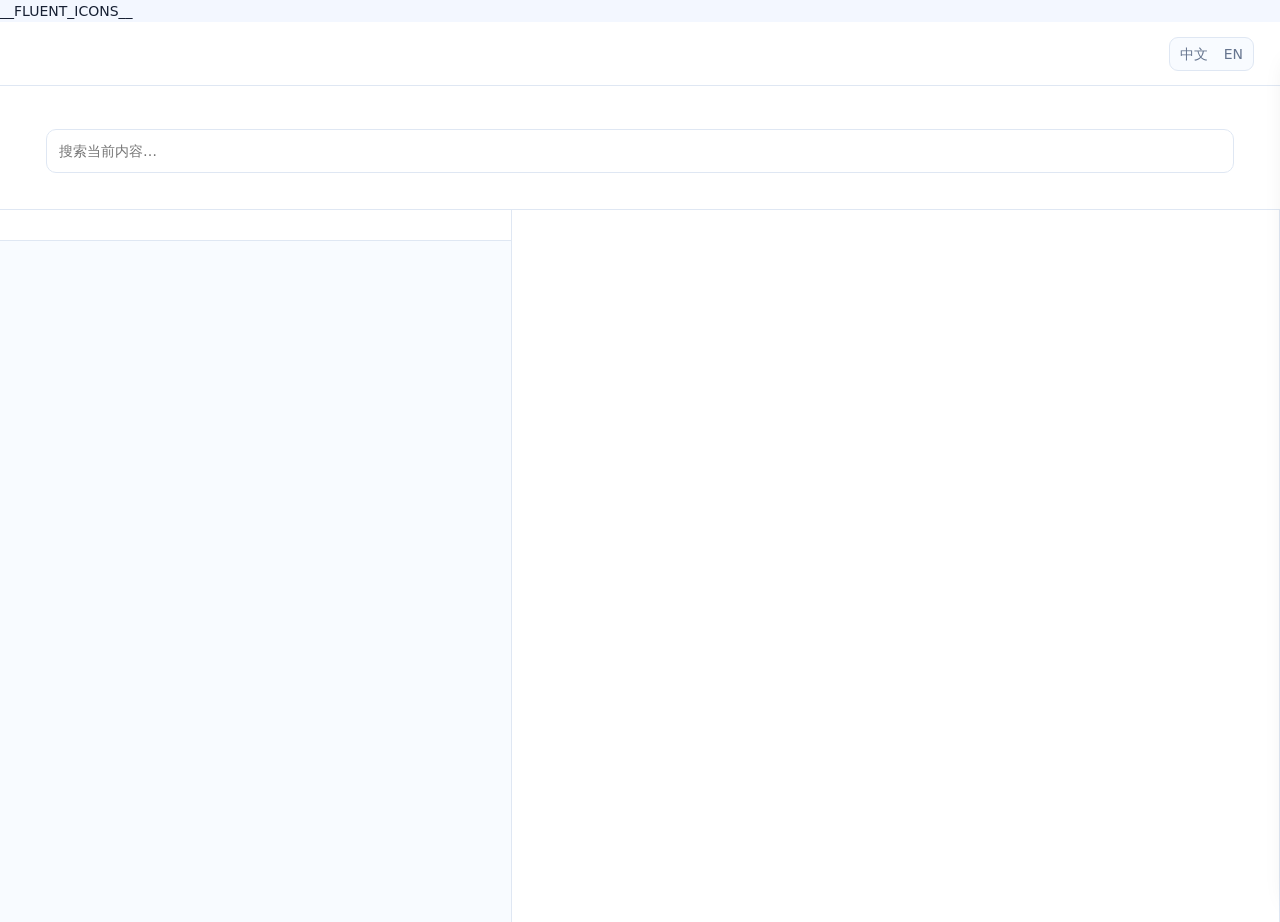
==== bin/meetingpack_viewer.html @ 31b0028f "feat(viewer): add local speaker display aliases - 匿名/未绑定说话人(声音簇、未具名、Speaker N)可在 Offline Viewer 内重命名" ====
<!doctype html>
<html lang="zh-CN" data-fluent-theme="light">
<head>
<meta charset="utf-8">
<meta name="viewport" content="width=device-width,initial-scale=1">
<title>__TITLE__ · MeetingPack</title>
<style>
:root{color-scheme:light;--bg:#f3f7ff;--panel:#fff;--text:#172033;--dim:#66758f;--line:#dfe7f3;--blue:#2f66e8;--blue-deep:#204cae;--blue-soft:#edf4ff;--warn:#9a5b00;--warn-bg:#fff7e6;--good:#067647;--good-bg:#ecfdf3;--workspace-top:188px;--topic-1:#3b6eea;--topic-2:#5476d9;--topic-3:#6a75c9;--topic-4:#397fbd;--topic-5:#318d9d;--topic-6:#4384a8;--topic-7:#6779b8;--topic-8:#526d96;--speaker-1:#e57b45;--speaker-2:#d45a8c;--speaker-3:#43b978;--speaker-4:#e0aa3e;--speaker-5:#d75d5d;--speaker-6:#a176dd;--speaker-7:#31a9c2;--speaker-8:#92ad3f;}
*{box-sizing:border-box}html,body{margin:0;min-height:100%;background:var(--bg);color:var(--text);font:14px/1.58 system-ui,-apple-system,"Segoe UI","PingFang SC",sans-serif}button,input{font:inherit}
.top{height:64px;padding:0 26px;display:flex;align-items:center;gap:14px;border-bottom:1px solid var(--line);background:#fff;position:sticky;top:0;z-index:20}.top b{font-size:17px;white-space:nowrap;overflow:hidden;text-overflow:ellipsis}.meta{color:var(--dim);white-space:nowrap}.original-source{flex:none;color:var(--blue);font-size:11px;text-decoration:none;white-space:nowrap}.original-source:hover{text-decoration:underline}.pack-version{padding:2px 7px;border:1px solid var(--line);border-radius:12px;background:var(--blue-soft);color:var(--blue-deep);font-size:10px;white-space:nowrap}.pack-version.snapshot{border-color:#f2cf91;background:var(--warn-bg);color:var(--warn)}.badge{margin-left:auto;padding:4px 10px;border-radius:14px;font-size:12px}.badge.ready{color:var(--good);background:var(--good-bg)}.badge.partial{color:var(--warn);background:var(--warn-bg)}
.language-switch{display:flex;padding:2px;border:1px solid var(--line);border-radius:9px;background:#f8fbff}.language-switch button{padding:3px 8px;border:0;border-radius:7px;background:transparent;color:var(--dim);cursor:pointer}.language-switch button.active{background:#fff;color:var(--blue);box-shadow:0 1px 4px #183b7218}.language-switch button:disabled{opacity:.35;cursor:not-allowed}
.app{min-height:calc(100vh - 64px);background:var(--bg)}aside,.main{min-width:0;background:#fff}.app.review-mode{display:grid;grid-template-columns:minmax(500px,1.08fr) minmax(500px,1fr);max-width:1680px;margin:0 auto}.left{min-width:0;border-right:1px solid var(--line);background:#f8fbff}.review-mode .left{position:sticky;top:64px;height:calc(100vh - 64px);display:flex;flex-direction:column}.main{min-width:0}.browse-mode .main{max-width:1180px;min-height:calc(100vh - 64px);margin:0 auto;padding:0 46px 100px}.review-mode .main{position:sticky;top:64px;display:flex;height:calc(100vh - 64px);flex-direction:column;overflow:hidden}.browse-mode .left{display:none}.right{position:fixed;z-index:30;right:0;top:64px;width:min(380px,94vw);height:calc(100vh - 64px);overflow:auto;padding:22px;border-left:1px solid var(--line);background:#f8fbff;box-shadow:-8px 0 24px #0002;transform:translateX(105%);transition:.18s}.right.open{transform:none}
.player{padding:15px;border-bottom:1px solid var(--line);background:#fff}.player audio,.player video{width:100%;max-height:220px;display:block}.review-mode .player video{max-height:380px}.review-mode .media-stage img{max-height:380px}.no-media{padding:12px;border:1px dashed var(--line);border-radius:8px;color:var(--dim);background:#fafafa}.timeline{display:grid;grid-template-columns:42px 1fr 42px;align-items:center;gap:8px;margin-top:9px;color:var(--dim);font-size:12px}.timeline input{width:100%;accent-color:var(--blue)}.media-error{margin-top:7px;color:#b42318;font-size:12px}
.searchbox{position:sticky;top:142px;z-index:9;padding:10px 0;background:#fffffff2;border-bottom:1px solid var(--line);backdrop-filter:blur(10px)}.review-mode .searchbox{position:relative;top:0;padding:10px 16px}.searchbox input{width:100%;padding:10px 12px;border:1px solid var(--line);border-radius:10px;background:#fff;outline:none}.searchbox input:focus{border-color:#9ab8f7;box-shadow:0 0 0 3px #dce9ff}.search-results{flex:0 0 auto;max-height:220px;overflow:auto;padding:6px 10px;background:var(--bg);border-bottom:1px solid var(--line)}.browse-mode .search-results:empty{display:none}.result{display:block;width:100%;padding:8px 9px;border:1px solid var(--line);border-radius:8px;text-align:left;background:#fff;color:var(--text);cursor:pointer;margin-bottom:4px}.result:hover{background:var(--blue-soft)}.result small{display:block;color:var(--dim)}
.pane-title{display:flex;align-items:center;justify-content:space-between;padding:11px 17px 7px;color:var(--dim);font-size:12px;font-weight:700;letter-spacing:.04em}.transcript{flex:1 1 auto;min-height:0;overflow:auto;padding:0 10px 48px;scroll-behavior:smooth}.turn{padding:10px 11px 12px;border-radius:10px;border:1px solid transparent}.turn:hover{background:#fff;border-color:var(--line)}.turn.active{background:var(--blue-soft);border-color:#bfd2fa}.turn-head{display:flex;gap:8px;align-items:center;margin-bottom:4px}.turn-head b{font-size:12px}.time{border:0;background:transparent;color:var(--blue);padding:0;cursor:pointer;font-variant-numeric:tabular-nums}.turn p{margin:0;color:#344054}
.viewbar{position:sticky;top:64px;z-index:10;margin:0 -46px;padding:18px 46px 14px;border-bottom:1px solid var(--line);background:#fffffff2;backdrop-filter:blur(10px)}.review-mode .viewbar{position:relative;top:0;margin:0;padding:14px 16px 10px}.viewtabs{display:flex;gap:4px;flex-wrap:wrap;align-items:center}.viewtabs button{min-height:36px;border:0;border-radius:6px;padding:6px 12px;background:transparent;color:#52617a;cursor:pointer;font-weight:500}.viewtabs button:hover{background:#f5f8fd;color:var(--blue)}.viewtabs button.active{color:var(--blue-deep);background:transparent;font-weight:650}.viewtabs button.active::after{right:10px;bottom:0;left:10px;height:2px}.view-desc{margin-top:8px;color:var(--dim);font-size:12px}
.transcript-view{display:flex;min-height:0;flex:1 1 auto;flex-direction:column;overflow:hidden}.transcript-view[hidden]{display:none}.review-mode .content,.review-mode #warning{display:none}.mini-player-head{display:none;align-items:center;justify-content:space-between;margin-bottom:7px;color:var(--dim);font-size:11px}.mini-player-head button{padding:4px 8px;border:1px solid var(--line);border-radius:8px;background:#fff;color:var(--blue);cursor:pointer}.browse-mode.media-playing .left{position:fixed;z-index:18;left:16px;bottom:16px;display:block;width:min(390px,calc(100vw - 32px));height:auto;border:1px solid var(--line);border-radius:12px;box-shadow:0 14px 44px #10182855}.browse-mode.media-playing .player{border:0;border-radius:inherit}.browse-mode.media-playing .mini-player-head{display:flex}.browse-mode.media-playing .media-stage,.browse-mode.media-playing .lanes,.browse-mode.media-playing .legend,.browse-mode.media-playing #person-lanes,.browse-mode.media-playing #lanes-bar{display:none!important}.browse-mode.media-playing .player video{max-height:92px}
.warning{margin:24px auto 0;max-width:820px;padding:12px 14px;border:1px solid #fedf89;border-radius:10px;background:var(--warn-bg);color:#854a0e}.content{max-width:820px;margin:0 auto;padding-top:20px}.content h1{margin:12px 0 25px;font-size:30px;line-height:1.25;letter-spacing:-.02em}.content h2{margin-top:42px;padding-bottom:9px;border-bottom:1px solid var(--line);font-size:20px}.content h3{margin-top:30px}.content p,.content li{line-height:1.72}.content img{max-width:100%;border:1px solid var(--line);border-radius:11px}.content table{width:100%;border-collapse:collapse;max-width:100%;margin:18px 0}.content th,.content td{border:1px solid var(--line);padding:8px 11px}.content th{background:#f5f8fd}.content a[href^="#mm-"]{font-size:11px;color:var(--dim);text-decoration:none;border:1px solid var(--line);border-radius:10px;padding:1px 6px;white-space:nowrap}.content a[href^="#mm-"]:hover{color:var(--blue);border-color:var(--blue)}
.action-candidates{margin:22px 0;border:1px solid #f2cf91;border-radius:12px;background:#fffaf0}.action-candidates summary{padding:13px 15px;cursor:pointer}.action-candidates summary b,.action-candidates summary small{display:block}.action-candidates summary small{color:var(--dim)}.candidate-list{max-height:430px;overflow:auto;padding:0 13px 13px}.candidate{padding:10px 2px;border-top:1px solid #f0dfbf}.candidate b,.candidate small{display:block}.candidate small{margin-top:4px;color:var(--dim)}
.group{margin-top:27px}.group h2{display:flex;align-items:center;gap:8px;margin:0 0 10px;border:0;font-size:17px}.count{font-size:11px;color:var(--dim);font-weight:400}.claim-card{display:block;width:100%;margin:8px 0;padding:12px 13px;border:1px solid var(--line);border-radius:10px;background:#fff;text-align:left;color:var(--text);cursor:pointer}.claim-card:hover{border-color:#a5b4fc;box-shadow:0 2px 8px #1018280b}.claim-card p{margin:6px 0 0}.claim-meta,.action-fields,.tags{display:flex;gap:6px;flex-wrap:wrap;align-items:center;color:var(--dim);font-size:11px}.action-fields{margin-top:7px}.tag{padding:1px 6px;border:1px solid var(--line);border-radius:10px;background:#fafafa}.empty{color:var(--dim)}
.graph{display:grid;grid-template-columns:repeat(auto-fit,minmax(240px,1fr));gap:12px;margin-top:20px;align-items:start}.topic{padding:13px;border:1px solid var(--line);border-radius:11px;background:#fafbfc}.topic h3{margin:0 0 9px;font-size:14px}.node{display:block;width:100%;margin:7px 0;padding:9px;border:1px solid var(--line);border-radius:8px;background:#fff;text-align:left;cursor:pointer}.node:hover{border-color:var(--blue)}
.topic-map{margin-top:28px;padding:28px;border:1px solid #d8e4f7;border-radius:18px;background-image:radial-gradient(#dbe6f7 1px,transparent 1px);background-size:20px 20px;background-color:#f8fbff}.topic-root{width:min(350px,100%);margin:0 auto 34px;padding:16px 20px;border-radius:14px;background:linear-gradient(135deg,#285fcf,#4380f4);color:#fff;text-align:center;box-shadow:0 8px 22px #315efb24}.topic-root small,.topic-root span{display:block;color:#e4edff}.topic-root b{display:block;margin:5px 0;font-size:18px}.topic-branches{display:grid;grid-template-columns:repeat(auto-fit,minmax(280px,1fr));gap:22px}.topic-branch{position:relative;padding:14px;border:1px solid var(--line);border-radius:14px;background:#fff}.topic-branch:before{content:"";position:absolute;left:50%;top:-23px;width:1px;height:22px;background:#aebfdb}.topic-main,.topic-child{display:block;width:100%;border:1px solid var(--line);border-radius:11px;text-align:left;cursor:pointer}.topic-main{padding:13px;background:var(--blue-soft);border-color:#c3d5f8}.topic-main b,.topic-child b{display:block}.topic-main span,.topic-child span{display:block;margin-top:5px;color:var(--dim);font-size:12px}.topic-main.active,.topic-child.active{outline:2px solid var(--blue);outline-offset:1px}.topic-children{display:grid;grid-template-columns:repeat(2,minmax(0,1fr));gap:9px;margin-top:11px}.topic-child{padding:10px;background:#fff}.topic-child small{color:var(--blue);font-size:10px}.topic-detail{grid-column:1/-1;padding:21px;border:1px solid var(--line);border-radius:14px;background:#fff}.topic-detail h2{margin:4px 0 8px;border:0}.range-buttons{display:flex;gap:8px;flex-wrap:wrap;margin:15px 0}.range-buttons button{padding:6px 10px;border:1px solid #bdd1f8;border-radius:16px;background:var(--blue-soft);color:var(--blue);cursor:pointer}.topic-evidence,.topic-screens{display:grid;grid-template-columns:repeat(auto-fit,minmax(230px,1fr));gap:11px}.screen-grid{display:grid;grid-template-columns:repeat(auto-fill,minmax(260px,1fr));gap:18px;margin-top:24px}.screen-card{padding:0;overflow:hidden;border:1px solid var(--line);border-radius:14px;background:#fff;text-align:left;cursor:pointer;box-shadow:0 2px 10px #183b7210}.screen-card:hover{border-color:#9dbbf5;box-shadow:0 8px 22px #183b7218;transform:translateY(-1px)}.screen-card img{display:block;width:100%;height:158px;object-fit:cover;border:0;border-radius:0}.screen-card div{padding:13px}.screen-card b,.screen-card span{display:block}.screen-card b{display:-webkit-box;min-height:42px;overflow:hidden;-webkit-line-clamp:2;-webkit-box-orient:vertical;line-height:1.45}.screen-card span{margin-top:6px;color:var(--dim);font-size:12px}.media-screen-groups{display:grid;gap:18px;margin-top:22px}.media-screen-group{padding:14px;border:1px solid var(--line);border-radius:14px;background:#f8fbff}.media-screen-group>summary{display:flex;align-items:center;justify-content:space-between;gap:12px;cursor:pointer}.media-screen-group>summary b{font-size:15px}.media-screen-group>summary span{color:var(--dim);font-size:12px}.media-role-filter{display:flex;flex-wrap:wrap;gap:7px;margin-top:16px}.media-role-filter button{padding:5px 10px;border:1px solid var(--line);border-radius:16px;background:#fff;color:var(--dim);cursor:pointer}.media-role-filter button.active{border-color:#9ab8f7;background:var(--blue-soft);color:var(--blue)}.media-talking-group{margin-top:12px;padding:10px 12px;border-radius:10px;background:#fff}.media-talking-group>summary{cursor:pointer;color:var(--dim)}.media-talking-times{display:flex;flex-wrap:wrap;gap:6px;margin-top:9px}.media-talking-times button{padding:4px 8px;border:1px solid #bdd1f8;border-radius:14px;background:var(--blue-soft);color:var(--blue);cursor:pointer}.screen-role{display:inline-block!important;width:max-content;margin:0 0 5px!important;padding:1px 6px;border-radius:8px;background:var(--blue-soft);color:var(--blue)!important;font-size:10px!important}.screen-detail{display:grid;grid-template-columns:minmax(300px,1.15fr) minmax(280px,1fr);gap:30px;margin-top:25px}.screen-detail img{width:100%}.screen-copy h2{margin-top:0}.screen-copy .boundary{padding:9px 11px;border-left:3px solid #f79009;background:#fffaeb;color:#854a0e}.back{padding:7px 11px;border:1px solid var(--line);border-radius:9px;background:#fff;color:var(--blue);cursor:pointer}
.media-stage{position:relative;overflow:hidden;margin-bottom:9px;border:1px solid var(--line);border-radius:10px;background:#111827}.media-stage img{display:block;width:100%;aspect-ratio:16/9;max-height:320px;object-fit:contain}.media-stage.empty{min-height:105px}.media-stage.empty img{display:none}.stage-caption{position:absolute;right:0;bottom:0;left:0;padding:24px 11px 8px;background:linear-gradient(transparent,#111827ee);color:#fff;text-align:left}.stage-caption span,.stage-caption b{display:block}.stage-caption span{color:#c8d7f5;font-size:10px}.lane .focus-range{position:absolute;top:0;bottom:0;border-radius:3px;background:#2f66e81f;box-shadow:inset 0 0 0 1.5px var(--blue);pointer-events:none;cursor:default}.focusbar{display:grid;grid-template-columns:auto minmax(0,1fr) auto;gap:1px 8px;margin-top:9px;padding:8px 10px;border:1px solid #c9d9fa;border-radius:9px;background:var(--blue-soft);text-align:left}.focusbar span{grid-row:1/3;align-self:center;padding:2px 7px;border-radius:9px;background:#dbe8ff;color:var(--blue);font-size:10px}.focusbar b{grid-column:2;overflow:hidden;white-space:nowrap;text-overflow:ellipsis}.focusbar small{grid-column:2;color:var(--dim)}.focusbar button{grid-column:3;grid-row:1/3;padding:4px 8px;border:1px solid #b5caf6;border-radius:9px;background:#fff;color:var(--blue);cursor:pointer}.turn.active,.turn.focus-related{background:var(--blue-soft);border-color:#9ebcf8;box-shadow:inset 3px 0 var(--blue)}.turn.focus-pulse{animation:focusPulse 1.2s ease-out}@keyframes focusPulse{0%{box-shadow:inset 3px 0 var(--blue),0 0 0 4px #2f66e830}100%{box-shadow:inset 3px 0 var(--blue),0 0 0 0 transparent}}.content a[href^="#mm-"].focus-related{color:var(--blue);border-color:var(--blue);background:var(--blue-soft)}.content tr.focus-related td,.content li.focus-related,.content p.focus-related{background:var(--blue-soft);box-shadow:inset 3px 0 var(--blue)}.topic-branch.playing{box-shadow:inset 3px 0 var(--good)}.topic-overview-stats{display:flex;gap:9px;flex-wrap:wrap;margin:15px 0}.topic-overview-stats button{display:grid;grid-template-columns:auto auto;gap:5px;align-items:baseline;padding:7px 10px;border:1px solid var(--line);border-radius:10px;background:#fff;cursor:pointer}.topic-overview-stats b{font-size:16px}.topic-overview-stats span{color:var(--dim);font-size:11px}.topic-hint{margin-top:22px;padding:14px;border:1px dashed var(--line);border-radius:11px;color:var(--dim);text-align:center}
.media-stage:not(.empty){cursor:zoom-in}.lanes{margin:6px 4px 0}.lane{position:relative;height:16px;border-radius:4px;background:#eef2fa}.lane+.lane{margin-top:3px}.lane i{position:absolute;top:2px;bottom:2px;border-radius:3px;cursor:pointer}.lane .gap{background:#dfe6f1}.lane .gap:hover{background:#c9d5e8}.lane .gap.transition{background:repeating-linear-gradient(135deg,#d7dfeb 0 3px,#edf1f7 3px 6px)}.lane .gap.unclassified{background:#f0c36a80}.lane .gap.unclassified:hover{background:#e2a13ca8}.lane .topic{background:#2f66e899}.lane .topic:hover{outline:1.5px solid var(--blue);z-index:1}.lane .topic.low{background:#2f66e84d}.lane .topic.low:hover{background:#2f66e899}.lane .seg{opacity:.85}.lane .seg:hover{opacity:1;outline:1px solid var(--blue)}.lanes.person-focus .seg.dimmed{opacity:.12}.lanes.person{max-height:120px;overflow:auto;display:grid;gap:4px}.person-lane{display:flex;align-items:center;gap:6px}.person-lane-name{flex:0 0 96px;overflow:hidden;white-space:nowrap;text-overflow:ellipsis;color:var(--dim);font-size:10px;text-align:right}.person-lane-track{position:relative;flex:1;height:10px;border-radius:3px;background:#eef2fa}.person-lane-track i{position:absolute;top:1px;bottom:1px;border-radius:2px;opacity:.9;cursor:pointer}.person-lane-track i:hover{opacity:1;outline:1px solid var(--blue)}.person-lane.unbound .person-lane-track i{background:repeating-linear-gradient(45deg,#9aa5ba 0 3px,#c6cedd 3px 6px)}.lanes.person.person-focus .person-lane.dimmed{opacity:.3}.person-lanes-more{justify-self:start;padding:0 8px;border:1px dashed var(--line);border-radius:9px;background:#fff;color:var(--dim);font-size:10px;cursor:pointer}.turn.cont{margin-left:18px;border-left-color:#c7d6f1}.turn.cont .turn-head{gap:6px}.turn.cont .cont-mark{margin-left:auto;padding:1px 7px;border:1px solid #d5deee;border-radius:10px;background:#f6f8fc;color:var(--dim);font-size:10px;font-weight:400}.legend{display:flex;flex-wrap:wrap;gap:4px 8px;margin:8px 4px 0;align-items:center}.legend button{display:inline-flex;align-items:center;gap:5px;padding:1px 8px;border:1px solid var(--line);border-radius:12px;background:#fff;color:var(--text);font-size:11px;cursor:pointer}.legend button i{flex:0 0 auto;width:8px;height:8px;border-radius:50%}.legend button small{color:var(--dim)}.legend button:hover{border-color:var(--blue)}.legend button.active{border-color:var(--blue);background:var(--blue-soft)}.legend .legend .legend-more{border-style:dashed;color:var(--dim)}.lanes-bar{display:flex;justify-content:flex-end;margin:2px 4px 0}.lanes-bar button{padding:0 8px;border:1px dashed var(--line);border-radius:9px;background:#fff;color:var(--dim);font-size:10px;cursor:pointer}.lanes-bar button:hover{color:var(--blue);border-color:var(--blue)}.legend .unbound{display:inline-flex;align-items:center;gap:5px;padding:1px 8px;border:1px solid var(--line);border-radius:12px;background:#fff;color:var(--text);font-size:11px;cursor:pointer}.legend .unbound i{flex:0 0 auto;width:8px;height:8px;border-radius:2px;background:repeating-linear-gradient(45deg,#9aa5ba 0 2px,#c6cedd 2px 4px)}.legend .unbound small{color:var(--dim)}.legend .unbound.active{border-color:var(--blue);background:var(--blue-soft)}.legend .chip-bind{padding:0 6px;border:1px solid var(--line);border-radius:8px;background:#fff;color:var(--blue);font-size:10px;cursor:pointer}.focusbar button.focus-clear{grid-column:3;grid-row:3}.stage-expand{position:absolute;z-index:2;top:7px;right:7px;padding:4px 8px;border:1px solid #ffffff55;border-radius:8px;background:#101828cc;color:#fff;cursor:pointer}.screen-preview{position:fixed;inset:0;z-index:100;display:grid;place-items:center;padding:18px;background:#000d;backdrop-filter:blur(7px)}.screen-preview[hidden]{display:none}.preview-dialog{display:grid;grid-template-rows:auto minmax(0,1fr) auto;width:min(1500px,96vw);height:min(940px,94vh);overflow:hidden;border:1px solid #ffffff28;border-radius:15px;background:#080a0f;box-shadow:0 24px 80px #0009}.preview-head{display:flex;align-items:center;justify-content:space-between;gap:18px;padding:11px 14px;border-bottom:1px solid #ffffff20;color:#fff}.preview-head>div:first-child{display:grid;min-width:0}.preview-head span{color:#a9c0ec;font-size:10px}.preview-head b{overflow:hidden;white-space:nowrap;text-overflow:ellipsis}.preview-tools{display:flex;gap:5px}.preview-tools button{min-width:34px;padding:5px 8px;border:1px solid #ffffff30;border-radius:8px;background:#ffffff12;color:#fff;cursor:pointer}.preview-tools button:hover:not(:disabled){border-color:#8fb0ff;background:#2f66e83b}.preview-tools button:disabled{opacity:.3;cursor:default}.preview-tools .preview-close{margin-left:5px;border-color:transparent;font-size:18px}.preview-viewport{min-height:0;overflow:auto;display:grid;place-items:center;padding:14px;background-color:#050608;background-image:radial-gradient(#ffffff1d .6px,transparent .6px);background-size:16px 16px}.preview-viewport img{display:block;width:auto;max-width:100%;max-height:calc(94vh - 115px);object-fit:contain;box-shadow:0 8px 38px #0008;cursor:zoom-in}.preview-viewport img.zoomed{max-width:none;max-height:none;cursor:zoom-out}.preview-dialog footer{display:flex;justify-content:space-between;gap:20px;padding:8px 14px;border-top:1px solid #ffffff1c;color:#aab5c8;font-size:10px}
.legend .unbound{cursor:pointer}.legend .unbound.disabled{cursor:not-allowed}.legend .unbound .chip-bind{cursor:pointer}.person-lane.disabled .person-lane-name,.person-lane.disabled .person-lane-track i{cursor:not-allowed}.person-lane-name{padding:1px 3px;border:0;background:transparent;cursor:pointer}.person-lane.selected{opacity:1!important}.person-lane.selected .person-lane-name{color:var(--blue);font-weight:600}.person-lane-track i.review-current{outline:2px solid #101828;outline-offset:1px}.utterance-controls{display:flex;align-items:center;gap:7px;flex-wrap:wrap;margin:8px 4px 0;padding:7px 9px;border:1px solid var(--line);border-radius:9px;background:#f8fbff}.utterance-context{display:grid;min-width:100px;margin-right:auto}.utterance-context small{color:var(--dim);font-size:10px}.utterance-modes,.utterance-actions{display:inline-flex;gap:3px}.utterance-modes{padding:2px;border:1px solid var(--line);border-radius:9px}.utterance-controls button{padding:3px 7px;border:1px solid var(--line);border-radius:7px;background:#fff;color:var(--text);font-size:10px;cursor:pointer}.utterance-modes button{border:0;background:transparent;color:var(--dim)}.utterance-modes button.active{background:#dce8ff;color:var(--blue)}.utterance-controls button:hover:not(:disabled){border-color:var(--blue);color:var(--blue)}.utterance-controls button:disabled{opacity:.35;cursor:not-allowed}.utterance-clear{border-style:dashed!important;color:var(--dim)!important}.turn.review-current:not(.active){background:#f4f7fd;border-color:#c5d5f2;box-shadow:inset 3px 0 #8aa9e8}
.right-title{display:flex;align-items:center;justify-content:space-between;margin-bottom:12px}.right-title b{font-size:14px}.source{margin:10px 0;padding:10px;border:1px solid var(--line);border-radius:8px;background:#fff}.source-head{display:flex;justify-content:space-between;gap:8px;color:var(--dim);font-size:12px}.source img{max-width:100%;margin-top:8px;border-radius:6px}.evidence-claim{padding:11px;border-radius:9px;background:var(--blue-soft)}.evidence-claim p{margin:5px 0 0}.mobile-close{display:block;border:0;background:transparent;color:var(--blue);cursor:pointer}.toast{position:fixed;left:50%;bottom:20px;transform:translateX(-50%);padding:8px 12px;border-radius:8px;background:#101828;color:#fff;z-index:40;box-shadow:0 5px 20px #0003}
/* Viewer 本地显示名:匿名说话人的轻量重命名入口、popover 与低权重重置,不改 canonical speaker key。 */
.speaker-rename{flex:none;margin-left:2px;padding:0 5px;border:1px solid transparent;border-radius:8px;background:transparent;color:var(--dim);font-size:10px;cursor:pointer;line-height:1.6}.speaker-rename:hover,.speaker-rename:focus-visible{border-color:var(--line);background:#fff;color:var(--blue)}
.rename-popover{position:fixed;z-index:50;width:min(280px,calc(100vw - 24px));padding:14px;border:1px solid var(--line);border-radius:12px;background:#fff;box-shadow:0 14px 40px #10182826}.rename-popover b{display:block;margin-bottom:6px;font-size:13px}.rename-popover label{display:block;margin:7px 0 3px;color:var(--dim);font-size:11px}.rename-popover output{font-size:12px}.rename-popover input{width:100%;padding:7px 9px;border:1px solid var(--line);border-radius:8px;outline:none}.rename-popover input:focus{border-color:#9ab8f7;box-shadow:0 0 0 3px #dce9ff}.rename-popover>small{display:block;margin-top:6px;color:var(--dim);font-size:10px}.rename-actions{display:flex;justify-content:flex-end;gap:7px;margin-top:11px}.rename-actions button{padding:5px 12px;border:1px solid var(--line);border-radius:8px;background:#fff;color:var(--text);cursor:pointer}.rename-actions .primary{border-color:var(--blue);background:var(--blue);color:#fff}
.alias-reset{justify-self:start;padding:1px 8px;border:1px dashed var(--line);border-radius:10px;background:transparent;color:var(--dim);font-size:10px;cursor:pointer}.alias-reset:hover,.alias-reset:focus-visible{color:var(--blue);border-color:var(--blue)}
@media(max-width:1180px){.app.review-mode{grid-template-columns:minmax(420px,1fr) minmax(430px,1fr)}}
@media(max-width:860px){.app.review-mode{display:block;max-width:none}.review-mode .left{position:relative;top:0;height:auto;border-bottom:1px solid var(--line)}.review-mode .main{position:relative;top:0;height:66vh;min-height:520px}.review-mode .player video{max-height:210px}}
@media(max-width:760px){.top{height:60px;padding:0 16px}.top .meta{display:none}.browse-mode .main{padding:0 18px 70px}.browse-mode .viewbar{top:60px;margin:0 -18px;padding:13px 18px 11px}.browse-mode .searchbox{top:125px}.view-desc{display:none}.right{top:60px}.browse-mode.media-playing .left{position:fixed;left:8px;right:8px;bottom:8px;width:auto}.player video{max-height:150px}.content{padding-top:13px}.content h1{font-size:26px}.topic-map{padding:15px}.topic-branches{grid-template-columns:1fr}.topic-children{grid-template-columns:1fr}.screen-grid{grid-template-columns:1fr}.screen-card img{height:auto;max-height:220px}.screen-detail{grid-template-columns:1fr}.screen-preview{padding:0}.preview-dialog{width:100vw;height:100dvh;border:0;border-radius:0}.preview-head{align-items:flex-start}.preview-tools{flex-wrap:wrap;justify-content:flex-end}.preview-dialog footer span:last-child{display:none}}
/* Viewer 工作台：导航与播放器固定；右侧只展示当前 Tab，避免一次核听永久改变布局。 */
.workspace-nav{position:sticky;top:64px;z-index:15;height:124px;border-bottom:1px solid var(--line);background:#fffffff2;backdrop-filter:blur(12px)}.workspace-nav-inner{position:relative;max-width:2200px;height:100%;margin:0 auto}.workspace-nav .viewbar{position:relative;top:0;z-index:auto;margin:0;padding:13px 46px 6px;border:0;background:transparent}.workspace-nav .viewtabs{flex-wrap:nowrap}.workspace-nav .viewtabs button{white-space:nowrap}.workspace-nav .view-desc{height:20px;overflow:hidden;margin-top:4px;white-space:nowrap;text-overflow:ellipsis}.workspace-nav .searchbox{position:relative;top:0;padding:0 46px 10px;border:0;background:transparent}.workspace-nav .search-results{position:absolute;right:46px;left:46px;top:100%;max-height:260px;border:1px solid var(--line);border-radius:0 0 12px 12px;box-shadow:0 12px 28px #183b7224}.workspace-nav .search-results:empty{display:none}
.app{min-height:calc(100vh - var(--workspace-top))}.app.review-mode{grid-template-columns:minmax(440px,32fr) minmax(0,68fr);max-width:2200px}.review-mode .left,.review-mode .main,.review-mode .transcript-panel{position:sticky;top:var(--workspace-top);height:calc(100vh - var(--workspace-top))}.review-mode .left{display:flex;overflow:auto}.review-mode .main,.review-mode .transcript-panel{grid-column:2;grid-row:1}.review-mode .main{display:block;overflow:auto;border-right:1px solid var(--line);container-type:inline-size}.review-mode.transcript-active .main{display:none}.review-mode.context-active .transcript-panel{display:none}.review-mode .content,.review-mode #warning{display:block}.browse-mode .main{min-height:calc(100vh - var(--workspace-top))}.browse-mode .transcript-panel{display:none}.transcript-panel{display:flex;min-width:0;min-height:0;flex-direction:column;overflow:hidden;background:#fbfcff}.transcript-panel[hidden]{display:none}.review-mode .transcript-panel{display:flex}.review-mode .transcript-view{display:flex}.review-mode .content{max-width:1180px;padding:20px 32px 90px}.review-mode .content h1{font-size:26px}.review-mode .topic-map{padding:24px}.review-mode .player video,.review-mode .media-stage img{max-height:330px}
@container (min-width:620px){.review-mode .topic-branches{grid-template-columns:repeat(2,minmax(0,1fr))}.review-mode .topic-children{grid-template-columns:repeat(2,minmax(0,1fr))}}
/* 两类时间轴使用不同的语义色和明确标签；人物车道在 Viewer 左栏充分展开。 */
.lane-row{display:grid;grid-template-columns:36px minmax(0,1fr);gap:7px;align-items:center}.lane-row+.lane-row{margin-top:4px}.lane-label{color:var(--dim);font-size:9px;text-align:right}.lane-label.topic-label{color:#526d96}.lane-label.speaker-label{color:#b75e38}.lane+.lane{margin-top:0}.lane .topic{background:#3b6eea99}.lane .topic:hover{outline-color:#526d96}.lane .seg:hover{outline-color:#b75e38}.lanes.person{max-height:190px;gap:7px;padding:3px 0}.person-lane{gap:8px}.person-lane-name{flex-basis:132px;font-size:11px;text-align:left}.person-lane-track{height:16px}.person-lane-track i{top:2px;bottom:2px;border-radius:3px}.person-lane-track i:hover{outline-color:#b75e38}.legend button:hover,.legend button.active{border-color:#b75e38}.legend button.active,.legend .unbound.active{background:#fff5ef}.lanes-bar button:hover{color:#b75e38;border-color:#b75e38}
.lane-label.photo-label{color:#087f76}.lane .photo-dot{top:1px;bottom:1px;width:10px;margin-left:-5px;border:1px solid #fff;border-radius:4px 4px 50% 50%;background:#0f8f86;box-shadow:0 1px 4px #0004;z-index:3}.lane .photo-dot:hover{outline:2px solid #0f8f86;outline-offset:1px}
/* 普通逐字稿保持中性；人物颜色只用于姓名标签与当前核听句。 */
.turn{--turn-speaker:#8a93a8;border-left:3px solid transparent;background:transparent}.turn:hover{border-color:var(--line);background:#f8faff}.turn-head b{padding:1px 7px;border-radius:10px;background:color-mix(in srgb,var(--turn-speaker) 12%,#fff);color:color-mix(in srgb,var(--turn-speaker) 80%,#172033)}.turn.cont{border-left-color:transparent}.turn.active,.turn.focus-related,.turn.review-current:not(.active){border-left-color:var(--turn-speaker);background:color-mix(in srgb,var(--turn-speaker) 7%,#fff);box-shadow:none}.topic-detail{scroll-margin-top:16px}
@media(max-width:1599px){.app.review-mode{grid-template-columns:minmax(390px,40fr) minmax(460px,60fr)}.review-mode .content{padding-inline:24px}}
@media(max-width:980px){:root{--workspace-top:174px}.workspace-nav{height:110px}.workspace-nav .view-desc{display:none}.workspace-nav .viewbar{padding-bottom:8px}.app.review-mode{grid-template-columns:minmax(360px,43fr) minmax(420px,57fr)}}
@media(max-width:860px){:root{--workspace-top:170px}.app.review-mode{display:block;max-width:none}.review-mode .left,.review-mode .main,.review-mode .transcript-panel{position:relative;top:0;height:auto}.review-mode .left{border-bottom:1px solid var(--line)}.review-mode .main,.review-mode .transcript-panel{min-height:68vh}.review-mode .transcript-panel{height:72vh}.review-mode .player video{max-height:210px}}
@media(max-width:760px){:root{--workspace-top:166px}.workspace-nav{top:60px;height:106px}.workspace-nav .viewbar{margin:0;padding:11px 18px 6px;overflow-x:auto}.workspace-nav .viewtabs{width:max-content}.workspace-nav .searchbox{top:0;padding:0 18px 8px}.workspace-nav .search-results{right:18px;left:18px}.person-lane-name{flex-basis:104px}}
.lane .narrative{opacity:.88}.lane .narrative:hover{opacity:1;outline:1px solid var(--blue);z-index:2}.narrative-key{display:inline-flex;align-items:center;gap:5px;padding:1px 7px;border:1px solid var(--line);border-radius:11px;background:#fff;color:var(--dim);font-size:10px}.narrative-key i{width:8px;height:8px;border-radius:2px}.lane-label.narrative-label{color:#5d4f8f}
</style>
<style>__FLUENT_FOUNDATION__</style>
</head>
<body>
__FLUENT_ICONS__
<header class="top"><b id="title"></b><span class="meta" id="meta"></span><a class="original-source" id="original-source" href="#" target="_blank" rel="noopener noreferrer" hidden></a><span class="pack-version" id="pack-version" hidden></span><span class="badge" id="integrity"></span><div class="language-switch" id="language-switch" role="group" aria-label="界面与纪要语言"><button data-language="zh-CN" aria-pressed="false">中文</button><button data-language="en" aria-pressed="false">EN</button></div></header>
<nav class="workspace-nav"><div class="workspace-nav-inner"><div class="viewbar"><div class="viewtabs fluent-tablist" id="viewtabs" role="tablist" aria-label="会议内容"></div><div class="view-desc" id="view-desc"></div></div><div class="searchbox"><input id="search" class="fluent-field" type="search" placeholder="搜索当前内容…"></div><div class="search-results" id="search-results"></div></div></nav>
<div class="app review-mode context-active" id="app">
  <aside class="left">
    <section class="player" id="player"></section>
  </aside>
  <main class="main">
    <div id="warning"></div><article class="content" id="content"></article>
  </main>
  <section class="transcript-panel" id="transcript-panel" hidden>
    <section class="transcript-view" id="transcript-view" hidden>
      <div class="pane-title"><span id="transcript-title">完整逐字稿</span><span id="turn-count"></span></div>
      <div class="transcript" id="transcript"></div>
    </section>
  </section>
  <aside class="right" id="evidence-panel">
    <div class="right-title"><b id="evidence-title">原始依据</b><button class="mobile-close fluent-button" id="close-evidence">关闭</button></div>
    <div id="evidence"><p class="empty">点击纪要结论、知识图节点或逐字稿，查看关联依据。</p></div>
  </aside>
</div>
<div class="toast" id="toast" hidden></div>
<div class="rename-popover" id="rename-popover" role="dialog" aria-modal="false" aria-labelledby="rename-title" hidden>
  <b id="rename-title"></b>
  <label id="rename-current-label"></label>
  <output id="rename-current"></output>
  <label for="rename-input" id="rename-input-label"></label>
  <input id="rename-input" type="text" maxlength="40" autocomplete="off">
  <small id="rename-scope"></small>
  <div class="rename-actions"><button type="button" id="rename-cancel"></button><button type="button" class="primary" id="rename-apply"></button></div>
</div>
<div class="screen-preview" id="screen-preview" role="dialog" aria-modal="true" aria-labelledby="preview-title" hidden>
  <section class="preview-dialog">
    <header class="preview-head"><div><span id="preview-kicker">屏幕内容</span><b id="preview-title">放大查看</b></div>
      <div class="preview-tools"><button id="preview-prev" class="fluent-icon-button" aria-label="上一屏"><svg class="fluent-icon"><use href="#fluent-arrow-left"></use></svg></button><button id="preview-out" class="fluent-icon-button" aria-label="缩小"><svg class="fluent-icon"><use href="#fluent-zoom-out"></use></svg></button><button id="preview-zoom" title="恢复适应窗口">适应</button><button id="preview-in" class="fluent-icon-button" aria-label="放大"><svg class="fluent-icon"><use href="#fluent-zoom-in"></use></svg></button><button id="preview-next" class="fluent-icon-button" aria-label="下一屏"><svg class="fluent-icon"><use href="#fluent-arrow-right"></use></svg></button><button class="preview-close fluent-icon-button" id="preview-close" aria-label="关闭"><svg class="fluent-icon"><use href="#fluent-dismiss"></use></svg></button></div></header>
    <div class="preview-viewport" id="preview-viewport"><img id="preview-image" alt="放大的屏幕内容"></div>
    <footer><span id="preview-meta"></span><span>←/→ 切换屏幕 · ＋/− 缩放 · Esc 关闭</span></footer>
  </section>
</div>
<script id="meeting-data" type="application/json">__DATA__</script>
<script>
const data=JSON.parse(document.getElementById('meeting-data').textContent),ev=data.evidence,isMedia=data.content_type==='media';let topicMap=data.topic_map||{state:'missing',topics:[]},mediaNavigation=topicMap.media_navigation||null,visualPages=new Map,mediaScreenFilter='all';
const $=s=>document.querySelector(s),$$=s=>[...document.querySelectorAll(s)],esc=s=>String(s??'').replace(/[&<>"']/g,c=>({'&':'&amp;','<':'&lt;','>':'&gt;','"':'&quot;',"'":'&#39;'}[c]));
function scrollInside(container,element,block='center',smooth=true){if(!container||!element)return;const top=block==='start'?element.offsetTop-8:element.offsetTop-(container.clientHeight-element.offsetHeight)/2;container.scrollTo({top:Math.max(0,top),behavior:smooth?'smooth':'auto'})}
function cleanReasoning(value){let text=String(value||'').replace(/&lt;(\/)?(think|analysis)&gt;/gi,'<$1$2>');text=text.replace(/<(think|analysis)\b[^>]*>[\s\S]*?<\/\1\s*>/gi,'');const closers=[...text.matchAll(/<\/(?:think|analysis)\s*>/gi)];if(closers.length&&!/<(?:think|analysis)\b[^>]*>/i.test(text)){const last=closers[closers.length-1];text=text.slice((last.index||0)+last[0].length)}const opener=text.match(/<(?:think|analysis)\b[^>]*>/i);if(opener)text=text.slice(0,opener.index);return text.replace(/<\/(?:think|analysis)\s*>/gi,'').replace(/<\|[^>]+\|>/g,'').trim()}
const fmt=n=>{n=Math.max(0,Math.floor(Number(n)||0));const h=Math.floor(n/3600),m=Math.floor(n%3600/60),s=n%60;return(h?`${h}:`:'')+String(m).padStart(2,'0')+':'+String(s).padStart(2,'0')};
const turns=ev.sources.transcript||[],pages=[...(ev.sources.pages||[]),...(data.photos||[])],claims=ev.claims||[],turnMap=new Map(turns.map(x=>[x.id,x])),pageMap=new Map(pages.map(x=>[x.id,x])),claimMap=new Map(claims.map(x=>[x.id,x]));
const statusName={confirmed:'已确认',working_alignment:'方向共识',proposal:'提议',open:'未决',informational:'背景'};
let currentMode='topic_map',contextMode='topic_map',activeTurn=-1,activeReviewUnit=-1,reviewUnitCache=null,mediaEl=null,focus={mode:'overview',time:null,ranges:[],turn_ids:[],claim_ids:[],page_ids:[]},preview={pageId:null,zoomIndex:0,returnFocus:null};
const searchQueries={topic_map:'',minutes:'',transcript:'',screens:''};
let language=localStorage.getItem('meetingpack:language')||data.source_language||'zh-CN';if(!data.minutes_languages?.[language])language=data.source_language||Object.keys(data.minutes_languages||{})[0]||'zh-CN';
const u=(zh,en)=>language==='en'?en:zh;
function toast(message){const el=$('#toast');el.textContent=message;el.hidden=false;clearTimeout(toast.timer);toast.timer=setTimeout(()=>el.hidden=true,2200)}
function modeSearchPlaceholder(mode=currentMode){return{topic_map:isMedia?u('搜索论证脉络…','Search argument map…'):u('搜索会议脉络…','Search meeting map…'),minutes:isMedia?u('搜索分析纪要…','Search analysis…'):u('搜索会议纪要…','Search minutes…'),transcript:u('搜索逐字稿…','Search transcript…'),screens:isMedia?u('搜索画面解析…','Search visual analysis…'):u('搜索画面与资料…','Search visuals and materials…')}[mode]||u('搜索当前内容…','Search this view…')}
function syncMediaLayout(){const app=$('#app');app.classList.toggle('media-playing',!!mediaEl&&!mediaEl.paused&&!mediaEl.ended)}
function enterMode(mode){if(currentMode&&$('#search'))searchQueries[currentMode]=$('#search').value||'';if(mode!=='transcript')contextMode=mode;currentMode=mode;const app=$('#app');app.classList.add('review-mode');app.classList.remove('browse-mode');app.classList.toggle('transcript-active',mode==='transcript');app.classList.toggle('context-active',mode!=='transcript');$('#content').hidden=false;$('#transcript-panel').hidden=mode!=='transcript';$('#transcript-view').hidden=mode!=='transcript';$('#warning').hidden=contextMode!=='minutes';$('#search').value=searchQueries[mode]||'';$('#search').placeholder=modeSearchPlaceholder(mode);$('#search-results').innerHTML='';$$('#viewtabs button').forEach(b=>{const active=b.dataset.mode===mode;b.classList.toggle('active',active);b.setAttribute('aria-selected',String(active))});syncMediaLayout();runScopedSearch()}
function renderTranscriptMode(){enterMode('transcript');$('#view-desc').textContent=u('逐字稿用于逐句核听；切换其他 Tab 后只保留全局播放器。','Use the transcript for utterance review; switching tabs keeps only the global player.');renderUtteranceControls();updateReviewHighlights()}
function applyLanguage(){document.documentElement.lang=language;document.title=data.title+' · MeetingPack';topicMap=data.topic_map_languages?.[language]||data.topic_map||{state:'missing',topics:[]};mediaNavigation=topicMap.media_navigation||data.topic_map?.media_navigation||null;visualPages=new Map((data.visuals_languages?.[language]||[]).map(x=>[Number(x.number),x]));$('#search').placeholder=modeSearchPlaceholder();$('#transcript-title').textContent=u('完整逐字稿','Full transcript');$('#evidence-title').textContent=u('原始依据','Source evidence');$('#close-evidence').textContent=u('关闭','Close');$$('[data-language]').forEach(b=>{const active=b.dataset.language===language;b.classList.toggle('active',active);b.setAttribute('aria-pressed',String(active));b.disabled=!data.minutes_languages?.[b.dataset.language]});const si=data.source_info||{};$('#meta').textContent=[isMedia?si.platform:'',isMedia?si.publisher:'',isMedia?si.published_at:data.date,data.duration?fmt(data.duration):'',u(turns.length+' 段逐字稿',turns.length+' transcript segments'),data.media_path?u('含媒体','Media included'):u('未含媒体','No media'),...(data.keywords||[]).slice(0,5)].filter(Boolean).join(' · ');const source=$('#original-source'),sourceUrl=String(si.canonical_url||'');source.hidden=!sourceUrl;if(sourceUrl){source.href=sourceUrl;source.textContent=u('↗ 查看原视频','↗ Open original video')}else source.removeAttribute('href');const pv=$('#pack-version');if(data.product?.version){pv.textContent=data.document_state==='ready'?`Meeting Minutes v${data.product.version}`:u(`v${data.product.version} · 处理中核听版`,`v${data.product.version} · Review snapshot`);pv.classList.toggle('snapshot',data.document_state!=='ready')}}
$('#title').textContent=data.title;const packVersion=$('#pack-version'),productVersion=data.product?.version;if(productVersion){packVersion.textContent=`Meeting Minutes v${productVersion}`;packVersion.hidden=false}applyLanguage();
const integrity=data.integrity||{state:'partial',warnings:['未提供证据完整性信息。']};$('#integrity').textContent=integrity.state==='ready'?`证据完整 · ${integrity.claims}条`:`证据待完善 · ${integrity.claims||0}条`;$('#integrity').className='badge '+integrity.state;
const viewerWarnings=[...(integrity.warnings||[])];if(data.document_state!=='ready')viewerWarnings.unshift('这是会议处理中的核听快照；逐字稿与说话人可用，纪要、脉络、证据和屏幕资料可能尚未完成。');if(viewerWarnings.length)$('#warning').innerHTML=viewerWarnings.map(x=>`<div class="warning">${esc(x)}</div>`).join('');

function pageForTime(t){return pages.find(p=>(p.ranges||[]).some(([s,e])=>Number(s)<=t&&t<Number(e)))||null}
function representativePage(ids=[]){return ids.map(id=>pageMap.get(id)).find(p=>p?.image)||null}
function stageHtml(){if(data.media_kind==='video')return'';return'<div class="media-stage" id="media-stage"><img id="stage-image" alt=""><button class="stage-expand" id="stage-expand">⌕ 放大查看</button><div class="stage-caption"><span id="stage-kicker">当前屏幕</span><b id="stage-title">正在定位屏幕内容</b></div></div>'}
function renderPlayer(){const box=$('#player'),tag=data.media_kind==='video'?'video':'audio',media=data.media_path?`<${tag} id="media" controls preload="metadata" src="${esc(data.media_path)}"></${tag}>`:'<div class="no-media"><b>本包未包含音视频</b><br>仍可用时间轴联动屏幕、逐字稿与结论。</div>';box.innerHTML=`<div class="mini-player-head"><span>${u('正在播放','Now playing')}</span><button id="return-review">${u('进入核听','Open transcript')}</button></div>`+stageHtml()+media+`<div class="timeline"><span id="now">00:00</span><input id="scrub" type="range" min="0" max="${Number(data.duration)||0}" step="0.1" value="0"><span>${fmt(data.duration)}</span></div><div class="lanes" id="lanes"></div><div class="legend" id="legend"></div><div class="lanes person" id="person-lanes" hidden></div><div class="lanes-bar" id="lanes-bar" hidden><button id="lanes-toggle" type="button"></button></div><div class="utterance-controls" id="utterance-controls"></div><div class="media-error" id="media-error"></div>`;mediaEl=$('#media');if(mediaEl){mediaEl.addEventListener('timeupdate',()=>{if(!scrubbing)onMediaTime()});mediaEl.addEventListener('loadedmetadata',()=>{$('#scrub').max=Math.max(mediaEl.duration||0,data.duration||0)});mediaEl.addEventListener('play',syncMediaLayout);mediaEl.addEventListener('pause',syncMediaLayout);mediaEl.addEventListener('ended',syncMediaLayout);mediaEl.addEventListener('error',()=>{$('#media-error').textContent='媒体无法读取。请确认已经解压整个 MeetingPack，而不是直接从压缩软件预览 viewer.html。'})}const scrub=$('#scrub');scrub.addEventListener('pointerdown',()=>scrubbing=true);scrub.addEventListener('keydown',()=>scrubbing=true);window.addEventListener('pointerup',()=>scrubbing=false);scrub.addEventListener('blur',()=>scrubbing=false);scrub.oninput=e=>focusTime(Number(e.target.value),false);scrub.onchange=e=>{scrubbing=false;seek(Number(e.target.value),true)};$('#return-review').onclick=renderTranscriptMode;$('#media-stage')?.addEventListener('click',e=>{if(e.target.closest('#stage-expand')||e.target.id==='stage-image'||e.target.closest('.stage-caption'))openScreenPreview($('#media-stage').dataset.pageId)});renderLanes();renderLegend();renderPersonLanes();renderUtteranceControls();focusOverview()}
function seek(t,play=true){if(currentMode!=='transcript')renderTranscriptMode();focusTime(t,true);if(!mediaEl)return;const go=()=>{try{mediaEl.currentTime=Math.max(0,Number(t)||0);if(play)mediaEl.play().catch(()=>{})}catch(_){toast('媒体尚未准备好，请稍后重试')}};if(mediaEl.readyState===0)mediaEl.addEventListener('loadedmetadata',go,{once:true});else go()}

// 长轮次分块(纯展示):>90s 或 >500 字时,在句子边界切成 ~45s/~200 字的显示子块
function turnChunks(text,duration){text=String(text||'');if(!(duration>90||text.length>500))return null;const sentences=text.match(/[^。!?\n]+[。!?\n]?/g)||[text],chunks=[];let buf='',bufStart=0,pos=0;for(const s of sentences){const secs=duration>0?(pos-bufStart)/Math.max(1,text.length)*duration:0;if(buf&&(buf.length>=200||secs>=45)){chunks.push({text:buf,start:bufStart});buf=''}if(!buf)bufStart=pos;buf+=s;pos+=s.length}if(buf)chunks.push({text:buf,start:bufStart});if(chunks.length===1&&text.length>500){chunks.length=0;for(let at=0;at<text.length;at+=200)chunks.push({text:text.slice(at,at+200),start:at})}return chunks.length>1?chunks:null}
function reviewUnits(){if(reviewUnitCache)return reviewUnitCache;const units=[];turns.forEach((t,turnIndex)=>{const start=Number(t.start)||0,end=turnEnd(turnIndex),duration=Math.max(0,end-start),total=Math.max(1,String(t.text||'').length),pieces=turnChunks(t.text,duration)||[{text:t.text,start:0}];pieces.forEach((piece,chunkIndex)=>{const unitStart=start+(Number(piece.start)||0)/total*duration,next=pieces[chunkIndex+1],unitEnd=next?start+(Number(next.start)||0)/total*duration:end;units.push({index:units.length,turnIndex,chunkIndex,chunkCount:pieces.length,start:unitStart,end:Math.max(unitStart,unitEnd),speaker:t.speaker,text:piece.text})})});reviewUnitCache=units;return units}
function renderTranscript(){const box=$('#transcript'),units=reviewUnits(),splitCount=units.length-turns.length;$('#turn-count').textContent=splitCount>0?u(`${turns.length} 条发言 · ${units.length} 个核听段落`,`${turns.length} utterances · ${units.length} review segments`):u(`${turns.length} 条发言`,`${turns.length} utterances`);box.innerHTML=units.map(unit=>{const t=turns[unit.turnIndex],continued=unit.chunkIndex>0,label=continued?`<span class="cont-mark">${u('同一发言','Same utterance')} · ${unit.chunkIndex+1}/${unit.chunkCount}</span>`:'';return`<section class="turn${continued?' cont':''}" style="--turn-speaker:${spkColor(t.speaker)}"${continued?'':` id="turn-${unit.turnIndex}"`} data-index="${unit.turnIndex}" data-unit="${unit.index}"><div class="turn-head"><button class="time" data-time="${unit.start}">${fmt(unit.start)}</button><b>${esc(displaySpeaker(t.speaker))}</b>${continued||!isUnbound(t.speaker)?'':`<button type="button" class="speaker-rename" data-rename="${esc(t.speaker)}" title="${u('重命名说话人','Rename speaker')}" aria-label="${u('重命名说话人','Rename speaker')}">✎</button>`}${label}</div><p>${esc(unit.text)}</p></section>`}).join('');$$('.turn .time').forEach(b=>b.onclick=e=>{e.stopPropagation();selectReviewTurn(Number(b.closest('.turn').dataset.unit),true)});$$('.turn').forEach(el=>el.onclick=()=>{if(String(window.getSelection?.()||''))return;selectReviewTurn(Number(el.dataset.unit),true)});$$('#transcript [data-rename]').forEach(b=>b.onclick=e=>{e.stopPropagation();openRenamePopover(b.dataset.rename,b)});updateReviewHighlights();if(activeReviewUnit>=0)$(`#transcript .turn[data-unit="${activeReviewUnit}"]`)?.classList.add('active')}
function activateTurn(time,explicit=false){const units=reviewUnits();let unitIndex=-1;for(let i=0;i<units.length;i++){if(units[i].start<=time)unitIndex=i;else break}const unit=units[unitIndex];if(!unit)return;if(unitIndex===activeReviewUnit&&!explicit)return;$$('#transcript .turn.active,#transcript .turn.focus-pulse').forEach(el=>el.classList.remove('active','focus-pulse'));activeTurn=unit.turnIndex;activeReviewUnit=unitIndex;const el=$(`#transcript .turn[data-unit="${unitIndex}"]`);el?.classList.add('active');if(explicit)el?.classList.add('focus-pulse');syncReviewFromPlayback(unitIndex);if(el&&document.activeElement?.tagName!=='INPUT')scrollInside($('#transcript'),el,'center',true)}

function drawFocusRanges(){const lane=$('#lane-topic');if(!lane)return;$$('#lane-topic .focus-range').forEach(el=>el.remove());const duration=Number(data.duration)||1;lane.insertAdjacentHTML('beforeend',(focus.ranges||[]).map(([s,e])=>`<i class="focus-range" style="left:${Number(s)/duration*100}%;width:${Math.max(.7,(Number(e)-Number(s))/duration*100)}%"></i>`).join(''))}
const _palCs=getComputedStyle(document.documentElement),_palRead=(p,fb)=>fb.map((c,i)=>_palCs.getPropertyValue(`--${p}-${i+1}`).trim()||c);
const SPK_COLORS=_palRead('speaker',['#e57b45','#d45a8c','#43b978','#e0aa3e','#d75d5d','#a176dd','#31a9c2','#92ad3f']);
const TOPIC_COLORS=_palRead('topic',['#3b6eea','#5476d9','#6a75c9','#397fbd','#318d9d','#4384a8','#6779b8','#526d96']),topicColor=i=>TOPIC_COLORS[i%TOPIC_COLORS.length];
const NARRATIVE_COLORS={setup:'#8a93a8',thesis:'#5476d9',explanation:'#6a75c9',evidence:'#318d9d',demo:'#43a071',caveat:'#d28a2f',conclusion:'#c45573'};
const narrativeName=role=>({setup:u('铺垫','Setup'),thesis:u('论点','Thesis'),explanation:u('展开','Explanation'),evidence:u('证据','Evidence'),demo:u('演示','Demo'),caveat:u('保留/风险','Caveat / risk'),conclusion:u('结论','Conclusion')})[role]||u('展开','Explanation');
function narrativeLaneHtml(duration){return(mediaNavigation?.segments||[]).filter(s=>Number(s.end)>Number(s.start)).map(s=>`<i class="narrative" style="left:${Number(s.start)/duration*100}%;width:${Math.max(.6,(Number(s.end)-Number(s.start))/duration*100)}%;background:${NARRATIVE_COLORS[s.role]||NARRATIVE_COLORS.explanation}" data-start="${Number(s.start)||0}" title="${fmt(s.start)}–${fmt(s.end)} · ${esc(narrativeName(s.role))}${s.title?' · '+esc(s.title):''}"></i>`).join('')}
function narrativeLegendHtml(){const roles=[...new Set((mediaNavigation?.segments||[]).map(s=>s.role))];return roles.map(role=>`<span class="narrative-key"><i style="background:${NARRATIVE_COLORS[role]||NARRATIVE_COLORS.explanation}"></i>${esc(narrativeName(role))}</span>`).join('')}
const turnEnd=i=>Number(turns[i].end??turns[i+1]?.start??data.duration)||Number(turns[i].start)||0;
const speakerNavigation=new Map((data.speaker_navigation||[]).map(x=>[x.speaker,x]));
const legacyUnbound=s=>{const compact=String(s||'').replace(/\s+/g,'').toLowerCase();return!compact||String(s).includes('(声音')||['未知','未具名','unknown'].includes(compact)||/^(说话人|speaker)\d+$/.test(compact)};
const speakerSelectable=s=>speakerNavigation.has(s)?speakerNavigation.get(s).selectable===true:!legacyUnbound(s);
const isUnbound=s=>speakerNavigation.has(s)?['session_voice_cluster','insufficient_voice_sample'].includes(speakerNavigation.get(s).identity_basis):legacyUnbound(s);
const spkShare=new Map();turns.forEach((t,i)=>{if(t.speaker)spkShare.set(t.speaker,(spkShare.get(t.speaker)||0)+Math.max(0,turnEnd(i)-(Number(t.start)||0)))});
const speakerOrder=[...spkShare.keys()].filter(s=>!isUnbound(s)).sort((a,b)=>spkShare.get(b)-spkShare.get(a)),unboundSpeakers=[...spkShare.keys()].filter(isUnbound);
const spkColor=s=>speakerOrder.includes(s)?SPK_COLORS[speakerOrder.indexOf(s)%SPK_COLORS.length]:'#8a93a8';
// Viewer 本地显示名:只改 presentation layer,不改 canonical speaker key;按包指纹隔离,localStorage 不可用时退化为 session memory
const packFingerprint=(()=>{const raw=[data.title,data.date,Math.round(Number(data.duration)||0),turns.length,turns[0]?.id||'',claims.length].join('|');let h=5381;for(let i=0;i<raw.length;i++)h=(h*33^raw.charCodeAt(i))>>>0;return h.toString(36)})();
const aliasStorageKey=`meetingpack:speaker-aliases:${packFingerprint}`;
let speakerAliases=(()=>{try{const v=JSON.parse(localStorage.getItem(aliasStorageKey)||'{}');return v&&typeof v==='object'&&!Array.isArray(v)?v:{}}catch(_){return{}}})();
const displaySpeaker=s=>speakerAliases[s]||s;
function persistSpeakerAliases(){try{if(Object.keys(speakerAliases).length)localStorage.setItem(aliasStorageKey,JSON.stringify(speakerAliases));else localStorage.removeItem(aliasStorageKey)}catch(_){}}
let renameTarget=null,renameAnchor=null;
function openRenamePopover(speaker,anchor){if(!speaker||!isUnbound(speaker))return;renameTarget=speaker;renameAnchor=anchor||null;const pop=$('#rename-popover');$('#rename-title').textContent=u('重命名说话人','Rename speaker');$('#rename-current-label').textContent=u('当前','Current');$('#rename-current').textContent=speaker;$('#rename-input-label').textContent=u('显示为','Display as');$('#rename-scope').textContent=u('应用到此说话人的全部发言；只改变本 Viewer 的显示名。','Apply to all turns from this speaker; only the display name in this viewer changes.');$('#rename-cancel').textContent=u('取消','Cancel');$('#rename-apply').textContent=u('应用','Apply');const input=$('#rename-input');input.value=speakerAliases[speaker]||'';input.placeholder=speaker;pop.style.transform='';pop.hidden=false;const rect=anchor?.getBoundingClientRect?.();if(rect){pop.style.left=Math.max(12,Math.min(rect.left,window.innerWidth-pop.offsetWidth-12))+'px';const below=rect.bottom+6;pop.style.top=(below+pop.offsetHeight>window.innerHeight-8?Math.max(8,rect.top-pop.offsetHeight-6):below)+'px'}else{pop.style.left='50%';pop.style.top='30%';pop.style.transform='translateX(-50%)'}input.focus();input.select()}
function closeRenamePopover(){const pop=$('#rename-popover');if(pop.hidden)return;pop.hidden=true;renameTarget=null;if(renameAnchor?.isConnected)renameAnchor.focus();renameAnchor=null}
function applyRename(){if(!renameTarget)return;const source=renameTarget,name=$('#rename-input').value.trim();if(name&&name!==source)speakerAliases[source]=name;else delete speakerAliases[source];persistSpeakerAliases();closeRenamePopover();refreshSpeakerNames();toast(name&&name!==source?u(`显示名已更新:${source} → ${name}`,`Display name updated: ${source} → ${name}`):u('已恢复原始名称','Original name restored'))}
function resetSpeakerAliases(){if(!Object.keys(speakerAliases).length)return;speakerAliases={};persistSpeakerAliases();refreshSpeakerNames();toast(u('已重置全部显示名称','All display names reset'))}
function refreshSpeakerNames(){renderTranscript();renderLegend();renderPersonLanes();renderUtteranceControls();updateReviewHighlights();refreshEvidence();runScopedSearch()}
function speakerRuns(){const runs=[];turns.forEach((t,i)=>{const start=Number(t.start)||0,end=turnEnd(i),last=runs[runs.length-1];if(last&&last.speaker===t.speaker){last.end=Math.max(last.end,end);last.turnIndexes.push(i)}else runs.push({speaker:t.speaker||u('未知','Unknown'),start,end,turnIndexes:[i]})});return runs}
function turnComp(s,e){const stats={};let total=0;turns.forEach((t,i)=>{const ov=Math.min(e,turnEnd(i))-Math.max(s,Number(t.start)||0);if(ov>0){stats[t.speaker]=(stats[t.speaker]||0)+ov;total+=ov}});if(!total)return'';return Object.entries(stats).sort((a,b)=>b[1]-a[1]).map(([n,v])=>`${displaySpeaker(n)} ${Math.round(v/total*100)}%`).join(' · ')}
function renderLanes(){const box=$('#lanes');if(!box)return;const duration=Number(data.duration)||1,navGaps=(topicMapReady()?(topicMap.navigation_segments||[]):[]).filter(s=>s.kind!=='topic').flatMap(s=>(s.ranges||[]).map(r=>({start:Number(r[0]),end:Number(r[1]),kind:s.kind}))).filter(r=>r.end>r.start).sort((a,b)=>a.start-b.start),gap=(s,e,kind='gap')=>{if(e-s<.5)return'';const label=kind==='transition'?u('过渡或等待，点击跳转','Transition or waiting; click to jump'):kind==='unclassified'?u('尚未归入议题，点击跳转','Not yet classified into a topic; click to jump'):u('议题未覆盖，点击跳转','Not covered by topics; click to jump');return`<i class="gap ${kind}" style="left:${s/duration*100}%;width:${(e-s)/duration*100}%" title="${fmt(s)}–${fmt(e)} ${label}" data-gap="${(s+e)/2}"></i>`},gapParts=(s,e)=>{let html='',cursor=s;for(const item of navGaps){if(item.end<=s||item.start>=e)continue;const a=Math.max(s,item.start),b=Math.min(e,item.end);html+=gap(cursor,a)+gap(a,b,item.kind);cursor=Math.max(cursor,b)}return html+gap(cursor,e)};let topicHtml='',cursor=0;const ranges=(topicMapReady()?(topicMap.topics||[]):[]).flatMap((t,ti)=>(t.ranges||[]).map(r=>({topic:t,ti,start:Number(r[0]),end:Number(r[1])}))).filter(r=>r.end>r.start).sort((a,b)=>a.start-b.start);for(const r of ranges){topicHtml+=gapParts(cursor,r.start);cursor=Math.max(cursor,r.end);topicHtml+=`<i class="topic${r.topic.low_value?' low':''}" style="left:${r.start/duration*100}%;width:${Math.max(.8,(r.end-r.start)/duration*100)}%;${r.topic.low_value?'':`background:${topicColor(r.ti)}b8`}" title="${fmt(r.start)}–${fmt(r.end)} ${esc(r.topic.title)}${r.topic.low_value?` · ${u('过渡或低讨论密度时段','Transitional or low-density segment')}`:''}" data-topic="${esc(r.topic.id)}" data-start="${r.start}"></i>`}topicHtml+=gapParts(cursor,duration);let rows=`<div class="lane-row"><span class="lane-label topic-label">${u('议题','Topic')}</span><div class="lane" id="lane-topic">${topicHtml}</div></div>`;if(isMedia&&mediaNavigation?.show_narrative_lane&&(mediaNavigation.segments||[]).length)rows+=`<div class="lane-row"><span class="lane-label narrative-label">${u('叙事','Narrative')}</span><div class="lane" id="lane-narrative">${narrativeLaneHtml(duration)}</div></div>`;if(!isMedia||!mediaNavigation||mediaNavigation.show_speaker_lane)rows+=`<div class="lane-row"><span class="lane-label speaker-label">${u('人物','People')}</span><div class="lane" id="lane-spk"></div></div>`;box.innerHTML=rows;renderSpkBuckets();$$('#lanes .gap').forEach(el=>el.onclick=()=>seek(Number(el.dataset.gap)));$$('#lanes .topic').forEach(el=>el.onclick=()=>{const[topic]=topicByNode(el.dataset.topic);if(topic)focusTopic(topic);seek(Number(el.dataset.start))});$$('#lanes .narrative').forEach(el=>el.onclick=()=>seek(Number(el.dataset.start)));drawFocusRanges();applyLaneFocus()}
// 说话人节奏条:按渲染宽度分桶(约 2px/桶,上限 360),每桶染该时间窗发言时长最长者的颜色
function renderSpkBuckets(){const lane=$('#lane-spk');if(!lane)return;const duration=Number(data.duration)||1,width=lane.clientWidth||0,buckets=Math.max(24,Math.min(360,Math.round(width/2)||180));const spans=turns.map((t,i)=>({speaker:t.speaker||u('未知','Unknown'),start:Number(t.start)||0,end:turnEnd(i)}));let html='',cursor=0;for(let b=0;b<buckets;b++){const ws=b/buckets*duration,we=(b+1)/buckets*duration;while(cursor<spans.length&&spans[cursor].end<=ws)cursor++;const shares={};for(let j=cursor;j<spans.length&&spans[j].start<we;j++){const ov=Math.min(we,spans[j].end)-Math.max(ws,spans[j].start);if(ov>0)shares[spans[j].speaker]=(shares[spans[j].speaker]||0)+ov}const top=Object.entries(shares).sort((a,b)=>b[1]-a[1])[0];if(!top)continue;html+=`<i class="seg" data-speaker="${esc(top[0])}" data-start="${ws}" style="left:${b/buckets*100}%;width:${100/buckets+.2}%;background:${spkColor(top[0])}" title="${fmt(ws)}–${fmt(we)} · ${esc(turnComp(ws,we)||displaySpeaker(top[0]))}"></i>`}lane.innerHTML=html;$$('#lane-spk .seg').forEach(el=>el.onclick=e=>{e.stopPropagation();seek(Number(el.dataset.start))});applyLaneFocus()}
let legendShowAll=false,personLanesOpen=false,personLanesAll=false,spkPin=null,spkHover=null,scrubbing=false,reviewTurn=null,playbackScope='meeting';
function renderLegend(){const box=$('#legend');if(!box)return;const showPeople=!isMedia||!mediaNavigation||mediaNavigation.show_speaker_lane;if(!turns.length&&!mediaNavigation?.show_narrative_lane){box.innerHTML='';return}let html=isMedia&&mediaNavigation?.show_narrative_lane?narrativeLegendHtml():'';if(showPeople){const total=[...spkShare.values()].reduce((a,b)=>a+b,0)||1,pct=s=>Math.round((spkShare.get(s)||0)/total*100),direct=speakerOrder.filter((s,i)=>i<6||(spkShare.get(s)||0)/total>=.05),rest=speakerOrder.filter(s=>!direct.includes(s));const chip=s=>`<button data-person="${esc(s)}" title="${u('悬停预览，点击后可只听此人并逐句回听','Hover to preview; click to review or play only this speaker')}"><i style="background:${spkColor(s)}"></i>${esc(displaySpeaker(s))}<small>${pct(s)}%</small></button>`;html+=direct.map(chip).join('');if(rest.length)html+=(legendShowAll?rest.map(chip).join(''):'')+`<button class="legend-more" id="legend-more">${legendShowAll?u('收起','Collapse'):`${u('其他','Others')}(${rest.length})`}</button>`;html+=unboundSpeakers.map(s=>{const enabled=speakerSelectable(s);return`<span class="unbound${enabled?'':' disabled'}" data-person="${esc(s)}" ${enabled?'':'aria-disabled="true"'} title="${enabled?u('本场声音簇可跳播；可在在线端补充姓名','This session voice cluster is playable; name it in the online app'):u('声音过短，未形成可用声音簇','The sample is too short to form a usable voice cluster')}"><i></i>${esc(displaySpeaker(s))}<small>${pct(s)}%</small><button class="chip-bind">${u('绑定','Bind')}</button>${enabled?`<button class="chip-bind chip-rename" data-rename="${esc(s)}">${u('重命名','Rename')}</button>`:''}</span>`}).join('');if(Object.keys(speakerAliases).length)html+=`<button class="alias-reset" id="alias-reset">${u('重置显示名称','Reset speaker names')}</button>`}box.innerHTML=html;const more=$('#legend-more');if(more)more.onclick=()=>{legendShowAll=!legendShowAll;renderLegend()};$$('#legend [data-person]:not(.disabled)').forEach(b=>{b.onclick=()=>selectPlaybackSpeaker(b.dataset.person,true);b.onmouseenter=()=>{spkHover=b.dataset.person;applyLaneFocus()};b.onmouseleave=()=>{spkHover=null;applyLaneFocus()}});$$('#legend .chip-bind').forEach(b=>b.onclick=e=>{e.stopPropagation();toast(u('离线包中不可绑定，请在在线端逐字稿处理','Binding is unavailable offline; bind it in the online transcript'))});$$('#legend .chip-rename').forEach(b=>b.onclick=e=>{e.stopPropagation();openRenamePopover(b.dataset.rename,b)});const aliasReset=$('#alias-reset');if(aliasReset)aliasReset.onclick=resetSpeakerAliases;applyLaneFocus()}
// 逐人展开车道:每人一行只画该人发言块,点击 seek;会议机行沉底
function renderPersonLanes(){const box=$('#person-lanes');if(!box)return;box.innerHTML='';const bar=$('#lanes-bar'),tg=$('#lanes-toggle'),showPeople=!isMedia||!mediaNavigation||mediaNavigation.show_speaker_lane;if(bar&&tg){bar.hidden=!turns.length||!showPeople;tg.textContent=personLanesOpen?u('说话人视图 ▾','Speaker view ▾'):u('说话人视图 ▸','Speaker view ▸');tg.onclick=()=>{personLanesOpen=!personLanesOpen;renderPersonLanes()}}if(!showPeople||!personLanesOpen||!turns.length){box.hidden=true;return}const duration=Number(data.duration)||1,runs=speakerRuns(),shown=personLanesAll?speakerOrder:speakerOrder.slice(0,6),hiddenCount=speakerOrder.length-shown.length;const row=s=>{const enabled=speakerSelectable(s),disabledTitle=u('声音过短，未形成可用声音簇','The sample is too short to form a usable voice cluster');return`<div class="person-lane${isUnbound(s)?' unbound':''}${enabled?'':' disabled'}" data-speaker="${esc(s)}"><button type="button" class="person-lane-name" title="${enabled?esc(displaySpeaker(s)):disabledTitle}" ${enabled?'':'disabled'}>${esc(displaySpeaker(s))}</button><div class="person-lane-track">${runs.filter(r=>r.speaker===s&&r.end>r.start).map(r=>`<i data-start="${r.start}" data-indexes="${r.turnIndexes.join(',')}" style="left:${r.start/duration*100}%;width:${Math.max(.5,(r.end-r.start)/duration*100)}%;background:${spkColor(s)}" title="${fmt(r.start)}–${fmt(r.end)} ${esc(displaySpeaker(s))}${enabled?'':' · '+disabledTitle}"></i>`).join('')}</div></div>`};box.innerHTML=shown.map(row).join('')+unboundSpeakers.map(row).join('')+(hiddenCount>0?`<button class="person-lanes-more" id="lanes-more">${u('展开其余','Show the remaining')} ${hiddenCount} ${u('人','people')}</button>`:'');$$('#person-lanes .person-lane:not(.disabled) .person-lane-name').forEach(el=>el.onclick=()=>selectPlaybackSpeaker(el.closest('.person-lane').dataset.speaker,true));$$('#person-lanes .person-lane:not(.disabled) .person-lane-track i').forEach(el=>el.onclick=e=>{e.stopPropagation();selectPlaybackSpeaker(el.closest('.person-lane').dataset.speaker,false);const unit=unitForTurn(Number(el.dataset.indexes.split(',')[0]));if(unit!=null)selectReviewTurn(unit,true)});const more=$('#lanes-more');if(more)more.onclick=()=>{personLanesAll=true;renderPersonLanes()};box.hidden=false;applyLaneFocus()}
function applyLaneFocus(){const person=spkHover||spkPin;$('#lanes')?.classList.toggle('person-focus',!!person);$$('#lanes .seg').forEach(el=>el.classList.toggle('dimmed',!!person&&el.dataset.speaker!==person));const pl=$('#person-lanes');if(pl){pl.classList.toggle('person-focus',!!person);$$('#person-lanes .person-lane').forEach(el=>{el.classList.toggle('dimmed',!!person&&el.dataset.speaker!==person);el.classList.toggle('selected',!!spkPin&&el.dataset.speaker===spkPin)})}$$('#legend [data-person]').forEach(b=>b.classList.toggle('active',!!person&&b.dataset.person===person));renderUtteranceControls();updateReviewHighlights()}
function reviewSpeaker(){return playbackScope==='speaker'?spkPin:null}
function reviewIndexes(speaker=reviewSpeaker()){return reviewUnits().filter(unit=>!speaker||unit.speaker===speaker).map(unit=>unit.index)}
function nearestReviewTurn(speaker=reviewSpeaker(),time=mediaEl?.currentTime??focus.time??0){const units=reviewUnits(),indexes=reviewIndexes(speaker);if(!indexes.length)return null;const inside=indexes.find(i=>units[i].start<=time&&time<units[i].end);return inside??indexes.find(i=>units[i].start>=time)??indexes[indexes.length-1]}
function unitForTurn(turnIndex,time=null){const units=reviewUnits().filter(unit=>unit.turnIndex===turnIndex);if(!units.length)return null;if(time!=null)return(units.find(unit=>unit.start<=time&&time<unit.end)||units[0]).index;return units[0].index}
function ensureReviewTurn(){const indexes=reviewIndexes();if(!indexes.length)return reviewTurn=null;if(!indexes.includes(reviewTurn))reviewTurn=nearestReviewTurn();return reviewTurn}
function selectPlaybackSpeaker(speaker,toggle=false){if(speaker&&!speakerSelectable(speaker))return;spkPin=toggle&&spkPin===speaker?null:speaker;if(!spkPin)playbackScope='meeting';reviewTurn=nearestReviewTurn(playbackScope==='speaker'?spkPin:null);applyLaneFocus()}
function selectReviewTurn(index,play=true){const unit=reviewUnits()[index];if(!unit||(playbackScope==='speaker'&&spkPin&&unit.speaker!==spkPin))return;reviewTurn=index;updateReviewHighlights();renderUtteranceControls();seek(unit.start,play)}
function stepReviewTurn(delta){const indexes=reviewIndexes(),current=ensureReviewTurn(),at=indexes.indexOf(current),target=indexes[at+delta];if(target!=null)selectReviewTurn(target,true)}
function setPlaybackScope(scope){const units=reviewUnits();if(scope==='speaker'&&!spkPin){const current=nearestReviewTurn(null),unit=units[current];if(current==null||!unit||!speakerSelectable(unit.speaker))return;spkPin=unit.speaker}playbackScope=scope;reviewTurn=nearestReviewTurn(reviewSpeaker());applyLaneFocus();if(scope==='speaker'&&mediaEl&&!mediaEl.paused){const current=ensureReviewTurn(),unit=units[current],time=Number(mediaEl.currentTime)||0;if(current!=null&&unit&&(time<unit.start-.05||time>=unit.end-.05))selectReviewTurn(current,true)}}
function renderUtteranceControls(){const box=$('#utterance-controls');if(!box||!turns.length)return;const units=reviewUnits(),indexes=reviewIndexes(),current=ensureReviewTurn(),unit=units[current],position=Math.max(0,indexes.indexOf(current)),label=reviewSpeaker()?displaySpeaker(reviewSpeaker()):u('全部说话人','All speakers'),inferred=spkPin||unit?.speaker,speakerDisabled=!inferred||!speakerSelectable(inferred),at=current==null?0:position+1,time=!unit?'':' · '+fmt(unit.start),disabledTitle=u('当前声音未绑定，不能按人播放','This voice is unbound and cannot be played by speaker');box.innerHTML=['<span class="utterance-context"><b>',esc(label),'</b><small>',at,'/',indexes.length,' ',u('个核听段落','review segments'),time,'</small></span>','<span class="utterance-modes"><button type="button" data-scope="meeting" class="',playbackScope==='meeting'?'active':'','">',u('顺次播放','Full meeting'),'</button><button type="button" data-scope="speaker" class="',playbackScope==='speaker'?'active':'','" ',speakerDisabled?`disabled title="${disabledTitle}"`:'','>',u('仅当前说话人','Speaker only'),'</button></span>','<span class="utterance-actions"><button type="button" data-step="-1" ',position<=0?'disabled':'','>◀ ',u('上一段','Previous'),'</button><button type="button" data-replay ',current==null?'disabled':'','>↻ ',u('重播本段','Replay'),'</button><button type="button" data-step="1" ',position>=indexes.length-1?'disabled':'','>',u('下一段','Next'),' ▶</button></span>',spkPin?'<button type="button" class="utterance-clear" data-clear>'+u('取消选择','Clear')+'</button>':''].join('');$$('[data-scope]',box).forEach(b=>b.onclick=()=>setPlaybackScope(b.dataset.scope));$$('[data-step]',box).forEach(b=>b.onclick=()=>stepReviewTurn(Number(b.dataset.step)));$('[data-replay]',box)?.addEventListener('click',()=>{const current=ensureReviewTurn();if(current!=null)selectReviewTurn(current,true)});$('[data-clear]',box)?.addEventListener('click',()=>selectPlaybackSpeaker(spkPin,true))}
function updateReviewHighlights(){const units=reviewUnits(),current=ensureReviewTurn(),unit=units[current];$$('#person-lanes i').forEach(el=>el.classList.toggle('review-current',!!unit&&String(el.dataset.indexes||'').split(',').map(Number).includes(unit.turnIndex)));$$('#transcript .turn').forEach(el=>el.classList.toggle('review-current',current!=null&&Number(el.dataset.unit)===current))}
function syncReviewFromPlayback(index){const unit=reviewUnits()[index];if(!unit||(playbackScope==='speaker'&&spkPin&&unit.speaker!==spkPin)||reviewTurn===index)return;reviewTurn=index;updateReviewHighlights();renderUtteranceControls()}
function handleSpeakerOnly(time){if(playbackScope!=='speaker'||!spkPin||!mediaEl)return false;const units=reviewUnits(),indexes=reviewIndexes(),current=ensureReviewTurn(),position=indexes.indexOf(current),unit=units[current];if(current==null||position<0||!unit)return false;if(time>=unit.end-.12){const next=indexes[position+1];if(next==null){mediaEl.pause();return true}reviewTurn=next;mediaEl.currentTime=units[next].start;mediaEl.play().catch(()=>{});updateReviewHighlights();renderUtteranceControls();return true}if(time<unit.start-.05||time>unit.end+.05){const next=indexes.find(i=>units[i].start>=time)??indexes[indexes.length-1],target=units[next].start;if(next!==current||Math.abs(time-target)>.05){reviewTurn=next;mediaEl.currentTime=target;mediaEl.play().catch(()=>{});updateReviewHighlights();renderUtteranceControls();return true}}return false}
function onMediaTime(){const time=mediaEl?.currentTime||0;if(handleSpeakerOnly(time)){focusTime(mediaEl?.currentTime||time,false);return}focusTime(time,false)}
const previewZooms=[0,1.25,1.5,2,3];
function previewPages(){return[...pages].filter(p=>p.image).sort((a,b)=>Number(a.first||a.ranges?.[0]?.[0]||0)-Number(b.first||b.ranges?.[0]?.[0]||0))}
function applyPreviewZoom(){const image=$('#preview-image'),zoom=previewZooms[preview.zoomIndex]||0;image.classList.toggle('zoomed',!!zoom);image.style.width=zoom?`${zoom*100}%`:'auto';$('#preview-zoom').textContent=zoom?`${Math.round(zoom*100)}%`:'适应';$('#preview-out').disabled=preview.zoomIndex===0;$('#preview-in').disabled=preview.zoomIndex===previewZooms.length-1}
function updateScreenPreview(page=null){const mask=$('#screen-preview');if(mask.hidden)return;const list=previewPages(),source=page||pageMap.get(preview.pageId);if(!source)return closeScreenPreview();const changed=preview.pageId!==source.id,photo=source.kind==='photo';preview.pageId=source.id;$('#preview-image').src=source.image;$('#preview-kicker').textContent=photo?u('现场资料','Meeting material'):`${u('第','Screen')} ${source.number} ${u('页','')}`;$('#preview-title').textContent=pageTitle(source);$('#preview-meta').textContent=`${source.first==null?u('未定位','Unlocated'):fmt(source.first)} · ${photo?u('现场资料','Meeting material'):source.display_status==='display_only'?u('仅展示','Display only'):source.display_status==='discussed'?u('有讨论','Discussed'):u('动态画面','Dynamic screen')}`;const index=list.findIndex(p=>p.id===source.id);$('#preview-prev').disabled=index<=0;$('#preview-next').disabled=index<0||index>=list.length-1;if(changed){$('#preview-viewport').scrollTop=0;$('#preview-viewport').scrollLeft=0}applyPreviewZoom()}
function openScreenPreview(id=null){const source=pageMap.get(id)||pageMap.get($('#media-stage')?.dataset.pageId);if(!source?.image)return;preview.returnFocus=document.activeElement;preview.pageId=source.id;preview.zoomIndex=0;$('#screen-preview').hidden=false;document.body.style.overflow='hidden';updateScreenPreview(source);$('#preview-close').focus()}
function closeScreenPreview(){const mask=$('#screen-preview');if(mask)mask.hidden=true;document.body.style.overflow='';if(preview.returnFocus?.isConnected)preview.returnFocus.focus();preview.returnFocus=null}
function changePreviewZoom(delta){preview.zoomIndex=Math.max(0,Math.min(previewZooms.length-1,preview.zoomIndex+delta));applyPreviewZoom()}
function navigatePreview(delta){const list=previewPages(),index=list.findIndex(p=>p.id===preview.pageId),target=list[index+delta];if(!target)return;if(target.first!=null)seek(Number(target.first),false);updateScreenPreview(target)}
function updateStage(page,kicker=null){const stage=$('#media-stage');if(!stage)return;const image=$('#stage-image');stage.dataset.pageId=page?.id||'';stage.classList.toggle('empty',!page?.image);image.src=page?.image||'';$('#stage-expand').hidden=!page?.image;$('#stage-kicker').textContent=kicker||u('当前屏幕','Current screen');$('#stage-title').textContent=page?pageTitle(page):u('这一位置没有静态屏幕资料','No static screen content at this position');if(!$('#screen-preview').hidden&&page)updateScreenPreview(page)}
function applyClaimFocus(){const ids=new Set(focus.claim_ids||[]);$$('#content .focus-related').forEach(el=>el.classList.remove('focus-related'));$$('#content a[href^="#mm-"]').forEach(a=>{const active=ids.has(a.getAttribute('href').slice(4));a.classList.toggle('focus-related',active);if(active)a.closest('tr,li,p')?.classList.add('focus-related')})}
function applyTurnFocus(explicit=false){$$('.turn.focus-related').forEach(el=>el.classList.remove('focus-related'));const ids=new Set(focus.turn_ids||[]),matches=turns.filter(t=>ids.has(t.id));matches.forEach(t=>$(`#turn-${t.index}`)?.classList.add('focus-related'));if(explicit&&matches[0])scrollInside($('#transcript'),$(`#turn-${matches[0].index}`),'center',true)}
function topicMapReady(){const count=(topicMap.topics||[]).length;return topicMap.state==='ready'&&count>=3&&count<=8}
function updateFocusBar(label,title,detail,showClaims=false,showClear=false){const box=$('#focusbar');if(!box)return;box.innerHTML=`<span>${esc(label)}</span><b>${esc(title)}</b><small>${esc(detail)}</small>${showClaims?`<button id="focus-show-claims">${u('查看结论','View conclusions')}</button>`:''}${showClear?`<button class="focus-clear" id="focus-clear">${u('返回整场','Back to overview')}</button>`:''}`;$('#focus-show-claims')?.addEventListener('click',()=>{renderMinutes();requestAnimationFrame(()=>$('#content .focus-related')?.scrollIntoView({block:'center',behavior:'smooth'}))});$('#focus-clear')?.addEventListener('click',()=>focusOverview())}
function focusOverview(){focus={mode:'overview',time:null,ranges:[],turn_ids:[],claim_ids:[],page_ids:[]};const useful=pages.find(p=>p.image),count=(topicMap.topics||[]).length;updateStage(useful,u('整场代表画面','Meeting overview screen'));drawFocusRanges();applyTurnFocus();applyClaimFocus();applyLaneFocus();updateFocusBar(u('整场概览','Meeting overview'),topicMapReady()?u(`${count} 个一级议题`,`${count} primary topics`):u('会议纪要','Minutes'),u('选择议题聚焦内容；点击时间才会播放','Select a topic to focus; click a time to play'))}
function focusTopic(topic,node=topic){focus={mode:'topic',time:null,ranges:node.ranges||topic.ranges||[],turn_ids:node.turn_ids||topic.turn_ids||[],claim_ids:node.claim_ids||topic.claim_ids||[],page_ids:node.page_ids||topic.page_ids||[]};updateStage(representativePage(focus.page_ids),u('议题代表画面','Topic screen'));drawFocusRanges();applyTurnFocus(true);applyClaimFocus();applyLaneFocus();updateFocusBar(u('语义聚焦','Semantic focus'),node.title||topic.title,u(`${focus.ranges.length} 个时间范围 · ${focus.claim_ids.length} 条相关结论`,`${focus.ranges.length} time ranges · ${focus.claim_ids.length} related conclusions`),focus.claim_ids.length>0)}
function focusTime(t,explicit=false){const value=Math.max(0,Math.min(Number(data.duration)||Number(t)||0,Number(t)||0)),turn=[...turns].reverse().find(x=>Number(x.start)<=value),page=pageForTime(value),topic=topicMapReady()?(topicMap.topics||[]).find(x=>(x.ranges||[]).some(([s,e])=>Number(s)<=value&&value<Number(e))):null,claimsAt=turn?claims.filter(c=>(c.turn_ids||[]).includes(turn.id)).map(c=>c.id):[];focus={mode:'time',time:value,ranges:(topic?.ranges||[]).filter(([s,e])=>Number(s)<=value&&value<Number(e)),turn_ids:turn?[turn.id]:[],claim_ids:claimsAt,page_ids:page?[page.id]:[]};$('#now').textContent=fmt(value);$('#scrub').value=value;updateStage(page,`${fmt(value)} · ${u('当前屏幕','Current screen')}`);drawFocusRanges();activateTurn(value,explicit);applyTurnFocus();applyClaimFocus();applyLaneFocus();updateFocusBar(`${u('已定位','Located at')} ${fmt(value)}`,page?pageTitle(page):(turn?.speaker?displaySpeaker(turn.speaker):u('逐字稿位置','Transcript position')),claimsAt.length?u(`关联 ${claimsAt.length} 条结论`,`${claimsAt.length} related conclusions`):u('当前没有直接关联结论','No directly related conclusions'),claimsAt.length>0);$$('.topic-branch.playing').forEach(el=>el.classList.remove('playing'));if(topic)$(`[data-topic-branch="${topic.id}"]`)?.classList.add('playing')}

function claimCard(id,cls='claim-card'){const c=claimMap.get(id);if(!c)return'';const a=c.kind==='action'&&c.action?`<div class="action-fields"><span>负责人：${esc(c.action.owner||'待确认')}</span><span>期限：${esc(c.action.deadline||'待确认')}</span><span>状态：${esc(c.action.status||statusName[c.status]||c.status)}</span></div>`:'';return`<button class="${cls}" data-claim="${esc(id)}"><div class="claim-meta"><span class="tag">${esc(statusName[c.status]||c.status)}</span><span>${esc(c.section||'')}</span>${c.start!=null?`<span>${fmt(c.start)}</span>`:''}</div><p>${esc(c.action?.text||c.text)}</p>${a}</button>`}
function wireClaims(){$$('[data-claim]').forEach(el=>el.onclick=()=>showClaim(el.dataset.claim))}
function candidatePanel(){const rows=ev.action_candidates||[];if(!rows.length)return'';return`<details class="action-candidates"><summary><b>${u(`另有 ${rows.length} 条待核实候选`,`${rows.length} unverified candidates`)}</b><small>${u('这些生成线索尚未绑定逐字稿依据，不代表会议已经确认。','These generated clues are not linked to transcript evidence and are not confirmed.')}</small></summary><div class="candidate-list">${rows.map((x,i)=>`<article class="candidate"><b>${String(i+1).padStart(2,'0')} · ${esc(x.text)}</b><small>${u('负责人','Owner')}：${esc(x.owner||u('待确认','Unconfirmed'))} · ${u('期限','Due')}：${esc(x.deadline||u('待确认','Unconfirmed'))} · ${u('原状态','Source status')}：${esc(x.original_status||u('待确认','Unconfirmed'))}</small></article>`).join('')}</div></details>`}
function renderMinutes(){enterMode('minutes');$('#view-desc').textContent=u('正式记录 · 聚焦时间后，相关结论会持续高亮。','Formal record · Related conclusions remain highlighted as you focus the timeline.');const minutes=data.minutes_languages?.[language]?.html||data.minutes_html;$('#content').innerHTML=minutes+candidatePanel();$$('#content a[href^="#mm-"]').forEach(a=>{const id=a.getAttribute('href').slice(4),c=claimMap.get(id);if(c?.start!=null){a.textContent=`${u('依据','Evidence')} · ${fmt(c.start)}`;a.title=u('跳到第一条原文依据','Jump to the first supporting excerpt')}a.onclick=e=>{e.preventDefault();showClaim(id,true)}});applyClaimFocus();runScopedSearch()}
const topicTypeNames={'zh-CN':{context:'背景',argument:'观点',counterpoint:'反方/约束',decision:'决定',action:'行动',open_question:'待确认',risk:'风险',evidence:'依据',discussion:'讨论'},en:{context:'Context',argument:'Argument',counterpoint:'Constraint',decision:'Decision',action:'Action',open_question:'Open question',risk:'Risk',evidence:'Evidence',discussion:'Discussion'}};
const topicTypeName=type=>topicTypeNames[language]?.[type]||u('讨论','Discussion');
function rangesHtml(ranges){return(ranges||[]).map(([start,end])=>`<button data-view-seek="${Number(start)||0}">▶ ${fmt(start)}–${fmt(end)}</button>`).join('')}
function topicByNode(id){if(!id)return[null,null];for(const topic of topicMap.topics||[]){if(topic.id===id)return[topic,topic];const child=(topic.children||[]).find(x=>x.id===id);if(child)return[topic,child]}return[null,null]}
function renderTopicMap(selectedId=null){enterMode('topic_map');$('#view-desc').textContent=u('第一眼理解整场会议；选择议题只展开说明，点击时间才进入核听。','Understand the whole meeting at a glance; selecting a topic expands its detail, while only a time button opens transcript review.');const topics=topicMap.topics||[];if(topicMap.state!=='ready'||topics.length<3){$('#content').innerHTML=`<h1>${u('会议脉络','Meeting map')}</h1><p class="empty">${u('导出时没有通过质量门槛的整场语义脉络，已保留正式会议纪要供阅读。','No meeting-wide semantic map passed the quality gate at export time. The formal minutes remain available.')}</p>`;return}const [parent,node]=topicByNode(selectedId),topicIndex=topics.findIndex(t=>t.id===parent?.id),relatedPages=(node?.page_ids||[]).map(id=>pageMap.get(id)).filter(Boolean),detailHtml=node?`<section class="topic-detail" style="border-left:3px solid ${topicColor(topicIndex<0?0:topicIndex)}"><small>${node.id===parent.id?u('一级议题','Primary topic'):esc(topicTypeName(node.type)||u('结构节点','Structured node'))} · ${esc(parent.title)}</small><h2>${esc(node.title)}</h2><p>${esc(node.summary||parent.summary)}</p><div class="range-buttons">${rangesHtml(node.ranges||parent.ranges)}</div>${(node.claim_ids||[]).length?`<h3>${u('相关结论与依据','Related conclusions and evidence')}</h3><div class="topic-evidence">${node.claim_ids.map(id=>claimCard(id)).join('')}</div>`:''}${relatedPages.length?`<h3>${u('相关屏幕资料','Related screen content')}</h3><div class="topic-screens">${relatedPages.map(p=>screenCard(p)).join('')}</div>`:''}</section>`:'',confirmed=claims.filter(x=>x.status==='confirmed').length,actions=(ev.actions||[]).length,unresolved=claims.filter(x=>x.status==='open'||x.kind==='open_question').length;$('#content').innerHTML=`<h1>${u('会议脉络','Meeting map')}</h1><p>${esc(topicMap.meeting_summary||'')}</p><div class="topic-overview-stats"><button data-open-minutes><b>${confirmed}</b><span>${u('已确认结论','Confirmed conclusions')}</span></button><button data-open-minutes><b>${actions}</b><span>${u('可核验待办','Verifiable actions')}</span></button><button data-open-minutes><b>${unresolved}</b><span>${u('未决问题','Open questions')}</span></button></div><div class="topic-map"><button class="topic-root" id="topic-overview"><small>${u('整场会议','Whole meeting')}</small><b>${esc(data.title)}</b><span>${u(`${topics.length} 个一级议题`,`${topics.length} primary topics`)}</span></button><div class="topic-branches">${topics.map((topic,index)=>`<section class="topic-branch" data-topic-branch="${esc(topic.id)}"><button class="topic-main ${node?.id===topic.id?'active':''}" data-topic-node="${esc(topic.id)}"><small>${u('议题','Topic')} ${String(index+1).padStart(2,'0')} · ${u(`${(topic.children||[]).length} 个结构节点`,`${(topic.children||[]).length} structured nodes`)}</small><b>${esc(topic.title)}</b><span>${esc(topic.summary)}</span></button>${parent?.id===topic.id?`<div class="topic-children">${(topic.children||[]).map(child=>`<button class="topic-child ${node?.id===child.id?'active':''}" data-topic-node="${esc(child.id)}"><small>${esc(topicTypeName(child.type))}</small><b>${esc(child.title)}</b><span>${esc(child.summary)}</span></button>`).join('')}</div>`:''}</section>${parent?.id===topic.id?detailHtml:''}`).join('')}</div></div>${node?'':`<div class="topic-hint"><b>${u('先看整场结构，再选择一个议题','Scan the whole structure, then select a topic')}</b><br>${u('节点选择不会自动播放，时间按钮才改变播放位置。','Selecting a node does not start playback; only a time button changes the media position.')}</div>`}`;$$('[data-topic-node]').forEach(b=>b.onclick=()=>{const[p,n]=topicByNode(b.dataset.topicNode);focusTopic(p,n);renderTopicMap(b.dataset.topicNode)});$$('[data-open-minutes]').forEach(b=>b.onclick=renderMinutes);$('#topic-overview').onclick=()=>{focusOverview();renderTopicMap()};wireContentLinks();applyClaimFocus();runScopedSearch()}
function pageTitle(p){if(p.kind==='photo')return String(p.title||p.original_name||u('现场资料','Meeting material')).slice(0,100);const translated=visualPages.get(Number(p.number)),translatedTitle=String(translated?.title||'').trim();if(translatedTitle)return translatedTitle.slice(0,100);const supplied=String(p.title||'').trim();if(supplied)return supplied.slice(0,100);const lines=cleanReasoning(p.visual_description).split(/\n/).map(x=>x.trim()).filter(Boolean),heading=lines.findIndex(x=>/^#{1,5}\s*标题\s*$/.test(x));if(heading>=0){const next=lines.slice(heading+1).find(x=>!x.startsWith('#'));if(next)return next.replace(/^[-*]\s*/, '').slice(0,100)}return u(`第 ${p.number} 页屏幕内容`,`Screen ${p.number}`)}
function pageSummary(p){return String(visualPages.get(Number(p.number))?.summary||'').trim()}
const mediaRoleNames={'zh-CN':{all:'全部',evidence:'证据帧',demo:'演示帧',context:'铺垫口播',transition:'过渡',blank:'空白',unknown:'待判断'},en:{all:'All',evidence:'Evidence',demo:'Demo',context:'Context / talk',transition:'Transition',blank:'Blank',unknown:'Pending'}};
function mediaRole(p){if(p.talking_head)return'context';const role=String(p.content_role||'unknown');return['evidence','demo','context','transition','blank'].includes(role)?role:'unknown'}
function mediaRoleName(role){return mediaRoleNames[language]?.[role]||role}
function screenCard(p){const role=isMedia?`<i class="screen-role">${esc(mediaRoleName(mediaRole(p)))}</i>`:'',photo=p.kind==='photo',when=p.first==null?u('未定位','Unlocated'):fmt(p.first),status=photo?u('现场资料','Meeting material'):p.display_status==='display_only'?u('仅展示','Display only'):p.display_status==='discussed'?u('有对应讨论','Discussed'):u('动态画面','Dynamic screen');return`<button class="screen-card" data-screen-id="${esc(p.id)}">${p.image?`<img src="${esc(p.image)}" alt="">`:''}<div>${role}<b>${esc(pageTitle(p))}</b><span>${when} · ${status}</span></div></button>`}
function mediaScreenGroups(filtered){const topics=topicMapReady()?(topicMap.topics||[]):[],owner=new Map;topics.forEach(t=>(t.page_ids||[]).forEach(id=>{if(!owner.has(id))owner.set(id,t.id)}));const groups=topics.map(t=>({id:t.id,title:t.title,pages:filtered.filter(p=>owner.get(p.id)===t.id)})).filter(g=>g.pages.length),unmatched=filtered.filter(p=>!owner.has(p.id));if(unmatched.length)groups.push({id:'other',title:u('其他画面资料','Other visual material'),pages:unmatched});return groups.length?groups:[{id:'all',title:u('整条内容','Whole content'),pages:filtered}]}
function mediaScreensHtml(filtered){return mediaScreenGroups(filtered).map((group,index)=>{const talking=group.pages.filter(p=>p.talking_head),frames=group.pages.filter(p=>!p.talking_head),times=talking.flatMap(p=>(p.ranges||[[p.first,p.first]]).map(([start,end])=>`<button data-talking-id="${esc(p.id)}" data-view-seek="${Number(start)||0}">${fmt(start)}–${fmt(end)}</button>`)).join('');return`<details class="media-screen-group" open><summary><b>${String(index+1).padStart(2,'0')} · ${esc(group.title)}</b><span>${group.pages.length} ${u('项','items')}</span></summary>${frames.length?`<div class="screen-grid">${frames.map(screenCard).join('')}</div>`:''}${talking.length?`<details class="media-talking-group"><summary><b>${u('口播画面','Talking head')}</b> · ${u(`${talking.length} 组，已折叠`,`${talking.length} groups, folded`)}</summary><div class="media-talking-times">${times}</div></details>`:''}</details>`}).join('')}
function renderScreens(){enterMode('screens');const filtered=!isMedia||mediaScreenFilter==='all'?pages:pages.filter(p=>mediaRole(p)===mediaScreenFilter);$('#view-desc').textContent=isMedia?u('按论证段落浏览关键画面；口播画面折叠，点击时间才进入播放。','Browse key visuals by argument; talking-head frames are folded, and only time buttons start playback.'):u('按缩略图浏览共享画面与现场资料；未经发言或人工确认，现场资料不单独作为会议决定依据。','Browse shared visuals and meeting materials by thumbnail; meeting materials are not decisions without discussion or human confirmation.');const filters=isMedia?`<div class="media-role-filter">${['all','evidence','demo','context','transition'].map(role=>`<button data-media-role="${role}" class="${mediaScreenFilter===role?'active':''}">${esc(mediaRoleName(role))} ${role==='all'?pages.length:pages.filter(p=>mediaRole(p)===role).length}</button>`).join('')}</div>`:'';$('#content').innerHTML=`<h1>${isMedia?u('画面解析','Visual analysis'):u('画面与资料','Visuals & Materials')}</h1><p>${u(`共 ${pages.length} 项。点击缩略图查看详情和出现时间。`,`${pages.length} items. Select a thumbnail for details and timing.`)}</p>${filters}${isMedia?`<div class="media-screen-groups">${mediaScreensHtml(filtered)}</div>`:`<div class="screen-grid">${pages.map(screenCard).join('')}</div>`}`;$$('[data-media-role]').forEach(button=>button.onclick=()=>{mediaScreenFilter=button.dataset.mediaRole;renderScreens()});$$('[data-talking-id]').forEach(button=>button.onclick=()=>{const p=pageMap.get(button.dataset.talkingId);if(p)updateStage(p,u('口播画面','Talking head'))});wireContentLinks();runScopedSearch()}
function renderScreen(id){const p=pageMap.get(id);if(!p)return;enterMode('screens');const photo=p.kind==='photo',located=p.first!=null,photoStatus={queued:u('视觉分析已排队','Visual analysis queued'),analyzing:u('正在分析现场资料','Analyzing meeting material'),failed:u('视觉分析未完成','Visual analysis did not finish'),not_requested:u('尚未进行视觉分析','Not analyzed yet')}[p.analysis_state]||u('尚未进行视觉分析','Not analyzed yet');$('#view-desc').textContent=photo?u('现场资料详情；它用于补充上下文，不是独立的决定证据。','Meeting material detail; it supplements context and is not independent decision evidence.'):u('屏幕资料详情；只有明确播放按钮才改变媒体时间。','Screen detail; only an explicit play button changes media time.');const description=cleanReasoning(p.visual_description)||(photo?photoStatus:u('当前画面没有可用的解读。','No visual interpretation is available.')),summary=pageSummary(p);$('#content').innerHTML=`<button class="back" id="back-screens">← ${u('返回画面与资料','Back to visuals and materials')}</button><div class="screen-detail"><div>${p.image?`<img src="${esc(p.image)}" alt="" data-preview-page="${esc(p.id)}" title="${u('点击放大查看','Click to enlarge')}">`:`<p class="empty">${u('没有静态图片','No image')}</p>`}</div><section class="screen-copy"><small>${photo?u('现场资料','Meeting material'):(p.display_status==='display_only'?u('仅展示','Display only'):p.display_status==='discussed'?u('有对应讨论','Discussed'):u('动态画面','Dynamic screen'))} · ${photo?(located?fmt(p.first):u('未定位','Unlocated')):u(`第 ${p.number} 页`,`Screen ${p.number}`)}</small><h2>${esc(pageTitle(p))}</h2>${summary?`<p>${esc(summary)}</p>`:''}${photo?'':`<p class="boundary">${u('这里只解释画面展示内容，不代表会议作出了决定。','This describes the displayed content; it does not prove a meeting decision.')}</p>`}<div>${esc(description).replace(/\n/g,'<br>')}</div>${located?`<div class="range-buttons">${rangesHtml(p.ranges||[[p.first,p.first]])}</div>`:''}</section></div>`;$('#back-screens').onclick=renderScreens;wireContentLinks();runScopedSearch()}

function renderPhotoLane(){const root=$('#lanes'),located=pages.filter(p=>p.kind==='photo'&&p.first!=null);if(!root||!located.length)return;const duration=Number(data.duration)||1,row=document.createElement('div');row.className='lane-row';row.innerHTML=`<span class="lane-label photo-label">${u('现场','Photos')}</span><div class="lane">${located.map(p=>`<i class="photo-dot" data-photo="${esc(p.id)}" style="left:${Math.max(0,Math.min(100,Number(p.first)/duration*100))}%" title="${fmt(p.first)} · ${esc(pageTitle(p))}"></i>`).join('')}</div>`;root.appendChild(row);$$('[data-photo]',row).forEach(dot=>dot.onclick=()=>{const p=pageMap.get(dot.dataset.photo);if(!p)return;renderScreen(p.id);seek(Number(p.first),false)})}
function wireContentLinks(){$$('[data-claim]').forEach(el=>el.onclick=()=>showClaim(el.dataset.claim));$$('[data-view-seek]').forEach(el=>el.onclick=()=>seek(Number(el.dataset.viewSeek)));$$('[data-screen-id]').forEach(el=>el.onclick=()=>renderScreen(el.dataset.screenId));$$('[data-preview-page]').forEach(el=>el.onclick=()=>openScreenPreview(el.dataset.previewPage))}
function wireTablistKeyboard(tablist){if(!tablist||tablist.dataset.keyboardReady==='true')return;tablist.dataset.keyboardReady='true';tablist.addEventListener('keydown',event=>{if(!['ArrowLeft','ArrowRight','Home','End'].includes(event.key))return;const tabs=[...tablist.querySelectorAll('[role="tab"]')].filter(tab=>!tab.disabled&&!tab.hidden),current=tabs.indexOf(document.activeElement);if(current<0||!tabs.length)return;let next=current;if(event.key==='Home')next=0;else if(event.key==='End')next=tabs.length-1;else next=(current+(event.key==='ArrowRight'?1:-1)+tabs.length)%tabs.length;event.preventDefault();tabs[next].focus();tabs[next].click()})}
function setupTabs(){const ready=topicMapReady(),tabs=isMedia?[{id:'topic_map',title:u('论证脉络','Argument map')},{id:'minutes',title:u('分析纪要','Analysis')},{id:'transcript',title:u('逐字稿','Transcript')},{id:'screens',title:u('画面解析','Visual analysis')}]:[{id:'topic_map',title:u('会议脉络','Meeting map')},{id:'minutes',title:u('会议纪要','Minutes')},{id:'transcript',title:u('逐字稿','Transcript')},{id:'screens',title:u('画面与资料','Visuals & Materials')}];$('#viewtabs').innerHTML=tabs.map(t=>`<button role="tab" aria-selected="false" data-mode="${t.id}" class="fluent-tab">${esc(t.title)}</button>`).join('');$$('#viewtabs button').forEach(b=>b.onclick=()=>b.dataset.mode==='topic_map'?renderTopicMap():b.dataset.mode==='screens'?renderScreens():b.dataset.mode==='transcript'?renderTranscriptMode():renderMinutes());wireTablistKeyboard($('#viewtabs'));return ready}

let evidenceView=null;
function openEvidence(html){$('#evidence').innerHTML=html;$('#evidence-panel').classList.add('open');$$('#evidence .time').forEach(b=>b.onclick=()=>seek(Number(b.dataset.time)))}
function refreshEvidence(){const view=evidenceView;if(!view||!$('#evidence-panel').classList.contains('open'))return;if(view.kind==='claim')showClaim(view.id);else if(view.kind==='turn'){const t=turnMap.get(view.id);if(!t)return;const page=t.page_id&&pageMap.get(t.page_id);openEvidence(turnSource(t)+(page?pageSource(page):''))}else if(view.kind==='page')showPage(view.id)}
function turnSource(t){return`<div class="source"><div class="source-head"><b>${u('逐字稿','Transcript')} · ${esc(displaySpeaker(t.speaker))}</b><button class="time" data-time="${Number(t.start)||0}">${fmt(t.start)}</button></div><div>${esc(t.text)}</div></div>`}
function pageSource(p){return`<div class="source"><div class="source-head"><b>${u('屏幕内容','Screen')} · ${u(`第${p.number}页`,`Page ${p.number}`)}</b><button class="time" data-time="${Number(p.first)||0}">${fmt(p.first)}</button></div>${p.image?`<img src="${esc(p.image)}">`:''}<div>${esc(cleanReasoning(p.visual_description)||u('没有页面文字说明','No screen description'))}</div></div>`}
function showClaim(id,jumpToFirst=false){const c=claimMap.get(id);if(!c)return;evidenceView={kind:'claim',id};let html=`<div class="evidence-claim"><div class="tags"><span class="tag">${esc(statusName[c.status]||c.status)}</span><span class="tag">${esc(c.kind)}</span><span class="tag">置信度 ${esc(c.confidence)}</span></div><p>${esc(c.text)}</p></div>`,firstTurn=null,firstPage=null;for(const tid of c.turn_ids||[]){const t=turnMap.get(tid);if(t){firstTurn=firstTurn||t;html+=turnSource(t)}}for(const pid of c.page_ids||[]){const p=pageMap.get(pid);if(p){firstPage=firstPage||p;html+=pageSource(p)}}if(!(c.turn_ids||[]).length&&!(c.page_ids||[]).length)html+='<p class="empty">这条内容没有关联原始依据。</p>';openEvidence(html);if(jumpToFirst){if(firstTurn)seek(Number(firstTurn.start)||0);else if(firstPage)seek(Number(firstPage.first)||0)}}
function showTurn(t){if(!t)return;evidenceView={kind:'turn',id:t.id};const page=t.page_id&&pageMap.get(t.page_id);openEvidence(turnSource(t)+(page?pageSource(page):''));scrollInside($('#transcript'),$(`#turn-${t.index}`),'center',true)}
function showPage(p){if(!p)return;evidenceView={kind:'page',id:p.id};openEvidence(pageSource(p))}
$('#close-evidence').onclick=()=>$('#evidence-panel').classList.remove('open');
$('#rename-cancel').onclick=closeRenamePopover;$('#rename-apply').onclick=applyRename;
$('#rename-popover').addEventListener('keydown',e=>{if(e.key==='Escape'){e.preventDefault();e.stopPropagation();closeRenamePopover()}else if(e.key==='Enter'&&e.target.id==='rename-input'){e.preventDefault();applyRename()}});
document.addEventListener('pointerdown',e=>{const pop=$('#rename-popover');if(!pop.hidden&&!pop.contains(e.target)&&!e.target.closest('[data-rename]'))closeRenamePopover()});
$('#preview-close').onclick=closeScreenPreview;$('#preview-prev').onclick=()=>navigatePreview(-1);$('#preview-next').onclick=()=>navigatePreview(1);$('#preview-out').onclick=()=>changePreviewZoom(-1);$('#preview-in').onclick=()=>changePreviewZoom(1);$('#preview-zoom').onclick=()=>{preview.zoomIndex=0;applyPreviewZoom()};$('#preview-image').ondblclick=()=>{preview.zoomIndex=preview.zoomIndex?0:3;applyPreviewZoom()};$('#screen-preview').onclick=e=>{if(e.target.id==='screen-preview')closeScreenPreview()};document.addEventListener('keydown',e=>{if($('#screen-preview').hidden)return;const actions={Escape:closeScreenPreview,ArrowLeft:()=>navigatePreview(-1),ArrowRight:()=>navigatePreview(1),'+':()=>changePreviewZoom(1),'=':()=>changePreviewZoom(1),'-':()=>changePreviewZoom(-1)};if(!actions[e.key])return;e.preventDefault();e.stopImmediatePropagation();actions[e.key]()},{capture:true});

function scopedSearchRecords(){if(currentMode==='topic_map')return(topicMap.topics||[]).flatMap((topic,index)=>[{type:u('议题','Topic'),id:topic.id,text:`${topic.title} ${topic.summary||''}`,sub:`${u('议题','Topic')} ${String(index+1).padStart(2,'0')}`},...(topic.children||[]).map(node=>({type:topicTypeName(node.type),id:node.id,text:`${node.title} ${node.summary||''}`,sub:topic.title}))]);if(currentMode==='minutes')return claims.map(x=>({type:u('结论','Conclusion'),id:x.id,text:x.text,sub:x.section||''}));if(currentMode==='transcript')return turns.map(x=>({type:u('逐字稿','Transcript'),id:x.id,text:`${displaySpeaker(x.speaker)}${speakerAliases[x.speaker]?' '+x.speaker:''} ${x.text}`,sub:`${fmt(x.start)} · ${displaySpeaker(x.speaker)}`}));if(currentMode==='screens')return pages.map(x=>({type:u('屏幕','Screen'),id:x.id,text:`${pageTitle(x)} ${pageSummary(x)} ${cleanReasoning(x.visual_description)}`,sub:u(`第${x.number}页`,`Screen ${x.number}`)}));return[]}
function runScopedSearch(){const q=$('#search').value.trim().toLowerCase(),box=$('#search-results');searchQueries[currentMode]=$('#search').value||'';if(!q){box.innerHTML='';return}const hit=scopedSearchRecords().filter(x=>(x.text+' '+x.sub).toLowerCase().includes(q)).slice(0,40);box.innerHTML=hit.map(x=>`<button class="result" data-id="${esc(x.id)}"><b>${esc(x.type)}</b> ${esc(x.text.slice(0,110))}<small>${esc(x.sub)}</small></button>`).join('')||`<p class="empty">${u('当前视图没有匹配结果','No matches in this view')}</p>`;$$('#search-results .result').forEach(el=>el.onclick=()=>{const id=el.dataset.id;if(currentMode==='topic_map'){const[p,n]=topicByNode(id);focusTopic(p,n);renderTopicMap(id)}else if(currentMode==='minutes')showClaim(id);else if(currentMode==='transcript'){const t=turnMap.get(id),unit=t&&unitForTurn(t.index);if(unit!=null)selectReviewTurn(unit,false)}else renderScreen(id)})}
$('#search').oninput=runScopedSearch;

$$('[data-language]').forEach(button=>button.onclick=()=>{if(!data.minutes_languages?.[button.dataset.language])return;closeRenamePopover();const mode=currentMode,context=contextMode;language=button.dataset.language;localStorage.setItem('meetingpack:language',language);applyLanguage();renderTranscript();renderLegend();renderPersonLanes();renderUtteranceControls();const topicReady=setupTabs();if(mode==='transcript'){if(context==='minutes'||!topicReady)renderMinutes();else if(context==='screens')renderScreens();else renderTopicMap();renderTranscriptMode()}else if(mode==='minutes'||!topicReady)renderMinutes();else if(mode==='screens')renderScreens();else renderTopicMap()});
const renderTopicMapBase=renderTopicMap;renderTopicMap=(selectedId=null)=>{renderTopicMapBase(selectedId);if(isMedia){$('#view-desc').textContent=u('先看整条内容的论证结构；选择节点展开依据，点击时间才进入播放。','Start with the argument structure; select a node for evidence, and use a time button to play.');const heading=$('#content>h1');if(heading)heading.textContent=u('论证脉络','Argument map');const rootLabel=$('.topic-root small');if(rootLabel)rootLabel.textContent=u('整条内容','Whole content');$('#content .topic-overview-stats')?.remove()}if(selectedId)requestAnimationFrame(()=>$('#content .topic-detail')?.scrollIntoView({block:'start',behavior:'smooth'}))};
// 节奏条按像素分桶,窗口尺寸变化后防抖重算
let laneResizeTimer=null;window.addEventListener('resize',()=>{clearTimeout(laneResizeTimer);laneResizeTimer=setTimeout(renderSpkBuckets,180)});
renderPlayer();renderPhotoLane();renderTranscript();const topicReady=setupTabs();if(topicReady)renderTopicMap();else renderMinutes();
</script>
</body>
</html>
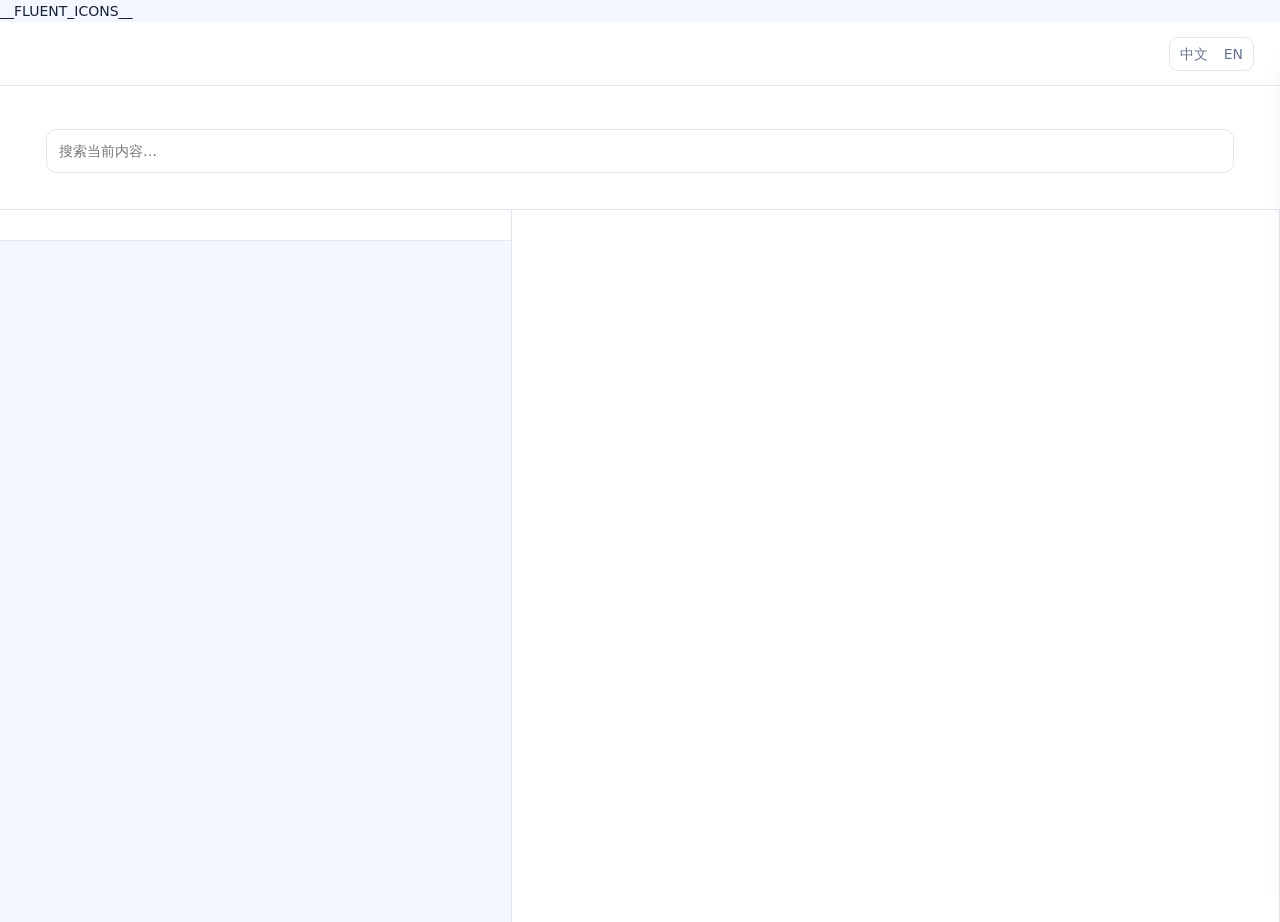
==== commit d43c2019: "fix: unify review appearance and first-use experience Share browser-local themes and accents across " ====
--- a/bin/meetingpack_viewer.html
+++ b/bin/meetingpack_viewer.html
@@ -7,46 +7,55 @@
 <style>
 :root{color-scheme:light;--bg:#f3f7ff;--panel:#fff;--text:#172033;--dim:#66758f;--line:#dfe7f3;--blue:#2f66e8;--blue-deep:#204cae;--blue-soft:#edf4ff;--warn:#9a5b00;--warn-bg:#fff7e6;--good:#067647;--good-bg:#ecfdf3;--workspace-top:188px;--topic-1:#3b6eea;--topic-2:#5476d9;--topic-3:#6a75c9;--topic-4:#397fbd;--topic-5:#318d9d;--topic-6:#4384a8;--topic-7:#6779b8;--topic-8:#526d96;--speaker-1:#e57b45;--speaker-2:#d45a8c;--speaker-3:#43b978;--speaker-4:#e0aa3e;--speaker-5:#d75d5d;--speaker-6:#a176dd;--speaker-7:#31a9c2;--speaker-8:#92ad3f;}
 *{box-sizing:border-box}html,body{margin:0;min-height:100%;background:var(--bg);color:var(--text);font:14px/1.58 system-ui,-apple-system,"Segoe UI","PingFang SC",sans-serif}button,input{font:inherit}
-.top{height:64px;padding:0 26px;display:flex;align-items:center;gap:14px;border-bottom:1px solid var(--line);background:#fff;position:sticky;top:0;z-index:20}.top b{font-size:17px;white-space:nowrap;overflow:hidden;text-overflow:ellipsis}.meta{color:var(--dim);white-space:nowrap}.original-source{flex:none;color:var(--blue);font-size:11px;text-decoration:none;white-space:nowrap}.original-source:hover{text-decoration:underline}.pack-version{padding:2px 7px;border:1px solid var(--line);border-radius:12px;background:var(--blue-soft);color:var(--blue-deep);font-size:10px;white-space:nowrap}.pack-version.snapshot{border-color:#f2cf91;background:var(--warn-bg);color:var(--warn)}.badge{margin-left:auto;padding:4px 10px;border-radius:14px;font-size:12px}.badge.ready{color:var(--good);background:var(--good-bg)}.badge.partial{color:var(--warn);background:var(--warn-bg)}
-.language-switch{display:flex;padding:2px;border:1px solid var(--line);border-radius:9px;background:#f8fbff}.language-switch button{padding:3px 8px;border:0;border-radius:7px;background:transparent;color:var(--dim);cursor:pointer}.language-switch button.active{background:#fff;color:var(--blue);box-shadow:0 1px 4px #183b7218}.language-switch button:disabled{opacity:.35;cursor:not-allowed}
-.app{min-height:calc(100vh - 64px);background:var(--bg)}aside,.main{min-width:0;background:#fff}.app.review-mode{display:grid;grid-template-columns:minmax(500px,1.08fr) minmax(500px,1fr);max-width:1680px;margin:0 auto}.left{min-width:0;border-right:1px solid var(--line);background:#f8fbff}.review-mode .left{position:sticky;top:64px;height:calc(100vh - 64px);display:flex;flex-direction:column}.main{min-width:0}.browse-mode .main{max-width:1180px;min-height:calc(100vh - 64px);margin:0 auto;padding:0 46px 100px}.review-mode .main{position:sticky;top:64px;display:flex;height:calc(100vh - 64px);flex-direction:column;overflow:hidden}.browse-mode .left{display:none}.right{position:fixed;z-index:30;right:0;top:64px;width:min(380px,94vw);height:calc(100vh - 64px);overflow:auto;padding:22px;border-left:1px solid var(--line);background:#f8fbff;box-shadow:-8px 0 24px #0002;transform:translateX(105%);transition:.18s}.right.open{transform:none}
-.player{padding:15px;border-bottom:1px solid var(--line);background:#fff}.player audio,.player video{width:100%;max-height:220px;display:block}.review-mode .player video{max-height:380px}.review-mode .media-stage img{max-height:380px}.no-media{padding:12px;border:1px dashed var(--line);border-radius:8px;color:var(--dim);background:#fafafa}.timeline{display:grid;grid-template-columns:42px 1fr 42px;align-items:center;gap:8px;margin-top:9px;color:var(--dim);font-size:12px}.timeline input{width:100%;accent-color:var(--blue)}.media-error{margin-top:7px;color:#b42318;font-size:12px}
-.searchbox{position:sticky;top:142px;z-index:9;padding:10px 0;background:#fffffff2;border-bottom:1px solid var(--line);backdrop-filter:blur(10px)}.review-mode .searchbox{position:relative;top:0;padding:10px 16px}.searchbox input{width:100%;padding:10px 12px;border:1px solid var(--line);border-radius:10px;background:#fff;outline:none}.searchbox input:focus{border-color:#9ab8f7;box-shadow:0 0 0 3px #dce9ff}.search-results{flex:0 0 auto;max-height:220px;overflow:auto;padding:6px 10px;background:var(--bg);border-bottom:1px solid var(--line)}.browse-mode .search-results:empty{display:none}.result{display:block;width:100%;padding:8px 9px;border:1px solid var(--line);border-radius:8px;text-align:left;background:#fff;color:var(--text);cursor:pointer;margin-bottom:4px}.result:hover{background:var(--blue-soft)}.result small{display:block;color:var(--dim)}
-.pane-title{display:flex;align-items:center;justify-content:space-between;padding:11px 17px 7px;color:var(--dim);font-size:12px;font-weight:700;letter-spacing:.04em}.transcript{flex:1 1 auto;min-height:0;overflow:auto;padding:0 10px 48px;scroll-behavior:smooth}.turn{padding:10px 11px 12px;border-radius:10px;border:1px solid transparent}.turn:hover{background:#fff;border-color:var(--line)}.turn.active{background:var(--blue-soft);border-color:#bfd2fa}.turn-head{display:flex;gap:8px;align-items:center;margin-bottom:4px}.turn-head b{font-size:12px}.time{border:0;background:transparent;color:var(--blue);padding:0;cursor:pointer;font-variant-numeric:tabular-nums}.turn p{margin:0;color:#344054}
-.viewbar{position:sticky;top:64px;z-index:10;margin:0 -46px;padding:18px 46px 14px;border-bottom:1px solid var(--line);background:#fffffff2;backdrop-filter:blur(10px)}.review-mode .viewbar{position:relative;top:0;margin:0;padding:14px 16px 10px}.viewtabs{display:flex;gap:4px;flex-wrap:wrap;align-items:center}.viewtabs button{min-height:36px;border:0;border-radius:6px;padding:6px 12px;background:transparent;color:#52617a;cursor:pointer;font-weight:500}.viewtabs button:hover{background:#f5f8fd;color:var(--blue)}.viewtabs button.active{color:var(--blue-deep);background:transparent;font-weight:650}.viewtabs button.active::after{right:10px;bottom:0;left:10px;height:2px}.view-desc{margin-top:8px;color:var(--dim);font-size:12px}
-.transcript-view{display:flex;min-height:0;flex:1 1 auto;flex-direction:column;overflow:hidden}.transcript-view[hidden]{display:none}.review-mode .content,.review-mode #warning{display:none}.mini-player-head{display:none;align-items:center;justify-content:space-between;margin-bottom:7px;color:var(--dim);font-size:11px}.mini-player-head button{padding:4px 8px;border:1px solid var(--line);border-radius:8px;background:#fff;color:var(--blue);cursor:pointer}.browse-mode.media-playing .left{position:fixed;z-index:18;left:16px;bottom:16px;display:block;width:min(390px,calc(100vw - 32px));height:auto;border:1px solid var(--line);border-radius:12px;box-shadow:0 14px 44px #10182855}.browse-mode.media-playing .player{border:0;border-radius:inherit}.browse-mode.media-playing .mini-player-head{display:flex}.browse-mode.media-playing .media-stage,.browse-mode.media-playing .lanes,.browse-mode.media-playing .legend,.browse-mode.media-playing #person-lanes,.browse-mode.media-playing #lanes-bar{display:none!important}.browse-mode.media-playing .player video{max-height:92px}
-.warning{margin:24px auto 0;max-width:820px;padding:12px 14px;border:1px solid #fedf89;border-radius:10px;background:var(--warn-bg);color:#854a0e}.content{max-width:820px;margin:0 auto;padding-top:20px}.content h1{margin:12px 0 25px;font-size:30px;line-height:1.25;letter-spacing:-.02em}.content h2{margin-top:42px;padding-bottom:9px;border-bottom:1px solid var(--line);font-size:20px}.content h3{margin-top:30px}.content p,.content li{line-height:1.72}.content img{max-width:100%;border:1px solid var(--line);border-radius:11px}.content table{width:100%;border-collapse:collapse;max-width:100%;margin:18px 0}.content th,.content td{border:1px solid var(--line);padding:8px 11px}.content th{background:#f5f8fd}.content a[href^="#mm-"]{font-size:11px;color:var(--dim);text-decoration:none;border:1px solid var(--line);border-radius:10px;padding:1px 6px;white-space:nowrap}.content a[href^="#mm-"]:hover{color:var(--blue);border-color:var(--blue)}
-.action-candidates{margin:22px 0;border:1px solid #f2cf91;border-radius:12px;background:#fffaf0}.action-candidates summary{padding:13px 15px;cursor:pointer}.action-candidates summary b,.action-candidates summary small{display:block}.action-candidates summary small{color:var(--dim)}.candidate-list{max-height:430px;overflow:auto;padding:0 13px 13px}.candidate{padding:10px 2px;border-top:1px solid #f0dfbf}.candidate b,.candidate small{display:block}.candidate small{margin-top:4px;color:var(--dim)}
-.group{margin-top:27px}.group h2{display:flex;align-items:center;gap:8px;margin:0 0 10px;border:0;font-size:17px}.count{font-size:11px;color:var(--dim);font-weight:400}.claim-card{display:block;width:100%;margin:8px 0;padding:12px 13px;border:1px solid var(--line);border-radius:10px;background:#fff;text-align:left;color:var(--text);cursor:pointer}.claim-card:hover{border-color:#a5b4fc;box-shadow:0 2px 8px #1018280b}.claim-card p{margin:6px 0 0}.claim-meta,.action-fields,.tags{display:flex;gap:6px;flex-wrap:wrap;align-items:center;color:var(--dim);font-size:11px}.action-fields{margin-top:7px}.tag{padding:1px 6px;border:1px solid var(--line);border-radius:10px;background:#fafafa}.empty{color:var(--dim)}
-.graph{display:grid;grid-template-columns:repeat(auto-fit,minmax(240px,1fr));gap:12px;margin-top:20px;align-items:start}.topic{padding:13px;border:1px solid var(--line);border-radius:11px;background:#fafbfc}.topic h3{margin:0 0 9px;font-size:14px}.node{display:block;width:100%;margin:7px 0;padding:9px;border:1px solid var(--line);border-radius:8px;background:#fff;text-align:left;cursor:pointer}.node:hover{border-color:var(--blue)}
-.topic-map{margin-top:28px;padding:28px;border:1px solid #d8e4f7;border-radius:18px;background-image:radial-gradient(#dbe6f7 1px,transparent 1px);background-size:20px 20px;background-color:#f8fbff}.topic-root{width:min(350px,100%);margin:0 auto 34px;padding:16px 20px;border-radius:14px;background:linear-gradient(135deg,#285fcf,#4380f4);color:#fff;text-align:center;box-shadow:0 8px 22px #315efb24}.topic-root small,.topic-root span{display:block;color:#e4edff}.topic-root b{display:block;margin:5px 0;font-size:18px}.topic-branches{display:grid;grid-template-columns:repeat(auto-fit,minmax(280px,1fr));gap:22px}.topic-branch{position:relative;padding:14px;border:1px solid var(--line);border-radius:14px;background:#fff}.topic-branch:before{content:"";position:absolute;left:50%;top:-23px;width:1px;height:22px;background:#aebfdb}.topic-main,.topic-child{display:block;width:100%;border:1px solid var(--line);border-radius:11px;text-align:left;cursor:pointer}.topic-main{padding:13px;background:var(--blue-soft);border-color:#c3d5f8}.topic-main b,.topic-child b{display:block}.topic-main span,.topic-child span{display:block;margin-top:5px;color:var(--dim);font-size:12px}.topic-main.active,.topic-child.active{outline:2px solid var(--blue);outline-offset:1px}.topic-children{display:grid;grid-template-columns:repeat(2,minmax(0,1fr));gap:9px;margin-top:11px}.topic-child{padding:10px;background:#fff}.topic-child small{color:var(--blue);font-size:10px}.topic-detail{grid-column:1/-1;padding:21px;border:1px solid var(--line);border-radius:14px;background:#fff}.topic-detail h2{margin:4px 0 8px;border:0}.range-buttons{display:flex;gap:8px;flex-wrap:wrap;margin:15px 0}.range-buttons button{padding:6px 10px;border:1px solid #bdd1f8;border-radius:16px;background:var(--blue-soft);color:var(--blue);cursor:pointer}.topic-evidence,.topic-screens{display:grid;grid-template-columns:repeat(auto-fit,minmax(230px,1fr));gap:11px}.screen-grid{display:grid;grid-template-columns:repeat(auto-fill,minmax(260px,1fr));gap:18px;margin-top:24px}.screen-card{padding:0;overflow:hidden;border:1px solid var(--line);border-radius:14px;background:#fff;text-align:left;cursor:pointer;box-shadow:0 2px 10px #183b7210}.screen-card:hover{border-color:#9dbbf5;box-shadow:0 8px 22px #183b7218;transform:translateY(-1px)}.screen-card img{display:block;width:100%;height:158px;object-fit:cover;border:0;border-radius:0}.screen-card div{padding:13px}.screen-card b,.screen-card span{display:block}.screen-card b{display:-webkit-box;min-height:42px;overflow:hidden;-webkit-line-clamp:2;-webkit-box-orient:vertical;line-height:1.45}.screen-card span{margin-top:6px;color:var(--dim);font-size:12px}.media-screen-groups{display:grid;gap:18px;margin-top:22px}.media-screen-group{padding:14px;border:1px solid var(--line);border-radius:14px;background:#f8fbff}.media-screen-group>summary{display:flex;align-items:center;justify-content:space-between;gap:12px;cursor:pointer}.media-screen-group>summary b{font-size:15px}.media-screen-group>summary span{color:var(--dim);font-size:12px}.media-role-filter{display:flex;flex-wrap:wrap;gap:7px;margin-top:16px}.media-role-filter button{padding:5px 10px;border:1px solid var(--line);border-radius:16px;background:#fff;color:var(--dim);cursor:pointer}.media-role-filter button.active{border-color:#9ab8f7;background:var(--blue-soft);color:var(--blue)}.media-talking-group{margin-top:12px;padding:10px 12px;border-radius:10px;background:#fff}.media-talking-group>summary{cursor:pointer;color:var(--dim)}.media-talking-times{display:flex;flex-wrap:wrap;gap:6px;margin-top:9px}.media-talking-times button{padding:4px 8px;border:1px solid #bdd1f8;border-radius:14px;background:var(--blue-soft);color:var(--blue);cursor:pointer}.screen-role{display:inline-block!important;width:max-content;margin:0 0 5px!important;padding:1px 6px;border-radius:8px;background:var(--blue-soft);color:var(--blue)!important;font-size:10px!important}.screen-detail{display:grid;grid-template-columns:minmax(300px,1.15fr) minmax(280px,1fr);gap:30px;margin-top:25px}.screen-detail img{width:100%}.screen-copy h2{margin-top:0}.screen-copy .boundary{padding:9px 11px;border-left:3px solid #f79009;background:#fffaeb;color:#854a0e}.back{padding:7px 11px;border:1px solid var(--line);border-radius:9px;background:#fff;color:var(--blue);cursor:pointer}
-.media-stage{position:relative;overflow:hidden;margin-bottom:9px;border:1px solid var(--line);border-radius:10px;background:#111827}.media-stage img{display:block;width:100%;aspect-ratio:16/9;max-height:320px;object-fit:contain}.media-stage.empty{min-height:105px}.media-stage.empty img{display:none}.stage-caption{position:absolute;right:0;bottom:0;left:0;padding:24px 11px 8px;background:linear-gradient(transparent,#111827ee);color:#fff;text-align:left}.stage-caption span,.stage-caption b{display:block}.stage-caption span{color:#c8d7f5;font-size:10px}.lane .focus-range{position:absolute;top:0;bottom:0;border-radius:3px;background:#2f66e81f;box-shadow:inset 0 0 0 1.5px var(--blue);pointer-events:none;cursor:default}.focusbar{display:grid;grid-template-columns:auto minmax(0,1fr) auto;gap:1px 8px;margin-top:9px;padding:8px 10px;border:1px solid #c9d9fa;border-radius:9px;background:var(--blue-soft);text-align:left}.focusbar span{grid-row:1/3;align-self:center;padding:2px 7px;border-radius:9px;background:#dbe8ff;color:var(--blue);font-size:10px}.focusbar b{grid-column:2;overflow:hidden;white-space:nowrap;text-overflow:ellipsis}.focusbar small{grid-column:2;color:var(--dim)}.focusbar button{grid-column:3;grid-row:1/3;padding:4px 8px;border:1px solid #b5caf6;border-radius:9px;background:#fff;color:var(--blue);cursor:pointer}.turn.active,.turn.focus-related{background:var(--blue-soft);border-color:#9ebcf8;box-shadow:inset 3px 0 var(--blue)}.turn.focus-pulse{animation:focusPulse 1.2s ease-out}@keyframes focusPulse{0%{box-shadow:inset 3px 0 var(--blue),0 0 0 4px #2f66e830}100%{box-shadow:inset 3px 0 var(--blue),0 0 0 0 transparent}}.content a[href^="#mm-"].focus-related{color:var(--blue);border-color:var(--blue);background:var(--blue-soft)}.content tr.focus-related td,.content li.focus-related,.content p.focus-related{background:var(--blue-soft);box-shadow:inset 3px 0 var(--blue)}.topic-branch.playing{box-shadow:inset 3px 0 var(--good)}.topic-overview-stats{display:flex;gap:9px;flex-wrap:wrap;margin:15px 0}.topic-overview-stats button{display:grid;grid-template-columns:auto auto;gap:5px;align-items:baseline;padding:7px 10px;border:1px solid var(--line);border-radius:10px;background:#fff;cursor:pointer}.topic-overview-stats b{font-size:16px}.topic-overview-stats span{color:var(--dim);font-size:11px}.topic-hint{margin-top:22px;padding:14px;border:1px dashed var(--line);border-radius:11px;color:var(--dim);text-align:center}
-.media-stage:not(.empty){cursor:zoom-in}.lanes{margin:6px 4px 0}.lane{position:relative;height:16px;border-radius:4px;background:#eef2fa}.lane+.lane{margin-top:3px}.lane i{position:absolute;top:2px;bottom:2px;border-radius:3px;cursor:pointer}.lane .gap{background:#dfe6f1}.lane .gap:hover{background:#c9d5e8}.lane .gap.transition{background:repeating-linear-gradient(135deg,#d7dfeb 0 3px,#edf1f7 3px 6px)}.lane .gap.unclassified{background:#f0c36a80}.lane .gap.unclassified:hover{background:#e2a13ca8}.lane .topic{background:#2f66e899}.lane .topic:hover{outline:1.5px solid var(--blue);z-index:1}.lane .topic.low{background:#2f66e84d}.lane .topic.low:hover{background:#2f66e899}.lane .seg{opacity:.85}.lane .seg:hover{opacity:1;outline:1px solid var(--blue)}.lanes.person-focus .seg.dimmed{opacity:.12}.lanes.person{max-height:120px;overflow:auto;display:grid;gap:4px}.person-lane{display:flex;align-items:center;gap:6px}.person-lane-name{flex:0 0 96px;overflow:hidden;white-space:nowrap;text-overflow:ellipsis;color:var(--dim);font-size:10px;text-align:right}.person-lane-track{position:relative;flex:1;height:10px;border-radius:3px;background:#eef2fa}.person-lane-track i{position:absolute;top:1px;bottom:1px;border-radius:2px;opacity:.9;cursor:pointer}.person-lane-track i:hover{opacity:1;outline:1px solid var(--blue)}.person-lane.unbound .person-lane-track i{background:repeating-linear-gradient(45deg,#9aa5ba 0 3px,#c6cedd 3px 6px)}.lanes.person.person-focus .person-lane.dimmed{opacity:.3}.person-lanes-more{justify-self:start;padding:0 8px;border:1px dashed var(--line);border-radius:9px;background:#fff;color:var(--dim);font-size:10px;cursor:pointer}.turn.cont{margin-left:18px;border-left-color:#c7d6f1}.turn.cont .turn-head{gap:6px}.turn.cont .cont-mark{margin-left:auto;padding:1px 7px;border:1px solid #d5deee;border-radius:10px;background:#f6f8fc;color:var(--dim);font-size:10px;font-weight:400}.legend{display:flex;flex-wrap:wrap;gap:4px 8px;margin:8px 4px 0;align-items:center}.legend button{display:inline-flex;align-items:center;gap:5px;padding:1px 8px;border:1px solid var(--line);border-radius:12px;background:#fff;color:var(--text);font-size:11px;cursor:pointer}.legend button i{flex:0 0 auto;width:8px;height:8px;border-radius:50%}.legend button small{color:var(--dim)}.legend button:hover{border-color:var(--blue)}.legend button.active{border-color:var(--blue);background:var(--blue-soft)}.legend .legend .legend-more{border-style:dashed;color:var(--dim)}.lanes-bar{display:flex;justify-content:flex-end;margin:2px 4px 0}.lanes-bar button{padding:0 8px;border:1px dashed var(--line);border-radius:9px;background:#fff;color:var(--dim);font-size:10px;cursor:pointer}.lanes-bar button:hover{color:var(--blue);border-color:var(--blue)}.legend .unbound{display:inline-flex;align-items:center;gap:5px;padding:1px 8px;border:1px solid var(--line);border-radius:12px;background:#fff;color:var(--text);font-size:11px;cursor:pointer}.legend .unbound i{flex:0 0 auto;width:8px;height:8px;border-radius:2px;background:repeating-linear-gradient(45deg,#9aa5ba 0 2px,#c6cedd 2px 4px)}.legend .unbound small{color:var(--dim)}.legend .unbound.active{border-color:var(--blue);background:var(--blue-soft)}.legend .chip-bind{padding:0 6px;border:1px solid var(--line);border-radius:8px;background:#fff;color:var(--blue);font-size:10px;cursor:pointer}.focusbar button.focus-clear{grid-column:3;grid-row:3}.stage-expand{position:absolute;z-index:2;top:7px;right:7px;padding:4px 8px;border:1px solid #ffffff55;border-radius:8px;background:#101828cc;color:#fff;cursor:pointer}.screen-preview{position:fixed;inset:0;z-index:100;display:grid;place-items:center;padding:18px;background:#000d;backdrop-filter:blur(7px)}.screen-preview[hidden]{display:none}.preview-dialog{display:grid;grid-template-rows:auto minmax(0,1fr) auto;width:min(1500px,96vw);height:min(940px,94vh);overflow:hidden;border:1px solid #ffffff28;border-radius:15px;background:#080a0f;box-shadow:0 24px 80px #0009}.preview-head{display:flex;align-items:center;justify-content:space-between;gap:18px;padding:11px 14px;border-bottom:1px solid #ffffff20;color:#fff}.preview-head>div:first-child{display:grid;min-width:0}.preview-head span{color:#a9c0ec;font-size:10px}.preview-head b{overflow:hidden;white-space:nowrap;text-overflow:ellipsis}.preview-tools{display:flex;gap:5px}.preview-tools button{min-width:34px;padding:5px 8px;border:1px solid #ffffff30;border-radius:8px;background:#ffffff12;color:#fff;cursor:pointer}.preview-tools button:hover:not(:disabled){border-color:#8fb0ff;background:#2f66e83b}.preview-tools button:disabled{opacity:.3;cursor:default}.preview-tools .preview-close{margin-left:5px;border-color:transparent;font-size:18px}.preview-viewport{min-height:0;overflow:auto;display:grid;place-items:center;padding:14px;background-color:#050608;background-image:radial-gradient(#ffffff1d .6px,transparent .6px);background-size:16px 16px}.preview-viewport img{display:block;width:auto;max-width:100%;max-height:calc(94vh - 115px);object-fit:contain;box-shadow:0 8px 38px #0008;cursor:zoom-in}.preview-viewport img.zoomed{max-width:none;max-height:none;cursor:zoom-out}.preview-dialog footer{display:flex;justify-content:space-between;gap:20px;padding:8px 14px;border-top:1px solid #ffffff1c;color:#aab5c8;font-size:10px}
-.legend .unbound{cursor:pointer}.legend .unbound.disabled{cursor:not-allowed}.legend .unbound .chip-bind{cursor:pointer}.person-lane.disabled .person-lane-name,.person-lane.disabled .person-lane-track i{cursor:not-allowed}.person-lane-name{padding:1px 3px;border:0;background:transparent;cursor:pointer}.person-lane.selected{opacity:1!important}.person-lane.selected .person-lane-name{color:var(--blue);font-weight:600}.person-lane-track i.review-current{outline:2px solid #101828;outline-offset:1px}.utterance-controls{display:flex;align-items:center;gap:7px;flex-wrap:wrap;margin:8px 4px 0;padding:7px 9px;border:1px solid var(--line);border-radius:9px;background:#f8fbff}.utterance-context{display:grid;min-width:100px;margin-right:auto}.utterance-context small{color:var(--dim);font-size:10px}.utterance-modes,.utterance-actions{display:inline-flex;gap:3px}.utterance-modes{padding:2px;border:1px solid var(--line);border-radius:9px}.utterance-controls button{padding:3px 7px;border:1px solid var(--line);border-radius:7px;background:#fff;color:var(--text);font-size:10px;cursor:pointer}.utterance-modes button{border:0;background:transparent;color:var(--dim)}.utterance-modes button.active{background:#dce8ff;color:var(--blue)}.utterance-controls button:hover:not(:disabled){border-color:var(--blue);color:var(--blue)}.utterance-controls button:disabled{opacity:.35;cursor:not-allowed}.utterance-clear{border-style:dashed!important;color:var(--dim)!important}.turn.review-current:not(.active){background:#f4f7fd;border-color:#c5d5f2;box-shadow:inset 3px 0 #8aa9e8}
-.right-title{display:flex;align-items:center;justify-content:space-between;margin-bottom:12px}.right-title b{font-size:14px}.source{margin:10px 0;padding:10px;border:1px solid var(--line);border-radius:8px;background:#fff}.source-head{display:flex;justify-content:space-between;gap:8px;color:var(--dim);font-size:12px}.source img{max-width:100%;margin-top:8px;border-radius:6px}.evidence-claim{padding:11px;border-radius:9px;background:var(--blue-soft)}.evidence-claim p{margin:5px 0 0}.mobile-close{display:block;border:0;background:transparent;color:var(--blue);cursor:pointer}.toast{position:fixed;left:50%;bottom:20px;transform:translateX(-50%);padding:8px 12px;border-radius:8px;background:#101828;color:#fff;z-index:40;box-shadow:0 5px 20px #0003}
+.top{height:64px;padding:0 26px;display:flex;align-items:center;gap:14px;border-bottom:1px solid var(--line);background:var(--panel);position:sticky;top:0;z-index:20}.top b{font-size:17px;white-space:nowrap;overflow:hidden;text-overflow:ellipsis}.meta{color:var(--dim);white-space:nowrap}.original-source{flex:none;color:var(--blue);font-size:11px;text-decoration:none;white-space:nowrap}.original-source:hover{text-decoration:underline}.pack-version{padding:2px 7px;border:1px solid var(--line);border-radius:12px;background:var(--blue-soft);color:var(--blue-deep);font-size:10px;white-space:nowrap}.pack-version.snapshot{border-color:var(--warn);background:var(--warn-bg);color:var(--warn)}.badge{margin-left:auto;padding:4px 10px;border-radius:14px;font-size:12px}.badge.ready{color:var(--good);background:var(--good-bg)}.badge.partial{color:var(--warn);background:var(--warn-bg)}
+.language-switch{display:flex;padding:2px;border:1px solid var(--line);border-radius:9px;background:var(--panel2)}.language-switch button{padding:3px 8px;border:0;border-radius:7px;background:transparent;color:var(--dim);cursor:pointer}.language-switch button.active{background:var(--panel);color:var(--blue);box-shadow:0 1px 4px #183b7218}.language-switch button:disabled{opacity:.35;cursor:not-allowed}
+.app{min-height:calc(100vh - 64px);background:var(--bg)}aside,.main{min-width:0;background:var(--panel)}.app.review-mode{display:grid;grid-template-columns:minmax(500px,1.08fr) minmax(500px,1fr);max-width:1680px;margin:0 auto}.left{min-width:0;border-right:1px solid var(--line);background:var(--panel2)}.review-mode .left{position:sticky;top:64px;height:calc(100vh - 64px);display:flex;flex-direction:column}.main{min-width:0}.browse-mode .main{max-width:1180px;min-height:calc(100vh - 64px);margin:0 auto;padding:0 46px 100px}.review-mode .main{position:sticky;top:64px;display:flex;height:calc(100vh - 64px);flex-direction:column;overflow:hidden}.browse-mode .left{display:none}.right{position:fixed;z-index:30;right:0;top:64px;width:min(380px,94vw);height:calc(100vh - 64px);overflow:auto;padding:22px;border-left:1px solid var(--line);background:var(--panel2);box-shadow:-8px 0 24px #0002;transform:translateX(105%);transition:.18s}.right.open{transform:none}
+.player{padding:15px;border-bottom:1px solid var(--line);background:var(--panel)}.player audio,.player video{width:100%;max-height:220px;display:block}.review-mode .player video{max-height:380px}.review-mode .media-stage img{max-height:380px}.no-media{padding:12px;border:1px dashed var(--line);border-radius:8px;color:var(--dim);background:var(--panel2)}.timeline{display:grid;grid-template-columns:42px 1fr 42px;align-items:center;gap:8px;margin-top:9px;color:var(--dim);font-size:12px}.timeline input{width:100%;accent-color:var(--blue)}.media-error{margin-top:7px;color:#b42318;font-size:12px}
+.searchbox{position:sticky;top:142px;z-index:9;padding:10px 0;background:var(--panel);border-bottom:1px solid var(--line);backdrop-filter:blur(10px)}.review-mode .searchbox{position:relative;top:0;padding:10px 16px}.searchbox input{width:100%;padding:10px 12px;border:1px solid var(--line);border-radius:10px;background:var(--panel);outline:none}.searchbox input:focus{border-color:var(--colorBrandStroke1);box-shadow:0 0 0 3px var(--blue-soft)}.search-results{flex:0 0 auto;max-height:220px;overflow:auto;padding:6px 10px;background:var(--bg);border-bottom:1px solid var(--line)}.browse-mode .search-results:empty{display:none}.result{display:block;width:100%;padding:8px 9px;border:1px solid var(--line);border-radius:8px;text-align:left;background:var(--panel);color:var(--text);cursor:pointer;margin-bottom:4px}.result:hover{background:var(--blue-soft)}.result small{display:block;color:var(--dim)}
+.pane-title{display:flex;align-items:center;justify-content:space-between;padding:11px 17px 7px;color:var(--dim);font-size:12px;font-weight:700;letter-spacing:.04em}.transcript{flex:1 1 auto;min-height:0;overflow:auto;padding:0 10px 48px;scroll-behavior:smooth}.turn{padding:10px 11px 12px;border-radius:10px;border:1px solid transparent}.turn:hover{background:var(--panel);border-color:var(--line)}.turn.active{background:var(--blue-soft);border-color:#bfd2fa}.turn-head{display:flex;gap:8px;align-items:center;margin-bottom:4px}.turn-head b{font-size:12px}.time{border:0;background:transparent;color:var(--blue);padding:0;cursor:pointer;font-variant-numeric:tabular-nums}.turn p{margin:0;color:#344054}
+.viewbar{position:sticky;top:64px;z-index:10;margin:0 -46px;padding:18px 46px 14px;border-bottom:1px solid var(--line);background:var(--panel);backdrop-filter:blur(10px)}.review-mode .viewbar{position:relative;top:0;margin:0;padding:14px 16px 10px}.viewtabs{display:flex;gap:4px;flex-wrap:wrap;align-items:center}.viewtabs button{min-height:36px;border:0;border-radius:6px;padding:6px 12px;background:transparent;color:#52617a;cursor:pointer;font-weight:500}.viewtabs button:hover{background:var(--panel2);color:var(--blue)}.viewtabs button.active{color:var(--blue-deep);background:transparent;font-weight:650}.viewtabs button.active::after{right:10px;bottom:0;left:10px;height:2px}.view-desc{margin-top:8px;color:var(--dim);font-size:12px}
+.transcript-view{display:flex;min-height:0;flex:1 1 auto;flex-direction:column;overflow:hidden}.transcript-view[hidden]{display:none}.review-mode .content,.review-mode #warning{display:none}.mini-player-head{display:none;align-items:center;justify-content:space-between;margin-bottom:7px;color:var(--dim);font-size:11px}.mini-player-head button{padding:4px 8px;border:1px solid var(--line);border-radius:8px;background:var(--panel);color:var(--blue);cursor:pointer}.browse-mode.media-playing .left{position:fixed;z-index:18;left:16px;bottom:16px;display:block;width:min(390px,calc(100vw - 32px));height:auto;border:1px solid var(--line);border-radius:12px;box-shadow:0 14px 44px #10182855}.browse-mode.media-playing .player{border:0;border-radius:inherit}.browse-mode.media-playing .mini-player-head{display:flex}.browse-mode.media-playing .media-stage,.browse-mode.media-playing .lanes,.browse-mode.media-playing .legend,.browse-mode.media-playing #person-lanes,.browse-mode.media-playing #lanes-bar{display:none!important}.browse-mode.media-playing .player video{max-height:92px}
+.warning{margin:24px auto 0;max-width:820px;padding:12px 14px;border:1px solid #fedf89;border-radius:10px;background:var(--warn-bg);color:var(--warn)}.content{max-width:820px;margin:0 auto;padding-top:20px}.content h1{margin:12px 0 25px;font-size:30px;line-height:1.25;letter-spacing:-.02em}.content h2{margin-top:42px;padding-bottom:9px;border-bottom:1px solid var(--line);font-size:20px}.content h3{margin-top:30px}.content p,.content li{line-height:1.72}.content img{max-width:100%;border:1px solid var(--line);border-radius:11px}.content table{width:100%;border-collapse:collapse;max-width:100%;margin:18px 0}.content th,.content td{border:1px solid var(--line);padding:8px 11px}.content th{background:var(--panel2)}.content a[href^="#mm-"]{font-size:11px;color:var(--dim);text-decoration:none;border:1px solid var(--line);border-radius:10px;padding:1px 6px;white-space:nowrap}.content a[href^="#mm-"]:hover{color:var(--blue);border-color:var(--blue)}
+.action-candidates{margin:22px 0;border:1px solid var(--warn);border-radius:12px;background:var(--warn-bg)}.action-candidates summary{padding:13px 15px;cursor:pointer}.action-candidates summary b,.action-candidates summary small{display:block}.action-candidates summary small{color:var(--dim)}.candidate-list{max-height:430px;overflow:auto;padding:0 13px 13px}.candidate{padding:10px 2px;border-top:1px solid var(--border)}.candidate b,.candidate small{display:block}.candidate small{margin-top:4px;color:var(--dim)}
+.group{margin-top:27px}.group h2{display:flex;align-items:center;gap:8px;margin:0 0 10px;border:0;font-size:17px}.count{font-size:11px;color:var(--dim);font-weight:400}.claim-card{display:block;width:100%;margin:8px 0;padding:12px 13px;border:1px solid var(--line);border-radius:10px;background:var(--panel);text-align:left;color:var(--text);cursor:pointer}.claim-card:hover{border-color:#a5b4fc;box-shadow:0 2px 8px #1018280b}.claim-card p{margin:6px 0 0}.claim-meta,.action-fields,.tags{display:flex;gap:6px;flex-wrap:wrap;align-items:center;color:var(--dim);font-size:11px}.action-fields{margin-top:7px}.tag{padding:1px 6px;border:1px solid var(--line);border-radius:10px;background:var(--panel2)}.empty{color:var(--dim)}
+.graph{display:grid;grid-template-columns:repeat(auto-fit,minmax(240px,1fr));gap:12px;margin-top:20px;align-items:start}.topic{padding:13px;border:1px solid var(--line);border-radius:11px;background:#fafbfc}.topic h3{margin:0 0 9px;font-size:14px}.node{display:block;width:100%;margin:7px 0;padding:9px;border:1px solid var(--line);border-radius:8px;background:var(--panel);text-align:left;cursor:pointer}.node:hover{border-color:var(--blue)}
+.topic-map{margin-top:28px;padding:28px;border:1px solid #d8e4f7;border-radius:18px;background-image:radial-gradient(#dbe6f7 1px,transparent 1px);background-size:20px 20px;background-color:var(--panel2)}.topic-root{width:min(350px,100%);margin:0 auto 34px;padding:16px 20px;border-radius:14px;background:linear-gradient(135deg,#285fcf,#4380f4);color:var(--on-brand);text-align:center;box-shadow:0 8px 22px #315efb24}.topic-root small,.topic-root span{display:block;color:#e4edff}.topic-root b{display:block;margin:5px 0;font-size:18px}.topic-branches{display:grid;grid-template-columns:repeat(auto-fit,minmax(280px,1fr));gap:22px}.topic-branch{position:relative;padding:14px;border:1px solid var(--line);border-radius:14px;background:var(--panel)}.topic-branch:before{content:"";position:absolute;left:50%;top:-23px;width:1px;height:22px;background:#aebfdb}.topic-main,.topic-child{display:block;width:100%;border:1px solid var(--line);border-radius:11px;text-align:left;cursor:pointer}.topic-main{padding:13px;background:var(--blue-soft);border-color:#c3d5f8}.topic-main b,.topic-child b{display:block}.topic-main span,.topic-child span{display:block;margin-top:5px;color:var(--dim);font-size:12px}.topic-main.active,.topic-child.active{outline:2px solid var(--blue);outline-offset:1px}.topic-children{display:grid;grid-template-columns:repeat(2,minmax(0,1fr));gap:9px;margin-top:11px}.topic-child{padding:10px;background:var(--panel)}.topic-child small{color:var(--blue);font-size:10px}.topic-detail{grid-column:1/-1;padding:21px;border:1px solid var(--line);border-radius:14px;background:var(--panel)}.topic-detail h2{margin:4px 0 8px;border:0}.range-buttons{display:flex;gap:8px;flex-wrap:wrap;margin:15px 0}.range-buttons button{padding:6px 10px;border:1px solid var(--border);border-radius:16px;background:var(--blue-soft);color:var(--blue);cursor:pointer}.topic-evidence,.topic-screens{display:grid;grid-template-columns:repeat(auto-fit,minmax(230px,1fr));gap:11px}.screen-grid{display:grid;grid-template-columns:repeat(auto-fill,minmax(260px,1fr));gap:18px;margin-top:24px}.screen-card{padding:0;overflow:hidden;border:1px solid var(--line);border-radius:14px;background:var(--panel);text-align:left;cursor:pointer;box-shadow:0 2px 10px #183b7210}.screen-card:hover{border-color:#9dbbf5;box-shadow:0 8px 22px #183b7218;transform:translateY(-1px)}.screen-card img{display:block;width:100%;height:158px;object-fit:cover;border:0;border-radius:0}.screen-card div{padding:13px}.screen-card b,.screen-card span{display:block}.screen-card b{display:-webkit-box;min-height:42px;overflow:hidden;-webkit-line-clamp:2;-webkit-box-orient:vertical;line-height:1.45}.screen-card span{margin-top:6px;color:var(--dim);font-size:12px}.media-screen-groups{display:grid;gap:18px;margin-top:22px}.media-screen-group{padding:14px;border:1px solid var(--line);border-radius:14px;background:var(--panel2)}.media-screen-group>summary{display:flex;align-items:center;justify-content:space-between;gap:12px;cursor:pointer}.media-screen-group>summary b{font-size:15px}.media-screen-group>summary span{color:var(--dim);font-size:12px}.media-role-filter{display:flex;flex-wrap:wrap;gap:7px;margin-top:16px}.media-role-filter button{padding:5px 10px;border:1px solid var(--line);border-radius:16px;background:var(--panel);color:var(--dim);cursor:pointer}.media-role-filter button.active{border-color:var(--colorBrandStroke1);background:var(--blue-soft);color:var(--blue)}.media-talking-group{margin-top:12px;padding:10px 12px;border-radius:10px;background:var(--panel)}.media-talking-group>summary{cursor:pointer;color:var(--dim)}.media-talking-times{display:flex;flex-wrap:wrap;gap:6px;margin-top:9px}.media-talking-times button{padding:4px 8px;border:1px solid var(--border);border-radius:14px;background:var(--blue-soft);color:var(--blue);cursor:pointer}.screen-role{display:inline-block!important;width:max-content;margin:0 0 5px!important;padding:1px 6px;border-radius:8px;background:var(--blue-soft);color:var(--blue)!important;font-size:10px!important}.screen-detail{display:grid;grid-template-columns:minmax(300px,1.15fr) minmax(280px,1fr);gap:30px;margin-top:25px}.screen-detail img{width:100%}.screen-copy h2{margin-top:0}.screen-copy .boundary{padding:9px 11px;border-left:3px solid #f79009;background:#fffaeb;color:var(--warn)}.back{padding:7px 11px;border:1px solid var(--line);border-radius:9px;background:var(--panel);color:var(--blue);cursor:pointer}
+.media-stage{position:relative;overflow:hidden;margin-bottom:9px;border:1px solid var(--line);border-radius:10px;background:#111827}.media-stage img{display:block;width:100%;aspect-ratio:16/9;max-height:320px;object-fit:contain}.media-stage.empty{min-height:105px}.media-stage.empty img{display:none}
+/* 媒体工作区统一 footprint:video、audio-only 与媒体暂缺都保持相近的 stage 高度,时间线/逐字稿位置不随包类型跳动。 */
+.media-stage-shell{display:flex;flex-direction:column;justify-content:center}.review-mode .media-stage-shell{min-height:clamp(200px,32vh,330px)}.media-stage-shell.audio-only{overflow:hidden;border:1px solid var(--line);border-radius:10px;background:#111827}.media-stage-shell.audio-only .media-stage{margin-bottom:0;border:0;border-radius:0}.audio-cover{display:flex;align-items:center;justify-content:center;gap:9px;padding:12px 10px 6px;color:var(--border);font-size:12px}.audio-cover .audio-cover-icon{font-size:20px}.media-stage-shell.audio-only audio{padding:0 10px 8px;width:calc(100% - 20px)}.stage-caption{position:absolute;right:0;bottom:0;left:0;padding:24px 11px 8px;background:linear-gradient(transparent,#111827ee);color:var(--on-brand);text-align:left}.stage-caption span,.stage-caption b{display:block}.stage-caption span{color:var(--border);font-size:10px}.lane .focus-range{position:absolute;top:0;bottom:0;border-radius:3px;background:#2f66e81f;box-shadow:inset 0 0 0 1.5px var(--blue);pointer-events:none;cursor:default}.focusbar{display:grid;grid-template-columns:auto minmax(0,1fr) auto;gap:1px 8px;margin-top:9px;padding:8px 10px;border:1px solid #c9d9fa;border-radius:9px;background:var(--blue-soft);text-align:left}.focusbar span{grid-row:1/3;align-self:center;padding:2px 7px;border-radius:9px;background:#dbe8ff;color:var(--blue);font-size:10px}.focusbar b{grid-column:2;overflow:hidden;white-space:nowrap;text-overflow:ellipsis}.focusbar small{grid-column:2;color:var(--dim)}.focusbar button{grid-column:3;grid-row:1/3;padding:4px 8px;border:1px solid #b5caf6;border-radius:9px;background:var(--panel);color:var(--blue);cursor:pointer}.turn.active,.turn.focus-related{background:var(--blue-soft);border-color:#9ebcf8;box-shadow:inset 3px 0 var(--blue)}.turn.focus-pulse{animation:focusPulse 1.2s ease-out}@keyframes focusPulse{0%{box-shadow:inset 3px 0 var(--blue),0 0 0 4px #2f66e830}100%{box-shadow:inset 3px 0 var(--blue),0 0 0 0 transparent}}.content a[href^="#mm-"].focus-related{color:var(--blue);border-color:var(--blue);background:var(--blue-soft)}.content tr.focus-related td,.content li.focus-related,.content p.focus-related{background:var(--blue-soft);box-shadow:inset 3px 0 var(--blue)}.topic-branch.playing{box-shadow:inset 3px 0 var(--good)}.topic-overview-stats{display:flex;gap:9px;flex-wrap:wrap;margin:15px 0}.topic-overview-stats button{display:grid;grid-template-columns:auto auto;gap:5px;align-items:baseline;padding:7px 10px;border:1px solid var(--line);border-radius:10px;background:var(--panel);cursor:pointer}.topic-overview-stats b{font-size:16px}.topic-overview-stats span{color:var(--dim);font-size:11px}.topic-hint{margin-top:22px;padding:14px;border:1px dashed var(--line);border-radius:11px;color:var(--dim);text-align:center}
+.caption-picker{display:flex;align-items:center;justify-content:flex-end;gap:7px;margin-top:7px;color:var(--dim);font-size:11px}.caption-picker select{padding:4px 7px;border:1px solid var(--line);border-radius:8px;background:var(--panel);color:var(--text)}
+.media-stage:not(.empty){cursor:zoom-in}.lanes{margin:6px 4px 0}.lane{position:relative;height:16px;border-radius:4px;background:var(--panel2)}.lane+.lane{margin-top:3px}.lane i{position:absolute;top:2px;bottom:2px;border-radius:3px;cursor:pointer}.lane .gap{background:#dfe6f1}.lane .gap:hover{background:#c9d5e8}.lane .gap.transition{background:repeating-linear-gradient(135deg,#d7dfeb 0 3px,#edf1f7 3px 6px)}.lane .gap.unclassified{background:#f0c36a80}.lane .gap.unclassified:hover{background:#e2a13ca8}.lane .topic{background:#2f66e899}.lane .topic:hover{outline:1.5px solid var(--blue);z-index:1}.lane .topic.low{background:#2f66e84d}.lane .topic.low:hover{background:#2f66e899}.lane .seg{opacity:.85}.lane .seg:hover{opacity:1;outline:1px solid var(--blue)}.lanes.person-focus .seg.dimmed{opacity:.12}.lanes.person{max-height:120px;overflow:auto;display:grid;gap:4px}.person-lane{display:flex;align-items:center;gap:6px}.person-lane-name{flex:0 0 96px;overflow:hidden;white-space:nowrap;text-overflow:ellipsis;color:var(--dim);font-size:10px;text-align:right}.person-lane-track{position:relative;flex:1;height:10px;border-radius:3px;background:var(--panel2)}.person-lane-track i{position:absolute;top:1px;bottom:1px;border-radius:2px;opacity:.9;cursor:pointer}.person-lane-track i:hover{opacity:1;outline:1px solid var(--blue)}.person-lane.unbound .person-lane-track i{background:repeating-linear-gradient(45deg,var(--dim) 0 3px,var(--border) 3px 6px)}.lanes.person.person-focus .person-lane.dimmed{opacity:.3}.person-lanes-more{justify-self:start;padding:0 8px;border:1px dashed var(--line);border-radius:9px;background:var(--panel);color:var(--dim);font-size:10px;cursor:pointer}.turn.cont{margin-left:18px;border-left-color:#c7d6f1}.turn.cont .turn-head{gap:6px}.turn.cont .cont-mark{margin-left:auto;padding:1px 7px;border:1px solid #d5deee;border-radius:10px;background:#f6f8fc;color:var(--dim);font-size:10px;font-weight:400}.legend{display:flex;flex-wrap:wrap;gap:4px 8px;margin:8px 4px 0;align-items:center}.legend button{display:inline-flex;align-items:center;gap:5px;padding:1px 8px;border:1px solid var(--line);border-radius:12px;background:var(--panel);color:var(--text);font-size:11px;cursor:pointer}.legend button i{flex:0 0 auto;width:8px;height:8px;border-radius:50%}.legend button small{color:var(--dim)}.legend button:hover{border-color:var(--blue)}.legend button.active{border-color:var(--blue);background:var(--blue-soft)}.legend .legend .legend-more{border-style:dashed;color:var(--dim)}.lanes-bar{display:flex;justify-content:flex-end;margin:2px 4px 0}.lanes-bar button{padding:0 8px;border:1px dashed var(--line);border-radius:9px;background:var(--panel);color:var(--dim);font-size:10px;cursor:pointer}.lanes-bar button:hover{color:var(--blue);border-color:var(--blue)}.legend .unbound{display:inline-flex;align-items:center;gap:5px;padding:1px 8px;border:1px solid var(--line);border-radius:12px;background:var(--panel);color:var(--text);font-size:11px;cursor:pointer}.legend .unbound i{flex:0 0 auto;width:8px;height:8px;border-radius:2px;background:repeating-linear-gradient(45deg,var(--dim) 0 2px,var(--border) 2px 4px)}.legend .unbound small{color:var(--dim)}.legend .unbound.active{border-color:var(--blue);background:var(--blue-soft)}.legend .chip-bind{padding:0 6px;border:1px solid var(--line);border-radius:8px;background:var(--panel);color:var(--blue);font-size:10px;cursor:pointer}.focusbar button.focus-clear{grid-column:3;grid-row:3}.stage-expand{position:absolute;z-index:2;top:7px;right:7px;padding:4px 8px;border:1px solid #ffffff55;border-radius:8px;background:#101828cc;color:var(--on-brand);cursor:pointer}.screen-preview{position:fixed;inset:0;z-index:100;display:grid;place-items:center;padding:18px;background:#000d;backdrop-filter:blur(7px)}.screen-preview[hidden]{display:none}.preview-dialog{display:grid;grid-template-rows:auto minmax(0,1fr) auto;width:min(1500px,96vw);height:min(940px,94vh);overflow:hidden;border:1px solid #ffffff28;border-radius:15px;background:#080a0f;box-shadow:0 24px 80px #0009}.preview-head{display:flex;align-items:center;justify-content:space-between;gap:18px;padding:11px 14px;border-bottom:1px solid #ffffff20;color:var(--on-brand)}.preview-head>div:first-child{display:grid;min-width:0}.preview-head span{color:#a9c0ec;font-size:10px}.preview-head b{overflow:hidden;white-space:nowrap;text-overflow:ellipsis}.preview-tools{display:flex;gap:5px}.preview-tools button{min-width:34px;padding:5px 8px;border:1px solid #ffffff30;border-radius:8px;background:#ffffff12;color:var(--on-brand);cursor:pointer}.preview-tools button:hover:not(:disabled){border-color:#8fb0ff;background:#2f66e83b}.preview-tools button:disabled{opacity:.3;cursor:default}.preview-tools .preview-close{margin-left:5px;border-color:transparent;font-size:18px}.preview-viewport{min-height:0;overflow:auto;display:grid;place-items:center;padding:14px;background-color:#050608;background-image:radial-gradient(#ffffff1d .6px,transparent .6px);background-size:16px 16px}.preview-viewport img{display:block;width:auto;max-width:100%;max-height:calc(94vh - 115px);object-fit:contain;box-shadow:0 8px 38px #0008;cursor:zoom-in}.preview-viewport img.zoomed{max-width:none;max-height:none;cursor:zoom-out}.preview-dialog footer{display:flex;justify-content:space-between;gap:20px;padding:8px 14px;border-top:1px solid #ffffff1c;color:#aab5c8;font-size:10px}
+.legend .unbound{cursor:pointer}.legend .unbound.disabled{cursor:not-allowed}.legend .unbound .chip-bind{cursor:pointer}.person-lane.disabled .person-lane-name,.person-lane.disabled .person-lane-track i{cursor:not-allowed}.person-lane-name{padding:1px 3px;border:0;background:transparent;cursor:pointer}.person-lane.selected{opacity:1!important}.person-lane.selected .person-lane-name{color:var(--blue);font-weight:600}.person-lane-track i.review-current{outline:2px solid #101828;outline-offset:1px}.utterance-controls{display:flex;align-items:center;gap:7px;flex-wrap:wrap;margin:8px 4px 0;padding:7px 9px;border:1px solid var(--line);border-radius:9px;background:var(--panel2)}.utterance-context{display:grid;min-width:100px;margin-right:auto}.utterance-context small{color:var(--dim);font-size:10px}.utterance-modes,.utterance-actions{display:inline-flex;gap:3px}.utterance-modes{padding:2px;border:1px solid var(--line);border-radius:9px}.utterance-controls button{padding:3px 7px;border:1px solid var(--line);border-radius:7px;background:var(--panel);color:var(--text);font-size:10px;cursor:pointer}.utterance-modes button{border:0;background:transparent;color:var(--dim)}.utterance-modes button.active{background:#dce8ff;color:var(--blue)}.utterance-controls button:hover:not(:disabled){border-color:var(--blue);color:var(--blue)}.utterance-controls button:disabled{opacity:.35;cursor:not-allowed}.utterance-clear{border-style:dashed!important;color:var(--dim)!important}.turn.review-current:not(.active){background:#f4f7fd;border-color:#c5d5f2;box-shadow:inset 3px 0 #8aa9e8}
+.right-title{display:flex;align-items:center;justify-content:space-between;margin-bottom:12px}.right-title b{font-size:14px}.source{margin:10px 0;padding:10px;border:1px solid var(--line);border-radius:8px;background:var(--panel)}.source-head{display:flex;justify-content:space-between;gap:8px;color:var(--dim);font-size:12px}.source img{max-width:100%;margin-top:8px;border-radius:6px}.evidence-claim{padding:11px;border-radius:9px;background:var(--blue-soft)}.evidence-claim p{margin:5px 0 0}.mobile-close{display:block;border:0;background:transparent;color:var(--blue);cursor:pointer}.toast{position:fixed;left:50%;bottom:20px;transform:translateX(-50%);padding:8px 12px;border-radius:8px;background:#101828;color:var(--on-brand);z-index:40;box-shadow:0 5px 20px #0003}
 /* Viewer 本地显示名:匿名说话人的轻量重命名入口、popover 与低权重重置,不改 canonical speaker key。 */
-.speaker-rename{flex:none;margin-left:2px;padding:0 5px;border:1px solid transparent;border-radius:8px;background:transparent;color:var(--dim);font-size:10px;cursor:pointer;line-height:1.6}.speaker-rename:hover,.speaker-rename:focus-visible{border-color:var(--line);background:#fff;color:var(--blue)}
-.rename-popover{position:fixed;z-index:50;width:min(280px,calc(100vw - 24px));padding:14px;border:1px solid var(--line);border-radius:12px;background:#fff;box-shadow:0 14px 40px #10182826}.rename-popover b{display:block;margin-bottom:6px;font-size:13px}.rename-popover label{display:block;margin:7px 0 3px;color:var(--dim);font-size:11px}.rename-popover output{font-size:12px}.rename-popover input{width:100%;padding:7px 9px;border:1px solid var(--line);border-radius:8px;outline:none}.rename-popover input:focus{border-color:#9ab8f7;box-shadow:0 0 0 3px #dce9ff}.rename-popover>small{display:block;margin-top:6px;color:var(--dim);font-size:10px}.rename-actions{display:flex;justify-content:flex-end;gap:7px;margin-top:11px}.rename-actions button{padding:5px 12px;border:1px solid var(--line);border-radius:8px;background:#fff;color:var(--text);cursor:pointer}.rename-actions .primary{border-color:var(--blue);background:var(--blue);color:#fff}
+.speaker-rename{flex:none;margin-left:2px;padding:0 5px;border:1px solid transparent;border-radius:8px;background:transparent;color:var(--dim);font-size:10px;cursor:pointer;line-height:1.6}.speaker-rename:hover,.speaker-rename:focus-visible{border-color:var(--line);background:var(--panel);color:var(--blue)}
+.rename-popover{position:fixed;z-index:50;width:min(280px,calc(100vw - 24px));padding:14px;border:1px solid var(--line);border-radius:12px;background:var(--panel);box-shadow:0 14px 40px #10182826}.rename-popover b{display:block;margin-bottom:6px;font-size:13px}.rename-popover label{display:block;margin:7px 0 3px;color:var(--dim);font-size:11px}.rename-popover output{font-size:12px}.rename-popover input{width:100%;padding:7px 9px;border:1px solid var(--line);border-radius:8px;outline:none}.rename-popover input:focus{border-color:var(--colorBrandStroke1);box-shadow:0 0 0 3px var(--blue-soft)}.rename-popover>small{display:block;margin-top:6px;color:var(--dim);font-size:10px}.rename-actions{display:flex;justify-content:flex-end;gap:7px;margin-top:11px}.rename-actions button{padding:5px 12px;border:1px solid var(--line);border-radius:8px;background:var(--panel);color:var(--text);cursor:pointer}.rename-actions .primary{border-color:var(--blue);background:var(--blue);color:var(--on-brand)}
 .alias-reset{justify-self:start;padding:1px 8px;border:1px dashed var(--line);border-radius:10px;background:transparent;color:var(--dim);font-size:10px;cursor:pointer}.alias-reset:hover,.alias-reset:focus-visible{color:var(--blue);border-color:var(--blue)}
 @media(max-width:1180px){.app.review-mode{grid-template-columns:minmax(420px,1fr) minmax(430px,1fr)}}
 @media(max-width:860px){.app.review-mode{display:block;max-width:none}.review-mode .left{position:relative;top:0;height:auto;border-bottom:1px solid var(--line)}.review-mode .main{position:relative;top:0;height:66vh;min-height:520px}.review-mode .player video{max-height:210px}}
 @media(max-width:760px){.top{height:60px;padding:0 16px}.top .meta{display:none}.browse-mode .main{padding:0 18px 70px}.browse-mode .viewbar{top:60px;margin:0 -18px;padding:13px 18px 11px}.browse-mode .searchbox{top:125px}.view-desc{display:none}.right{top:60px}.browse-mode.media-playing .left{position:fixed;left:8px;right:8px;bottom:8px;width:auto}.player video{max-height:150px}.content{padding-top:13px}.content h1{font-size:26px}.topic-map{padding:15px}.topic-branches{grid-template-columns:1fr}.topic-children{grid-template-columns:1fr}.screen-grid{grid-template-columns:1fr}.screen-card img{height:auto;max-height:220px}.screen-detail{grid-template-columns:1fr}.screen-preview{padding:0}.preview-dialog{width:100vw;height:100dvh;border:0;border-radius:0}.preview-head{align-items:flex-start}.preview-tools{flex-wrap:wrap;justify-content:flex-end}.preview-dialog footer span:last-child{display:none}}
 /* Viewer 工作台：导航与播放器固定；右侧只展示当前 Tab，避免一次核听永久改变布局。 */
-.workspace-nav{position:sticky;top:64px;z-index:15;height:124px;border-bottom:1px solid var(--line);background:#fffffff2;backdrop-filter:blur(12px)}.workspace-nav-inner{position:relative;max-width:2200px;height:100%;margin:0 auto}.workspace-nav .viewbar{position:relative;top:0;z-index:auto;margin:0;padding:13px 46px 6px;border:0;background:transparent}.workspace-nav .viewtabs{flex-wrap:nowrap}.workspace-nav .viewtabs button{white-space:nowrap}.workspace-nav .view-desc{height:20px;overflow:hidden;margin-top:4px;white-space:nowrap;text-overflow:ellipsis}.workspace-nav .searchbox{position:relative;top:0;padding:0 46px 10px;border:0;background:transparent}.workspace-nav .search-results{position:absolute;right:46px;left:46px;top:100%;max-height:260px;border:1px solid var(--line);border-radius:0 0 12px 12px;box-shadow:0 12px 28px #183b7224}.workspace-nav .search-results:empty{display:none}
+.workspace-nav{position:sticky;top:64px;z-index:15;height:124px;border-bottom:1px solid var(--line);background:var(--panel);backdrop-filter:blur(12px)}.workspace-nav-inner{position:relative;max-width:2200px;height:100%;margin:0 auto}.workspace-nav .viewbar{position:relative;top:0;z-index:auto;margin:0;padding:13px 46px 6px;border:0;background:transparent}.workspace-nav .viewtabs{flex-wrap:nowrap}.workspace-nav .viewtabs button{white-space:nowrap}.workspace-nav .view-desc{height:20px;overflow:hidden;margin-top:4px;white-space:nowrap;text-overflow:ellipsis}.workspace-nav .searchbox{position:relative;top:0;padding:0 46px 10px;border:0;background:transparent}.workspace-nav .search-results{position:absolute;right:46px;left:46px;top:100%;max-height:260px;border:1px solid var(--line);border-radius:0 0 12px 12px;box-shadow:0 12px 28px #183b7224}.workspace-nav .search-results:empty{display:none}
+/* 桌面 review:Tab 组从 viewbar 中间偏右开始,左侧留给标题与当前 context 的阅读入口;小屏回退为左起横向滚动。 */
+.workspace-nav .viewtabs{padding-left:48%}
+@media(max-width:1180px){.workspace-nav .viewtabs{padding-left:30%}}
+@media(max-width:980px){.workspace-nav .viewtabs{padding-left:12%}}
 .app{min-height:calc(100vh - var(--workspace-top))}.app.review-mode{grid-template-columns:minmax(440px,32fr) minmax(0,68fr);max-width:2200px}.review-mode .left,.review-mode .main,.review-mode .transcript-panel{position:sticky;top:var(--workspace-top);height:calc(100vh - var(--workspace-top))}.review-mode .left{display:flex;overflow:auto}.review-mode .main,.review-mode .transcript-panel{grid-column:2;grid-row:1}.review-mode .main{display:block;overflow:auto;border-right:1px solid var(--line);container-type:inline-size}.review-mode.transcript-active .main{display:none}.review-mode.context-active .transcript-panel{display:none}.review-mode .content,.review-mode #warning{display:block}.browse-mode .main{min-height:calc(100vh - var(--workspace-top))}.browse-mode .transcript-panel{display:none}.transcript-panel{display:flex;min-width:0;min-height:0;flex-direction:column;overflow:hidden;background:#fbfcff}.transcript-panel[hidden]{display:none}.review-mode .transcript-panel{display:flex}.review-mode .transcript-view{display:flex}.review-mode .content{max-width:1180px;padding:20px 32px 90px}.review-mode .content h1{font-size:26px}.review-mode .topic-map{padding:24px}.review-mode .player video,.review-mode .media-stage img{max-height:330px}
 @container (min-width:620px){.review-mode .topic-branches{grid-template-columns:repeat(2,minmax(0,1fr))}.review-mode .topic-children{grid-template-columns:repeat(2,minmax(0,1fr))}}
 /* 两类时间轴使用不同的语义色和明确标签；人物车道在 Viewer 左栏充分展开。 */
-.lane-row{display:grid;grid-template-columns:36px minmax(0,1fr);gap:7px;align-items:center}.lane-row+.lane-row{margin-top:4px}.lane-label{color:var(--dim);font-size:9px;text-align:right}.lane-label.topic-label{color:#526d96}.lane-label.speaker-label{color:#b75e38}.lane+.lane{margin-top:0}.lane .topic{background:#3b6eea99}.lane .topic:hover{outline-color:#526d96}.lane .seg:hover{outline-color:#b75e38}.lanes.person{max-height:190px;gap:7px;padding:3px 0}.person-lane{gap:8px}.person-lane-name{flex-basis:132px;font-size:11px;text-align:left}.person-lane-track{height:16px}.person-lane-track i{top:2px;bottom:2px;border-radius:3px}.person-lane-track i:hover{outline-color:#b75e38}.legend button:hover,.legend button.active{border-color:#b75e38}.legend button.active,.legend .unbound.active{background:#fff5ef}.lanes-bar button:hover{color:#b75e38;border-color:#b75e38}
-.lane-label.photo-label{color:#087f76}.lane .photo-dot{top:1px;bottom:1px;width:10px;margin-left:-5px;border:1px solid #fff;border-radius:4px 4px 50% 50%;background:#0f8f86;box-shadow:0 1px 4px #0004;z-index:3}.lane .photo-dot:hover{outline:2px solid #0f8f86;outline-offset:1px}
+.lane-row{display:grid;grid-template-columns:36px minmax(0,1fr);gap:7px;align-items:center}.lane-row+.lane-row{margin-top:4px}.lane-label{color:var(--dim);font-size:9px;text-align:right}.lane-label.topic-label{color:#526d96}.lane-label.speaker-label{color:var(--warn)}.lane+.lane{margin-top:0}.lane .topic{background:#3b6eea99}.lane .topic:hover{outline-color:#526d96}.lane .seg:hover{outline-color:var(--warn)}.lanes.person{max-height:190px;gap:7px;padding:3px 0}.person-lane{gap:8px}.person-lane-name{flex-basis:132px;font-size:11px;text-align:left}.person-lane-track{height:16px}.person-lane-track i{top:2px;bottom:2px;border-radius:3px}.person-lane-track i:hover{outline-color:var(--warn)}.legend button:hover,.legend button.active{border-color:var(--warn)}.legend button.active,.legend .unbound.active{background:#fff5ef}.lanes-bar button:hover{color:var(--warn);border-color:var(--warn)}
+.lane-label.photo-label{color:#087f76}.lane .photo-dot{top:1px;bottom:1px;width:10px;margin-left:-5px;border:1px solid var(--panel);border-radius:4px 4px 50% 50%;background:#0f8f86;box-shadow:0 1px 4px #0004;z-index:3}.lane .photo-dot:hover{outline:2px solid #0f8f86;outline-offset:1px}
 /* 普通逐字稿保持中性；人物颜色只用于姓名标签与当前核听句。 */
-.turn{--turn-speaker:#8a93a8;border-left:3px solid transparent;background:transparent}.turn:hover{border-color:var(--line);background:#f8faff}.turn-head b{padding:1px 7px;border-radius:10px;background:color-mix(in srgb,var(--turn-speaker) 12%,#fff);color:color-mix(in srgb,var(--turn-speaker) 80%,#172033)}.turn.cont{border-left-color:transparent}.turn.active,.turn.focus-related,.turn.review-current:not(.active){border-left-color:var(--turn-speaker);background:color-mix(in srgb,var(--turn-speaker) 7%,#fff);box-shadow:none}.topic-detail{scroll-margin-top:16px}
+.turn{--turn-speaker:#8a93a8;border-left:3px solid transparent;background:transparent}.turn:hover{border-color:var(--line);background:#f8faff}.turn-head b{padding:1px 7px;border-radius:10px;background:color-mix(in srgb,var(--turn-speaker) 12%,var(--panel));color:color-mix(in srgb,var(--turn-speaker) 80%,#172033)}.turn.cont{border-left-color:transparent}.turn.active,.turn.focus-related,.turn.review-current:not(.active){border-left-color:var(--turn-speaker);background:color-mix(in srgb,var(--turn-speaker) 7%,var(--panel));box-shadow:none}.topic-detail{scroll-margin-top:16px}
 @media(max-width:1599px){.app.review-mode{grid-template-columns:minmax(390px,40fr) minmax(460px,60fr)}.review-mode .content{padding-inline:24px}}
 @media(max-width:980px){:root{--workspace-top:174px}.workspace-nav{height:110px}.workspace-nav .view-desc{display:none}.workspace-nav .viewbar{padding-bottom:8px}.app.review-mode{grid-template-columns:minmax(360px,43fr) minmax(420px,57fr)}}
-@media(max-width:860px){:root{--workspace-top:170px}.app.review-mode{display:block;max-width:none}.review-mode .left,.review-mode .main,.review-mode .transcript-panel{position:relative;top:0;height:auto}.review-mode .left{border-bottom:1px solid var(--line)}.review-mode .main,.review-mode .transcript-panel{min-height:68vh}.review-mode .transcript-panel{height:72vh}.review-mode .player video{max-height:210px}}
-@media(max-width:760px){:root{--workspace-top:166px}.workspace-nav{top:60px;height:106px}.workspace-nav .viewbar{margin:0;padding:11px 18px 6px;overflow-x:auto}.workspace-nav .viewtabs{width:max-content}.workspace-nav .searchbox{top:0;padding:0 18px 8px}.workspace-nav .search-results{right:18px;left:18px}.person-lane-name{flex-basis:104px}}
-.lane .narrative{opacity:.88}.lane .narrative:hover{opacity:1;outline:1px solid var(--blue);z-index:2}.narrative-key{display:inline-flex;align-items:center;gap:5px;padding:1px 7px;border:1px solid var(--line);border-radius:11px;background:#fff;color:var(--dim);font-size:10px}.narrative-key i{width:8px;height:8px;border-radius:2px}.lane-label.narrative-label{color:#5d4f8f}
+@media(max-width:860px){:root{--workspace-top:170px}.app.review-mode{display:block;max-width:none}.review-mode .left,.review-mode .main,.review-mode .transcript-panel{position:relative;top:0;height:auto}.review-mode .left{border-bottom:1px solid var(--line)}.review-mode .main,.review-mode .transcript-panel{min-height:68vh}.review-mode .transcript-panel{height:72vh}.review-mode .player video{max-height:210px}.review-mode .media-stage-shell{min-height:190px}}
+@media(max-width:760px){:root{--workspace-top:166px}.workspace-nav{top:60px;height:106px}.workspace-nav .viewbar{margin:0;padding:11px 18px 6px;overflow-x:auto}.workspace-nav .viewtabs{width:max-content;padding-left:0}.workspace-nav .searchbox{top:0;padding:0 18px 8px}.workspace-nav .search-results{right:18px;left:18px}.person-lane-name{flex-basis:104px}.review-mode .media-stage-shell{min-height:160px}}
+.lane .narrative{opacity:.88}.lane .narrative:hover{opacity:1;outline:1px solid var(--blue);z-index:2}.narrative-key{display:inline-flex;align-items:center;gap:5px;padding:1px 7px;border:1px solid var(--line);border-radius:11px;background:var(--panel);color:var(--dim);font-size:10px}.narrative-key i{width:8px;height:8px;border-radius:2px}.lane-label.narrative-label{color:var(--dim)}
 </style>
 <style>__FLUENT_FOUNDATION__</style>
+<style>__APPEARANCE_CSS__</style>
+<script>__APPEARANCE_JS__</script>
 </head>
 <body>
 __FLUENT_ICONS__
@@ -92,7 +101,7 @@
 <script>
 const data=JSON.parse(document.getElementById('meeting-data').textContent),ev=data.evidence,isMedia=data.content_type==='media';let topicMap=data.topic_map||{state:'missing',topics:[]},mediaNavigation=topicMap.media_navigation||null,visualPages=new Map,mediaScreenFilter='all';
 const $=s=>document.querySelector(s),$$=s=>[...document.querySelectorAll(s)],esc=s=>String(s??'').replace(/[&<>"']/g,c=>({'&':'&amp;','<':'&lt;','>':'&gt;','"':'&quot;',"'":'&#39;'}[c]));
-function scrollInside(container,element,block='center',smooth=true){if(!container||!element)return;const top=block==='start'?element.offsetTop-8:element.offsetTop-(container.clientHeight-element.offsetHeight)/2;container.scrollTo({top:Math.max(0,top),behavior:smooth?'smooth':'auto'})}
+function scrollInside(container,element,block='center',smooth=true){if(!container||!element)return;const top=block==='start'?element.offsetTop-8:element.offsetTop-(container.clientHeight-element.offsetHeight)/2;container.scrollTo({top:Math.max(0,top),behavior:smooth&&!matchMedia('(prefers-reduced-motion: reduce)').matches?'smooth':'auto'})}
 function cleanReasoning(value){let text=String(value||'').replace(/&lt;(\/)?(think|analysis)&gt;/gi,'<$1$2>');text=text.replace(/<(think|analysis)\b[^>]*>[\s\S]*?<\/\1\s*>/gi,'');const closers=[...text.matchAll(/<\/(?:think|analysis)\s*>/gi)];if(closers.length&&!/<(?:think|analysis)\b[^>]*>/i.test(text)){const last=closers[closers.length-1];text=text.slice((last.index||0)+last[0].length)}const opener=text.match(/<(?:think|analysis)\b[^>]*>/i);if(opener)text=text.slice(0,opener.index);return text.replace(/<\/(?:think|analysis)\s*>/gi,'').replace(/<\|[^>]+\|>/g,'').trim()}
 const fmt=n=>{n=Math.max(0,Math.floor(Number(n)||0));const h=Math.floor(n/3600),m=Math.floor(n%3600/60),s=n%60;return(h?`${h}:`:'')+String(m).padStart(2,'0')+':'+String(s).padStart(2,'0')};
 const turns=ev.sources.transcript||[],pages=[...(ev.sources.pages||[]),...(data.photos||[])],claims=ev.claims||[],turnMap=new Map(turns.map(x=>[x.id,x])),pageMap=new Map(pages.map(x=>[x.id,x])),claimMap=new Map(claims.map(x=>[x.id,x]));
@@ -114,7 +123,11 @@
 function pageForTime(t){return pages.find(p=>(p.ranges||[]).some(([s,e])=>Number(s)<=t&&t<Number(e)))||null}
 function representativePage(ids=[]){return ids.map(id=>pageMap.get(id)).find(p=>p?.image)||null}
 function stageHtml(){if(data.media_kind==='video')return'';return'<div class="media-stage" id="media-stage"><img id="stage-image" alt=""><button class="stage-expand" id="stage-expand">⌕ 放大查看</button><div class="stage-caption"><span id="stage-kicker">当前屏幕</span><b id="stage-title">正在定位屏幕内容</b></div></div>'}
-function renderPlayer(){const box=$('#player'),tag=data.media_kind==='video'?'video':'audio',media=data.media_path?`<${tag} id="media" controls preload="metadata" src="${esc(data.media_path)}"></${tag}>`:'<div class="no-media"><b>本包未包含音视频</b><br>仍可用时间轴联动屏幕、逐字稿与结论。</div>';box.innerHTML=`<div class="mini-player-head"><span>${u('正在播放','Now playing')}</span><button id="return-review">${u('进入核听','Open transcript')}</button></div>`+stageHtml()+media+`<div class="timeline"><span id="now">00:00</span><input id="scrub" type="range" min="0" max="${Number(data.duration)||0}" step="0.1" value="0"><span>${fmt(data.duration)}</span></div><div class="lanes" id="lanes"></div><div class="legend" id="legend"></div><div class="lanes person" id="person-lanes" hidden></div><div class="lanes-bar" id="lanes-bar" hidden><button id="lanes-toggle" type="button"></button></div><div class="utterance-controls" id="utterance-controls"></div><div class="media-error" id="media-error"></div>`;mediaEl=$('#media');if(mediaEl){mediaEl.addEventListener('timeupdate',()=>{if(!scrubbing)onMediaTime()});mediaEl.addEventListener('loadedmetadata',()=>{$('#scrub').max=Math.max(mediaEl.duration||0,data.duration||0)});mediaEl.addEventListener('play',syncMediaLayout);mediaEl.addEventListener('pause',syncMediaLayout);mediaEl.addEventListener('ended',syncMediaLayout);mediaEl.addEventListener('error',()=>{$('#media-error').textContent='媒体无法读取。请确认已经解压整个 MeetingPack，而不是直接从压缩软件预览 viewer.html。'})}const scrub=$('#scrub');scrub.addEventListener('pointerdown',()=>scrubbing=true);scrub.addEventListener('keydown',()=>scrubbing=true);window.addEventListener('pointerup',()=>scrubbing=false);scrub.addEventListener('blur',()=>scrubbing=false);scrub.oninput=e=>focusTime(Number(e.target.value),false);scrub.onchange=e=>{scrubbing=false;seek(Number(e.target.value),true)};$('#return-review').onclick=renderTranscriptMode;$('#media-stage')?.addEventListener('click',e=>{if(e.target.closest('#stage-expand')||e.target.id==='stage-image'||e.target.closest('.stage-caption'))openScreenPreview($('#media-stage').dataset.pageId)});renderLanes();renderLegend();renderPersonLanes();renderUtteranceControls();focusOverview()}
+let viewerCaptionTracks={};
+function viewerCaptionRows(){if(Array.isArray(data.caption_cues)&&data.caption_cues.length)return data.caption_cues;return turns.map((turn,index)=>({cue_id:turn.id||`T${index+1}`,start:Number(turn.start)||0,end:Number(turn.end)||Number(turn.start||0)+2,source_speaker_label:turn.speaker,original_text:turn.text,translated_text:null}))}
+function rebuildViewerCaptions(){if(!mediaEl||data.media_kind!=='video'||typeof window.VTTCue!=='function'||typeof mediaEl.addTextTrack!=='function')return;const modes=['source','translation','bilingual'];for(const mode of modes){let track=viewerCaptionTracks[mode];if(!track){track=mediaEl.addTextTrack('subtitles',mode,mode==='source'?(data.source_language||'und'):(data.caption_target||'en'));viewerCaptionTracks[mode]=track}for(const cue of [...(track.cues||[])])track.removeCue(cue);let previous=null;for(const row of viewerCaptionRows()){const translated=String(row.translated_text||'');if(mode==='translation'&&!translated)continue;let text=mode==='translation'?translated:String(row.original_text||'');if(mode==='bilingual'&&translated)text+=`\n${translated}`;const speaker=displaySpeaker(row.source_speaker_label||'');if(!isMedia&&speaker&&speaker!==previous)text=`${speaker}: ${text}`;try{track.addCue(new VTTCue(Number(row.start)||0,Math.max(Number(row.start)||0,Number(row.end)||0)+.001,text))}catch(_){}previous=speaker}}applyViewerCaptionMode()}
+function applyViewerCaptionMode(){const select=$('#viewer-caption-mode');if(!select)return;const mode=select.value;try{localStorage.setItem('meetingpack:captions',mode)}catch(_){}Object.entries(viewerCaptionTracks).forEach(([key,track])=>track.mode=key===mode?'showing':'disabled')}
+function renderPlayer(){const box=$('#player'),tag=data.media_kind==='video'?'video':'audio',media=data.media_path?`<${tag} id="media" controls preload="metadata" src="${esc(data.media_path)}"></${tag}>`:'<div class="no-media"><b>本包未包含音视频</b><br>仍可用时间轴联动屏幕、逐字稿与结论。</div>';box.innerHTML=`<div class="mini-player-head"><span>${u('正在播放','Now playing')}</span><button id="return-review">${u('进入核听','Open transcript')}</button></div>`+`<div class="media-stage-shell ${data.media_path?(tag==='audio'?'audio-only':'video'):'unavailable'}" id="media-stage-shell">${stageHtml()}${data.media_path&&tag==='audio'?`<div class="audio-cover" aria-hidden="true"><span class="audio-cover-icon">🎧</span><b>${u('音频录音','Audio recording')}</b></div>`:''}${media}</div>`+`<div class="timeline"><span id="now">00:00</span><input id="scrub" type="range" min="0" max="${Number(data.duration)||0}" step="0.1" value="0"><span>${fmt(data.duration)}</span></div>${tag==='video'?`<label class="caption-picker">${u('字幕','Captions')} <select id="viewer-caption-mode"><option value="off">${u('关闭','Off')}</option><option value="source">${u('原文','Original')}</option><option value="translation">${u('翻译','Translation')}</option><option value="bilingual">${u('双语','Bilingual')}</option></select></label>`:''}<div class="lanes" id="lanes"></div><div class="legend" id="legend"></div><div class="lanes person" id="person-lanes" hidden></div><div class="lanes-bar" id="lanes-bar" hidden><button id="lanes-toggle" type="button"></button></div><div class="utterance-controls" id="utterance-controls"></div><div class="media-error" id="media-error"></div>`;mediaEl=$('#media');if(mediaEl){mediaEl.addEventListener('timeupdate',()=>{if(!scrubbing)onMediaTime()});mediaEl.addEventListener('loadedmetadata',()=>{$('#scrub').max=Math.max(mediaEl.duration||0,data.duration||0)});mediaEl.addEventListener('play',syncMediaLayout);mediaEl.addEventListener('pause',syncMediaLayout);mediaEl.addEventListener('ended',syncMediaLayout);mediaEl.addEventListener('error',()=>{$('#media-error').textContent='媒体无法读取。请确认已经解压整个 MeetingPack，而不是直接从压缩软件预览 viewer.html。'})}const scrub=$('#scrub');scrub.addEventListener('pointerdown',()=>scrubbing=true);scrub.addEventListener('keydown',()=>scrubbing=true);window.addEventListener('pointerup',()=>scrubbing=false);scrub.addEventListener('blur',()=>scrubbing=false);scrub.oninput=e=>focusTime(Number(e.target.value),false);scrub.onchange=e=>{scrubbing=false;seek(Number(e.target.value),true)};$('#return-review').onclick=renderTranscriptMode;$('#media-stage')?.addEventListener('click',e=>{if(e.target.closest('#stage-expand')||e.target.id==='stage-image'||e.target.closest('.stage-caption'))openScreenPreview($('#media-stage').dataset.pageId)});const captionSelect=$('#viewer-caption-mode');if(captionSelect){captionSelect.value=localStorage.getItem('meetingpack:captions')||'source';captionSelect.querySelector('[value=translation]').disabled=captionSelect.querySelector('[value=bilingual]').disabled=!viewerCaptionRows().some(row=>row.translated_text);captionSelect.onchange=applyViewerCaptionMode;rebuildViewerCaptions()}renderLanes();renderLegend();renderPersonLanes();renderUtteranceControls();focusOverview()}
 function seek(t,play=true){if(currentMode!=='transcript')renderTranscriptMode();focusTime(t,true);if(!mediaEl)return;const go=()=>{try{mediaEl.currentTime=Math.max(0,Number(t)||0);if(play)mediaEl.play().catch(()=>{})}catch(_){toast('媒体尚未准备好，请稍后重试')}};if(mediaEl.readyState===0)mediaEl.addEventListener('loadedmetadata',go,{once:true});else go()}
 
 // 长轮次分块(纯展示):>90s 或 >500 字时,在句子边界切成 ~45s/~200 字的显示子块
@@ -150,7 +163,7 @@
 function closeRenamePopover(){const pop=$('#rename-popover');if(pop.hidden)return;pop.hidden=true;renameTarget=null;if(renameAnchor?.isConnected)renameAnchor.focus();renameAnchor=null}
 function applyRename(){if(!renameTarget)return;const source=renameTarget,name=$('#rename-input').value.trim();if(name&&name!==source)speakerAliases[source]=name;else delete speakerAliases[source];persistSpeakerAliases();closeRenamePopover();refreshSpeakerNames();toast(name&&name!==source?u(`显示名已更新:${source} → ${name}`,`Display name updated: ${source} → ${name}`):u('已恢复原始名称','Original name restored'))}
 function resetSpeakerAliases(){if(!Object.keys(speakerAliases).length)return;speakerAliases={};persistSpeakerAliases();refreshSpeakerNames();toast(u('已重置全部显示名称','All display names reset'))}
-function refreshSpeakerNames(){renderTranscript();renderLegend();renderPersonLanes();renderUtteranceControls();updateReviewHighlights();refreshEvidence();runScopedSearch()}
+function refreshSpeakerNames(){renderTranscript();renderLegend();renderPersonLanes();renderUtteranceControls();rebuildViewerCaptions();updateReviewHighlights();refreshEvidence();runScopedSearch()}
 function speakerRuns(){const runs=[];turns.forEach((t,i)=>{const start=Number(t.start)||0,end=turnEnd(i),last=runs[runs.length-1];if(last&&last.speaker===t.speaker){last.end=Math.max(last.end,end);last.turnIndexes.push(i)}else runs.push({speaker:t.speaker||u('未知','Unknown'),start,end,turnIndexes:[i]})});return runs}
 function turnComp(s,e){const stats={};let total=0;turns.forEach((t,i)=>{const ov=Math.min(e,turnEnd(i))-Math.max(s,Number(t.start)||0);if(ov>0){stats[t.speaker]=(stats[t.speaker]||0)+ov;total+=ov}});if(!total)return'';return Object.entries(stats).sort((a,b)=>b[1]-a[1]).map(([n,v])=>`${displaySpeaker(n)} ${Math.round(v/total*100)}%`).join(' · ')}
 function renderLanes(){const box=$('#lanes');if(!box)return;const duration=Number(data.duration)||1,navGaps=(topicMapReady()?(topicMap.navigation_segments||[]):[]).filter(s=>s.kind!=='topic').flatMap(s=>(s.ranges||[]).map(r=>({start:Number(r[0]),end:Number(r[1]),kind:s.kind}))).filter(r=>r.end>r.start).sort((a,b)=>a.start-b.start),gap=(s,e,kind='gap')=>{if(e-s<.5)return'';const label=kind==='transition'?u('过渡或等待，点击跳转','Transition or waiting; click to jump'):kind==='unclassified'?u('尚未归入议题，点击跳转','Not yet classified into a topic; click to jump'):u('议题未覆盖，点击跳转','Not covered by topics; click to jump');return`<i class="gap ${kind}" style="left:${s/duration*100}%;width:${(e-s)/duration*100}%" title="${fmt(s)}–${fmt(e)} ${label}" data-gap="${(s+e)/2}"></i>`},gapParts=(s,e)=>{let html='',cursor=s;for(const item of navGaps){if(item.end<=s||item.start>=e)continue;const a=Math.max(s,item.start),b=Math.min(e,item.end);html+=gap(cursor,a)+gap(a,b,item.kind);cursor=Math.max(cursor,b)}return html+gap(cursor,e)};let topicHtml='',cursor=0;const ranges=(topicMapReady()?(topicMap.topics||[]):[]).flatMap((t,ti)=>(t.ranges||[]).map(r=>({topic:t,ti,start:Number(r[0]),end:Number(r[1])}))).filter(r=>r.end>r.start).sort((a,b)=>a.start-b.start);for(const r of ranges){topicHtml+=gapParts(cursor,r.start);cursor=Math.max(cursor,r.end);topicHtml+=`<i class="topic${r.topic.low_value?' low':''}" style="left:${r.start/duration*100}%;width:${Math.max(.8,(r.end-r.start)/duration*100)}%;${r.topic.low_value?'':`background:${topicColor(r.ti)}b8`}" title="${fmt(r.start)}–${fmt(r.end)} ${esc(r.topic.title)}${r.topic.low_value?` · ${u('过渡或低讨论密度时段','Transitional or low-density segment')}`:''}" data-topic="${esc(r.topic.id)}" data-start="${r.start}"></i>`}topicHtml+=gapParts(cursor,duration);let rows=`<div class="lane-row"><span class="lane-label topic-label">${u('议题','Topic')}</span><div class="lane" id="lane-topic">${topicHtml}</div></div>`;if(isMedia&&mediaNavigation?.show_narrative_lane&&(mediaNavigation.segments||[]).length)rows+=`<div class="lane-row"><span class="lane-label narrative-label">${u('叙事','Narrative')}</span><div class="lane" id="lane-narrative">${narrativeLaneHtml(duration)}</div></div>`;if(!isMedia||!mediaNavigation||mediaNavigation.show_speaker_lane)rows+=`<div class="lane-row"><span class="lane-label speaker-label">${u('人物','People')}</span><div class="lane" id="lane-spk"></div></div>`;box.innerHTML=rows;renderSpkBuckets();$$('#lanes .gap').forEach(el=>el.onclick=()=>seek(Number(el.dataset.gap)));$$('#lanes .topic').forEach(el=>el.onclick=()=>{const[topic]=topicByNode(el.dataset.topic);if(topic)focusTopic(topic);seek(Number(el.dataset.start))});$$('#lanes .narrative').forEach(el=>el.onclick=()=>seek(Number(el.dataset.start)));drawFocusRanges();applyLaneFocus()}
@@ -201,7 +214,9 @@
 function rangesHtml(ranges){return(ranges||[]).map(([start,end])=>`<button data-view-seek="${Number(start)||0}">▶ ${fmt(start)}–${fmt(end)}</button>`).join('')}
 function topicByNode(id){if(!id)return[null,null];for(const topic of topicMap.topics||[]){if(topic.id===id)return[topic,topic];const child=(topic.children||[]).find(x=>x.id===id);if(child)return[topic,child]}return[null,null]}
 function renderTopicMap(selectedId=null){enterMode('topic_map');$('#view-desc').textContent=u('第一眼理解整场会议；选择议题只展开说明，点击时间才进入核听。','Understand the whole meeting at a glance; selecting a topic expands its detail, while only a time button opens transcript review.');const topics=topicMap.topics||[];if(topicMap.state!=='ready'||topics.length<3){$('#content').innerHTML=`<h1>${u('会议脉络','Meeting map')}</h1><p class="empty">${u('导出时没有通过质量门槛的整场语义脉络，已保留正式会议纪要供阅读。','No meeting-wide semantic map passed the quality gate at export time. The formal minutes remain available.')}</p>`;return}const [parent,node]=topicByNode(selectedId),topicIndex=topics.findIndex(t=>t.id===parent?.id),relatedPages=(node?.page_ids||[]).map(id=>pageMap.get(id)).filter(Boolean),detailHtml=node?`<section class="topic-detail" style="border-left:3px solid ${topicColor(topicIndex<0?0:topicIndex)}"><small>${node.id===parent.id?u('一级议题','Primary topic'):esc(topicTypeName(node.type)||u('结构节点','Structured node'))} · ${esc(parent.title)}</small><h2>${esc(node.title)}</h2><p>${esc(node.summary||parent.summary)}</p><div class="range-buttons">${rangesHtml(node.ranges||parent.ranges)}</div>${(node.claim_ids||[]).length?`<h3>${u('相关结论与依据','Related conclusions and evidence')}</h3><div class="topic-evidence">${node.claim_ids.map(id=>claimCard(id)).join('')}</div>`:''}${relatedPages.length?`<h3>${u('相关屏幕资料','Related screen content')}</h3><div class="topic-screens">${relatedPages.map(p=>screenCard(p)).join('')}</div>`:''}</section>`:'',confirmed=claims.filter(x=>x.status==='confirmed').length,actions=(ev.actions||[]).length,unresolved=claims.filter(x=>x.status==='open'||x.kind==='open_question').length;$('#content').innerHTML=`<h1>${u('会议脉络','Meeting map')}</h1><p>${esc(topicMap.meeting_summary||'')}</p><div class="topic-overview-stats"><button data-open-minutes><b>${confirmed}</b><span>${u('已确认结论','Confirmed conclusions')}</span></button><button data-open-minutes><b>${actions}</b><span>${u('可核验待办','Verifiable actions')}</span></button><button data-open-minutes><b>${unresolved}</b><span>${u('未决问题','Open questions')}</span></button></div><div class="topic-map"><button class="topic-root" id="topic-overview"><small>${u('整场会议','Whole meeting')}</small><b>${esc(data.title)}</b><span>${u(`${topics.length} 个一级议题`,`${topics.length} primary topics`)}</span></button><div class="topic-branches">${topics.map((topic,index)=>`<section class="topic-branch" data-topic-branch="${esc(topic.id)}"><button class="topic-main ${node?.id===topic.id?'active':''}" data-topic-node="${esc(topic.id)}"><small>${u('议题','Topic')} ${String(index+1).padStart(2,'0')} · ${u(`${(topic.children||[]).length} 个结构节点`,`${(topic.children||[]).length} structured nodes`)}</small><b>${esc(topic.title)}</b><span>${esc(topic.summary)}</span></button>${parent?.id===topic.id?`<div class="topic-children">${(topic.children||[]).map(child=>`<button class="topic-child ${node?.id===child.id?'active':''}" data-topic-node="${esc(child.id)}"><small>${esc(topicTypeName(child.type))}</small><b>${esc(child.title)}</b><span>${esc(child.summary)}</span></button>`).join('')}</div>`:''}</section>${parent?.id===topic.id?detailHtml:''}`).join('')}</div></div>${node?'':`<div class="topic-hint"><b>${u('先看整场结构，再选择一个议题','Scan the whole structure, then select a topic')}</b><br>${u('节点选择不会自动播放，时间按钮才改变播放位置。','Selecting a node does not start playback; only a time button changes the media position.')}</div>`}`;$$('[data-topic-node]').forEach(b=>b.onclick=()=>{const[p,n]=topicByNode(b.dataset.topicNode);focusTopic(p,n);renderTopicMap(b.dataset.topicNode)});$$('[data-open-minutes]').forEach(b=>b.onclick=renderMinutes);$('#topic-overview').onclick=()=>{focusOverview();renderTopicMap()};wireContentLinks();applyClaimFocus();runScopedSearch()}
-function pageTitle(p){if(p.kind==='photo')return String(p.title||p.original_name||u('现场资料','Meeting material')).slice(0,100);const translated=visualPages.get(Number(p.number)),translatedTitle=String(translated?.title||'').trim();if(translatedTitle)return translatedTitle.slice(0,100);const supplied=String(p.title||'').trim();if(supplied)return supplied.slice(0,100);const lines=cleanReasoning(p.visual_description).split(/\n/).map(x=>x.trim()).filter(Boolean),heading=lines.findIndex(x=>/^#{1,5}\s*标题\s*$/.test(x));if(heading>=0){const next=lines.slice(heading+1).find(x=>!x.startsWith('#'));if(next)return next.replace(/^[-*]\s*/, '').slice(0,100)}return u(`第 ${p.number} 页屏幕内容`,`Screen ${p.number}`)}
+function defaultVisualTitle(title){return /^(?:第\s*\d+\s*页(?:屏幕内容)?|Screen(?: content)?(?:\s+\d+)?|Page\s+\d+|关键画面\s*·.*)$/i.test(title)}
+function pageLocation(p){return isMedia||p.shot?u(`关键画面 · ${fmt(p.first)}`,`Key frame · ${fmt(p.first)}`):u(`第 ${p.number} 页`,`Page ${p.number}`)}
+function pageTitle(p){if(p.kind==='photo')return String(p.title||p.original_name||u('现场资料','Meeting material')).slice(0,100);const translated=visualPages.get(Number(p.number)),translatedTitle=String(translated?.title||'').trim();if(translatedTitle&&!((isMedia||p.shot)&&defaultVisualTitle(translatedTitle)))return translatedTitle.slice(0,100);const supplied=String(p.title||'').trim();if(supplied&&!((isMedia||p.shot)&&defaultVisualTitle(supplied)))return supplied.slice(0,100);const lines=cleanReasoning(p.visual_description).split(/\n/).map(x=>x.trim()).filter(Boolean),heading=lines.findIndex(x=>/^#{1,5}\s*标题\s*$/.test(x));if(heading>=0){const next=lines.slice(heading+1).find(x=>!x.startsWith('#'));if(next)return next.replace(/^[-*]\s*/, '').slice(0,100)}return pageLocation(p)}
 function pageSummary(p){return String(visualPages.get(Number(p.number))?.summary||'').trim()}
 const mediaRoleNames={'zh-CN':{all:'全部',evidence:'证据帧',demo:'演示帧',context:'铺垫口播',transition:'过渡',blank:'空白',unknown:'待判断'},en:{all:'All',evidence:'Evidence',demo:'Demo',context:'Context / talk',transition:'Transition',blank:'Blank',unknown:'Pending'}};
 function mediaRole(p){if(p.talking_head)return'context';const role=String(p.content_role||'unknown');return['evidence','demo','context','transition','blank'].includes(role)?role:'unknown'}
@@ -221,7 +236,7 @@
 function openEvidence(html){$('#evidence').innerHTML=html;$('#evidence-panel').classList.add('open');$$('#evidence .time').forEach(b=>b.onclick=()=>seek(Number(b.dataset.time)))}
 function refreshEvidence(){const view=evidenceView;if(!view||!$('#evidence-panel').classList.contains('open'))return;if(view.kind==='claim')showClaim(view.id);else if(view.kind==='turn'){const t=turnMap.get(view.id);if(!t)return;const page=t.page_id&&pageMap.get(t.page_id);openEvidence(turnSource(t)+(page?pageSource(page):''))}else if(view.kind==='page')showPage(view.id)}
 function turnSource(t){return`<div class="source"><div class="source-head"><b>${u('逐字稿','Transcript')} · ${esc(displaySpeaker(t.speaker))}</b><button class="time" data-time="${Number(t.start)||0}">${fmt(t.start)}</button></div><div>${esc(t.text)}</div></div>`}
-function pageSource(p){return`<div class="source"><div class="source-head"><b>${u('屏幕内容','Screen')} · ${u(`第${p.number}页`,`Page ${p.number}`)}</b><button class="time" data-time="${Number(p.first)||0}">${fmt(p.first)}</button></div>${p.image?`<img src="${esc(p.image)}">`:''}<div>${esc(cleanReasoning(p.visual_description)||u('没有页面文字说明','No screen description'))}</div></div>`}
+function pageSource(p){return`<div class="source"><div class="source-head"><b>${pageLocation(p)}</b><button class="time" data-time="${Number(p.first)||0}">${fmt(p.first)}</button></div>${p.image?`<img src="${esc(p.image)}">`:''}<div>${esc(cleanReasoning(p.visual_description)||u('没有页面文字说明','No screen description'))}</div></div>`}
 function showClaim(id,jumpToFirst=false){const c=claimMap.get(id);if(!c)return;evidenceView={kind:'claim',id};let html=`<div class="evidence-claim"><div class="tags"><span class="tag">${esc(statusName[c.status]||c.status)}</span><span class="tag">${esc(c.kind)}</span><span class="tag">置信度 ${esc(c.confidence)}</span></div><p>${esc(c.text)}</p></div>`,firstTurn=null,firstPage=null;for(const tid of c.turn_ids||[]){const t=turnMap.get(tid);if(t){firstTurn=firstTurn||t;html+=turnSource(t)}}for(const pid of c.page_ids||[]){const p=pageMap.get(pid);if(p){firstPage=firstPage||p;html+=pageSource(p)}}if(!(c.turn_ids||[]).length&&!(c.page_ids||[]).length)html+='<p class="empty">这条内容没有关联原始依据。</p>';openEvidence(html);if(jumpToFirst){if(firstTurn)seek(Number(firstTurn.start)||0);else if(firstPage)seek(Number(firstPage.first)||0)}}
 function showTurn(t){if(!t)return;evidenceView={kind:'turn',id:t.id};const page=t.page_id&&pageMap.get(t.page_id);openEvidence(turnSource(t)+(page?pageSource(page):''));scrollInside($('#transcript'),$(`#turn-${t.index}`),'center',true)}
 function showPage(p){if(!p)return;evidenceView={kind:'page',id:p.id};openEvidence(pageSource(p))}
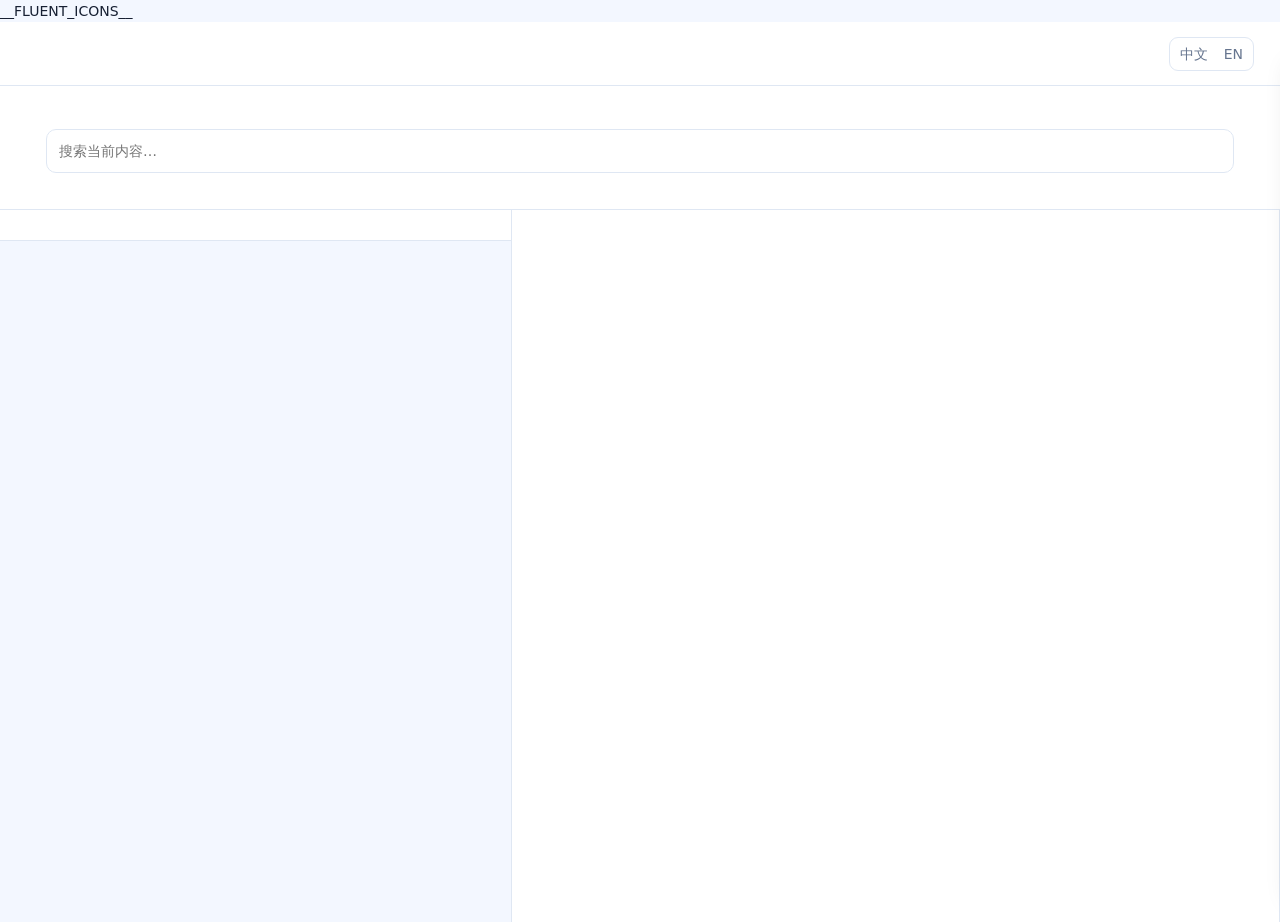
==== commit c3260b37: "fix: distinguish visual reading coverage from frame classification Expose deferred versus interprete" ====
--- a/bin/meetingpack_viewer.html
+++ b/bin/meetingpack_viewer.html
@@ -218,10 +218,11 @@
 function pageLocation(p){return isMedia||p.shot?u(`关键画面 · ${fmt(p.first)}`,`Key frame · ${fmt(p.first)}`):u(`第 ${p.number} 页`,`Page ${p.number}`)}
 function pageTitle(p){if(p.kind==='photo')return String(p.title||p.original_name||u('现场资料','Meeting material')).slice(0,100);const translated=visualPages.get(Number(p.number)),translatedTitle=String(translated?.title||'').trim();if(translatedTitle&&!((isMedia||p.shot)&&defaultVisualTitle(translatedTitle)))return translatedTitle.slice(0,100);const supplied=String(p.title||'').trim();if(supplied&&!((isMedia||p.shot)&&defaultVisualTitle(supplied)))return supplied.slice(0,100);const lines=cleanReasoning(p.visual_description).split(/\n/).map(x=>x.trim()).filter(Boolean),heading=lines.findIndex(x=>/^#{1,5}\s*标题\s*$/.test(x));if(heading>=0){const next=lines.slice(heading+1).find(x=>!x.startsWith('#'));if(next)return next.replace(/^[-*]\s*/, '').slice(0,100)}return pageLocation(p)}
 function pageSummary(p){return String(visualPages.get(Number(p.number))?.summary||'').trim()}
-const mediaRoleNames={'zh-CN':{all:'全部',evidence:'证据帧',demo:'演示帧',context:'铺垫口播',transition:'过渡',blank:'空白',unknown:'待判断'},en:{all:'All',evidence:'Evidence',demo:'Demo',context:'Context / talk',transition:'Transition',blank:'Blank',unknown:'Pending'}};
-function mediaRole(p){if(p.talking_head)return'context';const role=String(p.content_role||'unknown');return['evidence','demo','context','transition','blank'].includes(role)?role:'unknown'}
+const mediaRoleNames={'zh-CN':{all:'全部',evidence:'证据帧',demo:'演示帧',context:'铺垫口播',transition:'过渡',blank:'空白',content:'内容画面',cover:'标题画面',agenda:'目录画面',chart:'图表',table:'表格',unknown:'未分类'},en:{all:'All',evidence:'Evidence',demo:'Demo',context:'Context / talk',transition:'Transition',blank:'Blank',content:'Content',cover:'Title',agenda:'Agenda',chart:'Chart',table:'Table',unknown:'Unclassified'}};
+function mediaRole(p){if(p.talking_head)return'context';if(['chart','table'].includes(p.visual_kind))return p.visual_kind;const role=String(p.content_role||'unknown');return['evidence','demo','context','transition','blank','content','cover','agenda'].includes(role)?role:'unknown'}
 function mediaRoleName(role){return mediaRoleNames[language]?.[role]||role}
-function screenCard(p){const role=isMedia?`<i class="screen-role">${esc(mediaRoleName(mediaRole(p)))}</i>`:'',photo=p.kind==='photo',when=p.first==null?u('未定位','Unlocated'):fmt(p.first),status=photo?u('现场资料','Meeting material'):p.display_status==='display_only'?u('仅展示','Display only'):p.display_status==='discussed'?u('有对应讨论','Discussed'):u('动态画面','Dynamic screen');return`<button class="screen-card" data-screen-id="${esc(p.id)}">${p.image?`<img src="${esc(p.image)}" alt="">`:''}<div>${role}<b>${esc(pageTitle(p))}</b><span>${when} · ${status}</span></div></button>`}
+function visualReadLabel(p){const status=p.read_status||(p.visual_description?'legacy':'pending');return ({complete:u('已解读','Interpreted'),partial:u('部分读清 · 待核','Partly read · review needed'),unreadable:u('未能读清','Could not read'),legacy:u('已有解读','Existing interpretation'),deferred:u('导出前未分析','Not analyzed at export'),pending:u('尚未分析','Not analyzed yet')})[status]||u('解读状态未知','Read status unknown')}
+function screenCard(p){const role=isMedia?`<i class="screen-role">${esc(mediaRoleName(mediaRole(p)))}</i>`:'',photo=p.kind==='photo',when=p.first==null?u('未定位','Unlocated'):fmt(p.first),status=photo?u('现场资料','Meeting material'):p.display_status==='display_only'?u('仅展示','Display only'):p.display_status==='discussed'?u('有对应讨论','Discussed'):u('动态画面','Dynamic screen');return`<button class="screen-card" data-screen-id="${esc(p.id)}">${p.image?`<img src="${esc(p.image)}" alt="">`:''}<div>${role}<b>${esc(pageTitle(p))}</b><span>${when} · ${photo?status:visualReadLabel(p)}</span></div></button>`}
 function mediaScreenGroups(filtered){const topics=topicMapReady()?(topicMap.topics||[]):[],owner=new Map;topics.forEach(t=>(t.page_ids||[]).forEach(id=>{if(!owner.has(id))owner.set(id,t.id)}));const groups=topics.map(t=>({id:t.id,title:t.title,pages:filtered.filter(p=>owner.get(p.id)===t.id)})).filter(g=>g.pages.length),unmatched=filtered.filter(p=>!owner.has(p.id));if(unmatched.length)groups.push({id:'other',title:u('其他画面资料','Other visual material'),pages:unmatched});return groups.length?groups:[{id:'all',title:u('整条内容','Whole content'),pages:filtered}]}
 function mediaScreensHtml(filtered){return mediaScreenGroups(filtered).map((group,index)=>{const talking=group.pages.filter(p=>p.talking_head),frames=group.pages.filter(p=>!p.talking_head),times=talking.flatMap(p=>(p.ranges||[[p.first,p.first]]).map(([start,end])=>`<button data-talking-id="${esc(p.id)}" data-view-seek="${Number(start)||0}">${fmt(start)}–${fmt(end)}</button>`)).join('');return`<details class="media-screen-group" open><summary><b>${String(index+1).padStart(2,'0')} · ${esc(group.title)}</b><span>${group.pages.length} ${u('项','items')}</span></summary>${frames.length?`<div class="screen-grid">${frames.map(screenCard).join('')}</div>`:''}${talking.length?`<details class="media-talking-group"><summary><b>${u('口播画面','Talking head')}</b> · ${u(`${talking.length} 组，已折叠`,`${talking.length} groups, folded`)}</summary><div class="media-talking-times">${times}</div></details>`:''}</details>`}).join('')}
 function renderScreens(){enterMode('screens');const filtered=!isMedia||mediaScreenFilter==='all'?pages:pages.filter(p=>mediaRole(p)===mediaScreenFilter);$('#view-desc').textContent=isMedia?u('按论证段落浏览关键画面；口播画面折叠，点击时间才进入播放。','Browse key visuals by argument; talking-head frames are folded, and only time buttons start playback.'):u('按缩略图浏览共享画面与现场资料；未经发言或人工确认，现场资料不单独作为会议决定依据。','Browse shared visuals and meeting materials by thumbnail; meeting materials are not decisions without discussion or human confirmation.');const filters=isMedia?`<div class="media-role-filter">${['all','evidence','demo','context','transition'].map(role=>`<button data-media-role="${role}" class="${mediaScreenFilter===role?'active':''}">${esc(mediaRoleName(role))} ${role==='all'?pages.length:pages.filter(p=>mediaRole(p)===role).length}</button>`).join('')}</div>`:'';$('#content').innerHTML=`<h1>${isMedia?u('画面解析','Visual analysis'):u('画面与资料','Visuals & Materials')}</h1><p>${u(`共 ${pages.length} 项。点击缩略图查看详情和出现时间。`,`${pages.length} items. Select a thumbnail for details and timing.`)}</p>${filters}${isMedia?`<div class="media-screen-groups">${mediaScreensHtml(filtered)}</div>`:`<div class="screen-grid">${pages.map(screenCard).join('')}</div>`}`;$$('[data-media-role]').forEach(button=>button.onclick=()=>{mediaScreenFilter=button.dataset.mediaRole;renderScreens()});$$('[data-talking-id]').forEach(button=>button.onclick=()=>{const p=pageMap.get(button.dataset.talkingId);if(p)updateStage(p,u('口播画面','Talking head'))});wireContentLinks();runScopedSearch()}
